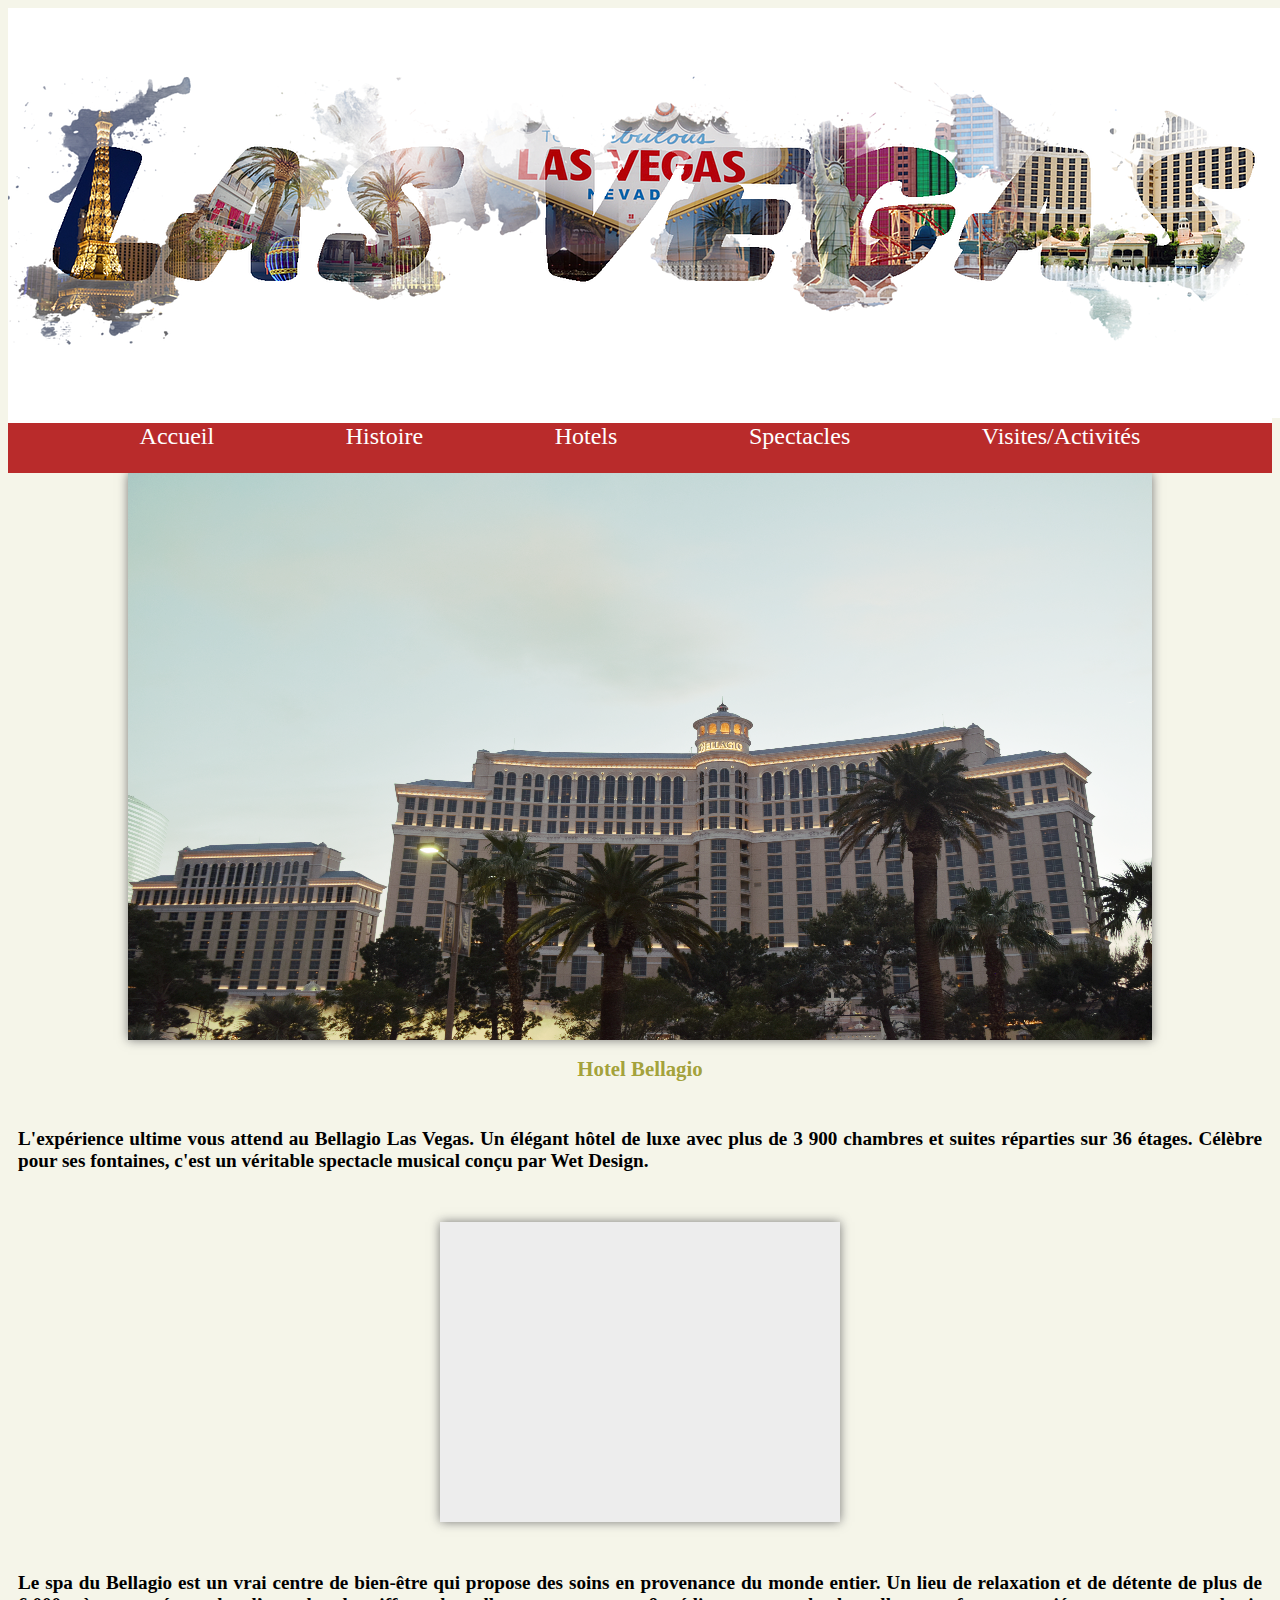
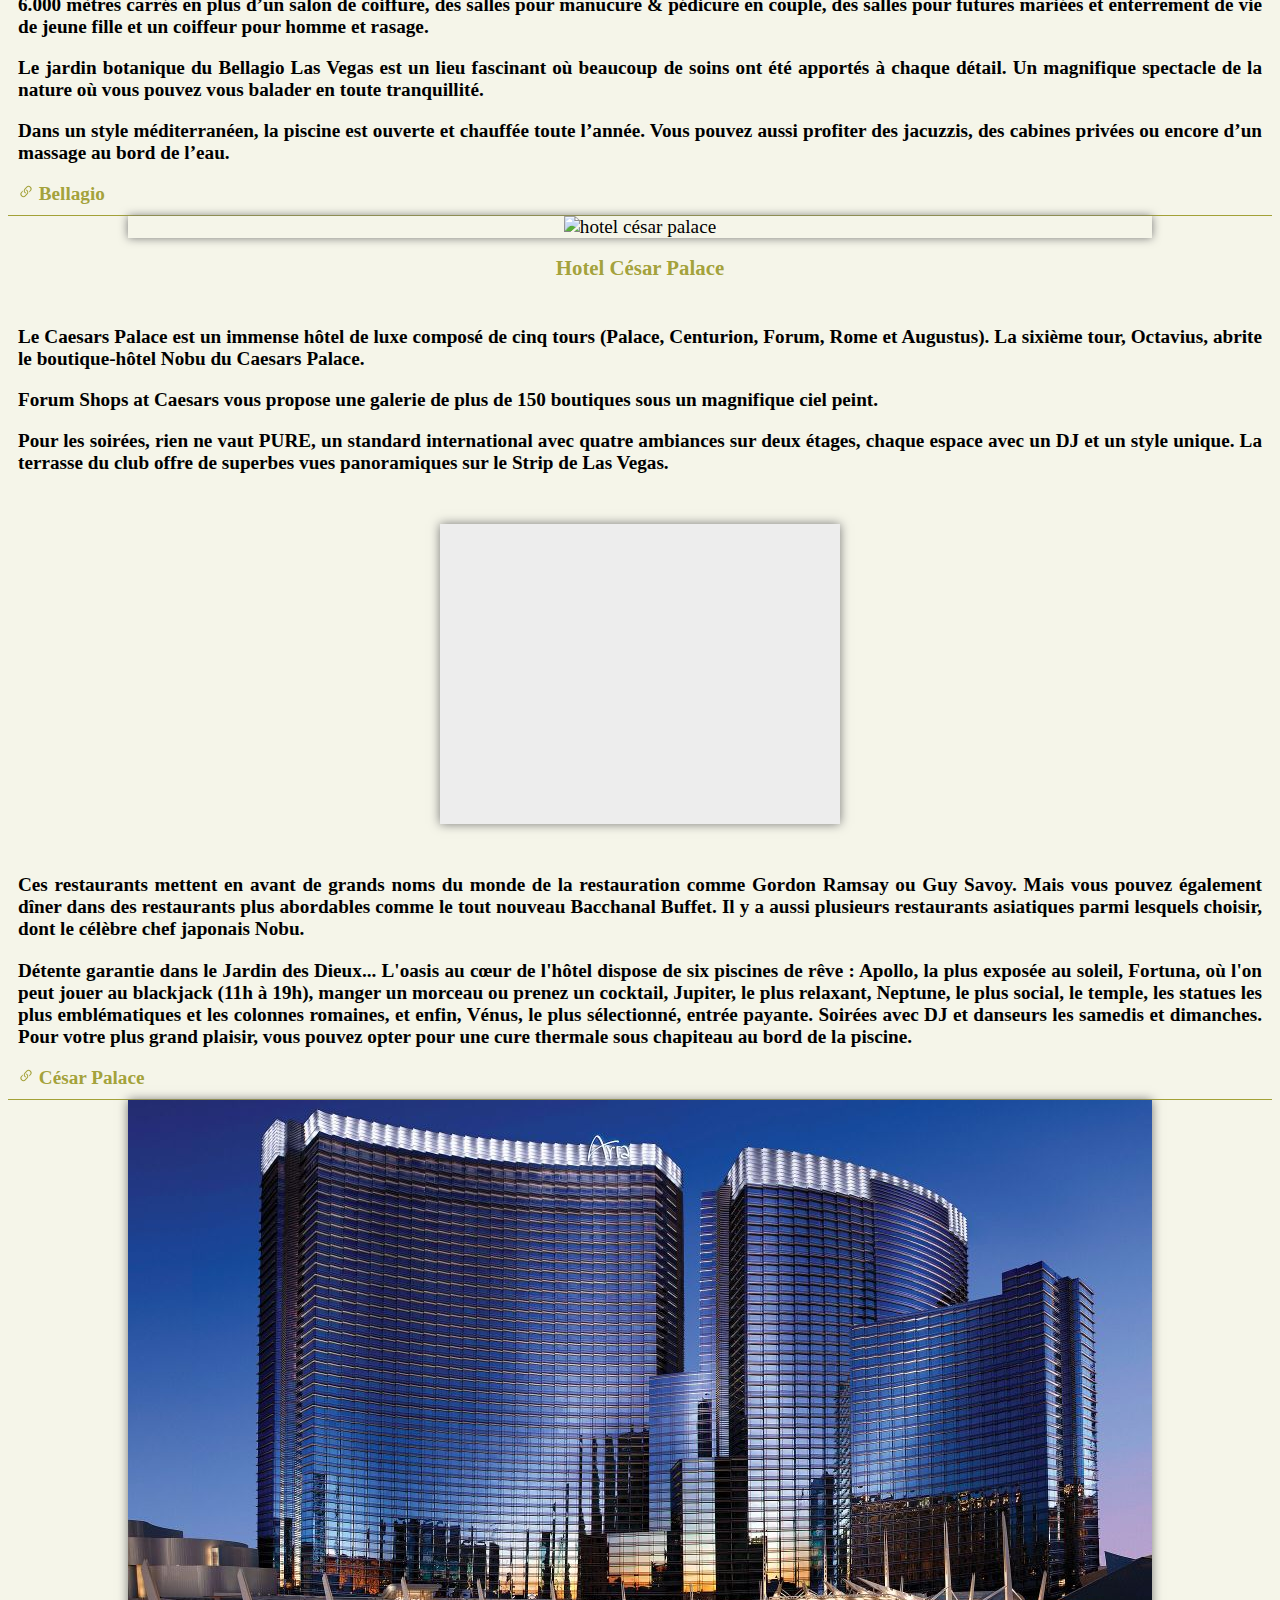
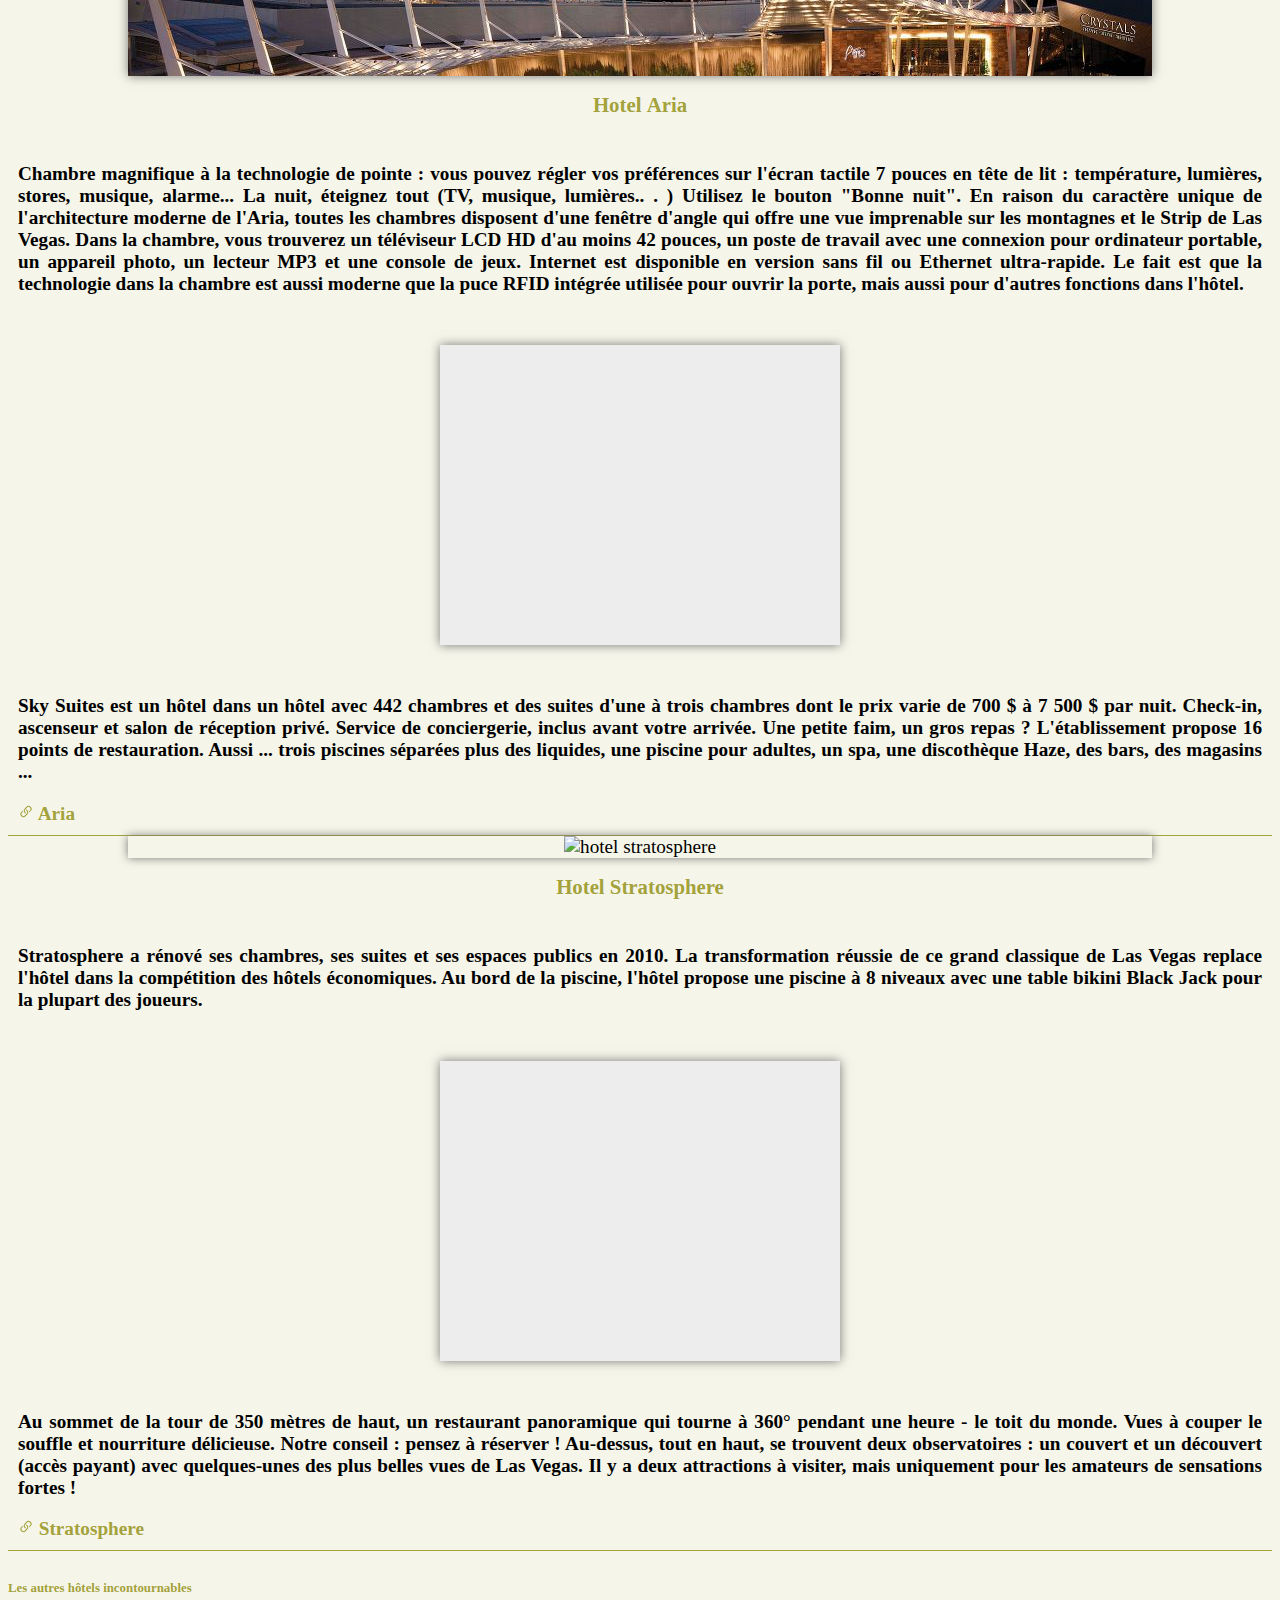
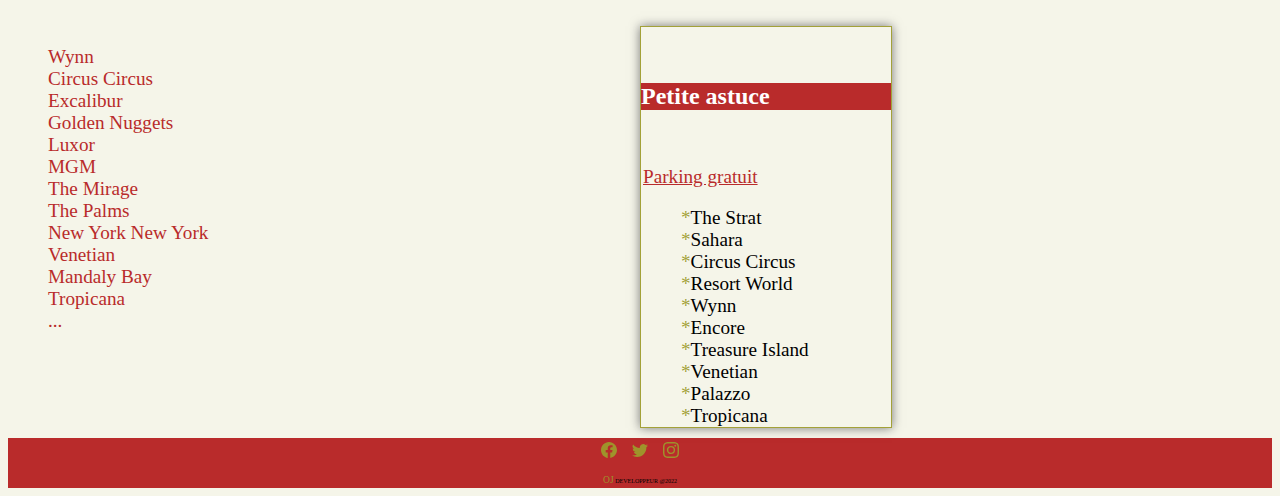
==== pages/hotel.html @ d9d6f97f "fix pictures with page hotel.html" ====
<!DOCTYPE html>
<html lang="fr">

<head>
    <meta charset="UTF-8">
    <meta http-equiv="X-UA-Compatible" content="IE=edge">
    <meta name="viewport" content="width=device-width, initial-scale=1.0">
    <meta name="description" content="Las Vegas, dans le désert de Mojave dans le Nevada, est une 
    ville réputée pour sa vie nocturne animée, ses casinos ouverts 24 h/24 et autres 
    divertissements. Le point central de la ville correspond à sa rue principale, The Strip, 
    longue d'un peu plus de 4 miles. Ce boulevard abrite des hôtels à thème et des créations 
    élaborées comme les fontaines synchronisées avec la musique ainsi que des répliques de 
    monuments connus : pyramide égyptienne, Grand Canal de Venise, et Tour Eiffel.">
    <meta name="keywords" content="las vegas, voyage, jeux">
    <!-- CSS only -->
    <link href="https://cdn.jsdelivr.net/npm/bootstrap@5.1.3/dist/css/bootstrap.min.css" rel="stylesheet"
        integrity="sha384-1BmE4kWBq78iYhFldvKuhfTAU6auU8tT94WrHftjDbrCEXSU1oBoqyl2QvZ6jIW3" crossorigin="anonymous">
    <link rel="stylesheet" href="../style.css">
    <link rel="stylesheet" href="https://maxcdn.bootstrapcdn.com/font-awesome/4.3.0/css/font-awesome.min.css">
    <title>hotels</title>
</head>

<body>
    <!-- navbar start -->
    <header>
        <nav>
            <div class="container-img">
                <img id="logo" class="img-fluid" src="../photos/las-vegas-ge9caf0183_1280.png" alt="logo de las vegas">
            </div>
            <div class="navbar">
                <ul>
                    <li><a href="../index.html">Accueil</a></li>
                    <li><a href="../pages/presentation.html">Histoire</a></li>
                    <li>Hotels</li>
                    <li><a href="../pages/spectacles.html">Spectacles</a></li>
                    <li><a href="./visites.html">Visites/Activités</a></li>
                </ul>
            </div>
        </nav>
    </header>
    <!-- navbar end -->

    <!-- main start -->
    <main>
        <div>
            <div class="imgHotels">
                <img src="../photos/hotels/bellagio/_DSC0091retouche.png" alt="hotel bellagio" class="img-fluid">
            </div>
            <section class="containerHotel">
                <h2 class="colorOr title titleBellagio">Hotel <strong>Bellagio</strong></h2>
                <div class="text">
                    <p>L'expérience ultime vous attend au Bellagio Las Vegas. Un élégant hôtel de luxe
                        avec plus de 3 900 chambres et suites réparties sur 36 étages. Célèbre pour ses
                        fontaines, c'est un véritable spectacle musical conçu par Wet Design.
                    </p>
                        <div class="containerDiaporama">
                            <div class="diap diaporamaBellagio"></div>
                        </div>
                        <p>Le spa du Bellagio est un vrai centre de bien-être qui propose des soins en
                            provenance du monde entier. Un lieu de relaxation et de détente de plus de
                            6.000 mètres carrés en plus d’un salon de coiffure, des salles pour manucure
                            & pédicure en couple, des salles pour futures mariées et enterrement de vie
                            de jeune fille et un coiffeur pour homme et rasage.
                        </p>
                        <p>Le jardin botanique du Bellagio Las Vegas est un lieu fascinant où beaucoup
                            de soins ont été apportés à chaque détail. Un magnifique spectacle de la
                            nature où vous pouvez vous balader en toute tranquillité.
                        </p>
                        <p>Dans un style méditerranéen, la piscine est ouverte et chauffée toute l’année.
                            Vous pouvez aussi profiter des jacuzzis, des cabines privées ou encore d’un
                            massage au bord de l’eau.
                        </p>
                        <span>
                            <a href="https://bellagio.mgmresorts.com/en.html" class="colorOr">
                                <svg xmlns="http://www.w3.org/2000/svg" width="16" height="16" fill="currentColor"
                                    class="bi bi-link-45deg colorOr" viewBox="0 0 16 16">
                                    <path
                                        d="M4.715 6.542 3.343 7.914a3 3 0 1 0 4.243 4.243l1.828-1.829A3 3 0 0 0 8.586 5.5L8 6.086a1.002 1.002 0 0 0-.154.199 2 2 0 0 1 .861 3.337L6.88 11.45a2 2 0 1 1-2.83-2.83l.793-.792a4.018 4.018 0 0 1-.128-1.287z" />
                                    <path
                                        d="M6.586 4.672A3 3 0 0 0 7.414 9.5l.775-.776a2 2 0 0 1-.896-3.346L9.12 3.55a2 2 0 1 1 2.83 2.83l-.793.792c.112.42.155.855.128 1.287l1.372-1.372a3 3 0 1 0-4.243-4.243L6.586 4.672z" />
                                </svg> Bellagio
                            </a>
                        </span>
                </div>
            </section>
            <div class="imgHotels">
                <img src="../photos/hotels/cesarPalace/_DSC0103.JPG" alt="hotel césar palace"
                    class="img-fluid">
            </div>
            <section class="containerHotel">
                <h2 class="colorOr title">Hotel <strong>César Palace</strong></h2>
                <div class="text">
                    <p>Le Caesars Palace est un immense hôtel de luxe composé de cinq tours (Palace,
                        Centurion, Forum, Rome et Augustus). La sixième tour, Octavius, abrite le
                        boutique-hôtel Nobu du Caesars Palace.
                    </p>
                    <p>Forum Shops at Caesars vous propose une galerie de plus de 150 boutiques sous
                        un magnifique ciel peint.
                    </p>
                    <p>Pour les soirées, rien ne vaut PURE, un standard international avec quatre
                        ambiances sur deux étages, chaque espace avec un DJ et un style unique. La
                        terrasse du club offre de superbes vues panoramiques sur le Strip de Las Vegas.
                    </p>
                    <div class="containerDiaporama">
                        <div class="diap diaporamaCesar"></div>
                    </div>
                    <p>Ces restaurants mettent en avant de grands noms du monde de la restauration
                        comme Gordon Ramsay ou Guy Savoy. Mais vous pouvez également dîner dans des
                        restaurants plus abordables comme le tout nouveau Bacchanal Buffet. Il y a
                        aussi plusieurs restaurants asiatiques parmi lesquels choisir, dont le
                        célèbre chef japonais Nobu.
                    </p>
                    <p>Détente garantie dans le Jardin des Dieux... L'oasis au cœur de l'hôtel
                        dispose de six piscines de rêve : Apollo, la plus exposée au soleil,
                        Fortuna, où l'on peut jouer au blackjack (11h à 19h), manger un morceau ou
                        prenez un cocktail, Jupiter, le plus relaxant, Neptune, le plus social,
                        le temple, les statues les plus emblématiques et les colonnes romaines, et
                        enfin, Vénus, le plus sélectionné, entrée payante. Soirées avec DJ et
                        danseurs les samedis et dimanches. Pour votre plus grand plaisir, vous
                        pouvez opter pour une cure thermale sous chapiteau au bord de la piscine.
                    </p>
                    <span>
                        <a href="https://www.caesars.com/caesars-palace" class="colorOr">
                            <svg xmlns="http://www.w3.org/2000/svg" width="16" height="16" fill="currentColor"
                                class="bi bi-link-45deg colorOr" viewBox="0 0 16 16">
                                <path
                                    d="M4.715 6.542 3.343 7.914a3 3 0 1 0 4.243 4.243l1.828-1.829A3 3 0 0 0 8.586 5.5L8 6.086a1.002 1.002 0 0 0-.154.199 2 2 0 0 1 .861 3.337L6.88 11.45a2 2 0 1 1-2.83-2.83l.793-.792a4.018 4.018 0 0 1-.128-1.287z" />
                                <path
                                    d="M6.586 4.672A3 3 0 0 0 7.414 9.5l.775-.776a2 2 0 0 1-.896-3.346L9.12 3.55a2 2 0 1 1 2.83 2.83l-.793.792c.112.42.155.855.128 1.287l1.372-1.372a3 3 0 1 0-4.243-4.243L6.586 4.672z" />
                            </svg> César Palace
                        </a>
                    </span>
                </div>
            </section>
            <div class="imgHotels">
                <img src="../photos/hotels/Aria/007081-01-exterior-night.jpeg" alt="hotel aria" class="img-fluid">
            </div>
            <section class="containerHotel">
                <h2 class="colorOr title">Hotel <strong>Aria</strong></h2>
                <div class="text">
                    <p>Chambre magnifique à la technologie de pointe : vous pouvez régler vos
                        préférences sur l'écran tactile 7 pouces en tête de lit : température,
                        lumières, stores, musique, alarme... La nuit, éteignez tout
                        (TV, musique, lumières.. . ) Utilisez le bouton "Bonne nuit".
                        En raison du caractère unique de l'architecture moderne de l'Aria, toutes
                        les chambres disposent d'une fenêtre d'angle qui offre une vue imprenable
                        sur les montagnes et le Strip de Las Vegas.
                        Dans la chambre, vous trouverez un téléviseur LCD HD d'au moins 42 pouces,
                        un poste de travail avec une connexion pour ordinateur portable, un appareil
                        photo, un lecteur MP3 et une console de jeux. Internet est disponible en
                        version sans fil ou Ethernet ultra-rapide.
                        Le fait est que la technologie dans la chambre est aussi moderne que la puce
                        RFID intégrée utilisée pour ouvrir la porte, mais aussi pour d'autres
                        fonctions dans l'hôtel.
                    </p>
                    <div class="containerDiaporama">
                        <div class="diap diaporamaAria"></div>
                    </div>
                    <p>Sky Suites est un hôtel dans un hôtel avec 442 chambres et des suites d'une
                        à trois chambres dont le prix varie de 700 $ à 7 500 $ par nuit. Check-in,
                        ascenseur et salon de réception privé. Service de conciergerie, inclus avant
                        votre arrivée.
                        Une petite faim, un gros repas ? L'établissement propose 16 points de
                        restauration.
                        Aussi ... trois piscines séparées plus des liquides, une piscine pour
                        adultes, un spa, une discothèque Haze, des bars, des magasins ...
                    </p>
                    <span>
                        <a href="https://aria.mgmresorts.com/en.html?ecid=GMB_AR_HO" class="colorOr">
                            <svg xmlns="http://www.w3.org/2000/svg" width="16" height="16" fill="currentColor"
                                class="bi bi-link-45deg colorOr" viewBox="0 0 16 16">
                                <path
                                    d="M4.715 6.542 3.343 7.914a3 3 0 1 0 4.243 4.243l1.828-1.829A3 3 0 0 0 8.586 5.5L8 6.086a1.002 1.002 0 0 0-.154.199 2 2 0 0 1 .861 3.337L6.88 11.45a2 2 0 1 1-2.83-2.83l.793-.792a4.018 4.018 0 0 1-.128-1.287z" />
                                <path
                                    d="M6.586 4.672A3 3 0 0 0 7.414 9.5l.775-.776a2 2 0 0 1-.896-3.346L9.12 3.55a2 2 0 1 1 2.83 2.83l-.793.792c.112.42.155.855.128 1.287l1.372-1.372a3 3 0 1 0-4.243-4.243L6.586 4.672z" />
                            </svg> Aria
                        </a>
                    </span>
                </div>
            </section>
            <div class="imgHotels">
                <img src="../photos/hotels/strat/_DSC0110.JPG" alt="hotel stratosphere" class="img-fluid">
            </div>
            <section class="containerHotel">
                <h2 class="colorOr title">Hotel <span>Stratosphere</span></h2>
                <div class="text">
                    <p>Stratosphere a rénové ses chambres, ses suites et ses espaces publics en 2010.
                        La transformation réussie de ce grand classique de Las Vegas replace l'hôtel
                        dans la compétition des hôtels économiques.
                        Au bord de la piscine, l'hôtel propose une piscine à 8 niveaux avec une
                        table bikini Black Jack pour la plupart des joueurs.
                    </p>
                    <div class="containerDiaporama">
                        <div class="diap diaporamaStrat"></div>
                    </div>
                    <p>Au sommet de la tour de 350 mètres de haut, un restaurant panoramique qui
                        tourne à 360° pendant une heure - le toit du monde. Vues à couper le souffle
                        et nourriture délicieuse. Notre conseil : pensez à réserver !
                        Au-dessus, tout en haut, se trouvent deux observatoires : un couvert et un
                        découvert (accès payant) avec quelques-unes des plus belles vues de Las Vegas.
                        Il y a deux attractions à visiter, mais uniquement pour les amateurs de
                        sensations fortes !
                    </p>
                    <span>
                        <a href="https://thestrat.com/?utm_source=gmb&utm_medium=yext" class="colorOr">
                            <svg xmlns="http://www.w3.org/2000/svg" width="16" height="16" fill="currentColor"
                                class="bi bi-link-45deg colorOr" viewBox="0 0 16 16">
                                <path
                                    d="M4.715 6.542 3.343 7.914a3 3 0 1 0 4.243 4.243l1.828-1.829A3 3 0 0 0 8.586 5.5L8 6.086a1.002 1.002 0 0 0-.154.199 2 2 0 0 1 .861 3.337L6.88 11.45a2 2 0 1 1-2.83-2.83l.793-.792a4.018 4.018 0 0 1-.128-1.287z" />
                                <path
                                    d="M6.586 4.672A3 3 0 0 0 7.414 9.5l.775-.776a2 2 0 0 1-.896-3.346L9.12 3.55a2 2 0 1 1 2.83 2.83l-.793.792c.112.42.155.855.128 1.287l1.372-1.372a3 3 0 1 0-4.243-4.243L6.586 4.672z" />
                            </svg> Stratosphere
                        </a>
                    </span>
                </div>
            </section>
            <section class="containerListing">
                <h6 class="colorOr">Les autres hôtels incontournables</h6>
                <div class="containerListHotel">
                    <div class="listHotel">
                        <ul>
                            <li>Wynn</li>
                            <li>Circus Circus</li>
                            <li>Excalibur</li>
                            <li>Golden Nuggets</li>
                            <li>Luxor</li>
                            <li>MGM</li>
                            <li>The Mirage</li>
                            <li>The Palms</li>
                            <li>New York New York</li>
                            <li>Venetian</li>
                            <li>Mandaly Bay</li>
                            <li>Tropicana</li>
                            <li>...</li>
                        </ul>
                    </div>
                    <aside class="astuce">
                        <h6 class="titleAstuce">Petite astuce</h6>
                        <div>
                            <span class="subTitleAstuce">Parking gratuit</span>
                            <div>
                                <ol>
                                    <li>The Strat</li>
                                    <li>Sahara</li>
                                    <li>Circus Circus</li>
                                    <li>Resort World</li>
                                    <li>Wynn</li>
                                    <li>Encore</li>
                                    <li>Treasure Island</li>
                                    <li>Venetian</li>
                                    <li>Palazzo</li>
                                    <li>Tropicana</li>
                                </ol>
                            </div>
                        </div>
                    </aside>
                </div>
            </section>
        </div>
    </main>
    <!-- main end -->

    <!-- footer start -->
    <footer>
        <div class="social-btns">
            <a href="https://www.facebook.com/places/A-faire-a-Las-Vegas/108081209214649/" target="_blank"
                class="facebook">
                <svg xmlns="http://www.w3.org/2000/svg" width="16" height="16" fill="currentColor"
                    class="bi bi-facebook" viewBox="0 0 16 16">
                    <path d="M16 8.049c0-4.446-3.582-8.05-8-8.05C3.58 0-.002 3.603-.002 8.05c0 4.017 2.926 
            7.347 6.75 7.951v-5.625h-2.03V8.05H6.75V6.275c0-2.017 1.195-3.131 3.022-3.131.876 0 
            1.791.157 1.791.157v1.98h-1.009c-.993 0-1.303.621-1.303 1.258v1.51h2.218l-.354 
            2.326H9.25V16c3.824-.604 6.75-3.934 6.75-7.951z" />
                </svg>
            </a>
            <a href="https://twitter.com/i/topics/1254873072743493640" target="_blank" class="twitter">
                <svg xmlns="http://www.w3.org/2000/svg" width="16" height="16" fill="currentColor" class="bi bi-twitter"
                    viewBox="0 0 16 16">
                    <path d="M5.026 15c6.038 0 9.341-5.003 9.341-9.334 0-.14 0-.282-.006-.422A6.685 
            6.685 0 0 0 16 3.542a6.658 6.658 0 0 1-1.889.518 3.301 3.301 0 0 0 1.447-1.817 
            6.533 6.533 0 0 1-2.087.793A3.286 3.286 0 0 0 7.875 6.03a9.325 9.325 0 0 1-6.767-3.429 
            3.289 3.289 0 0 0 1.018 4.382A3.323 3.323 0 0 1 .64 6.575v.045a3.288 3.288 0 0 0 2.632 
            3.218 3.203 3.203 0 0 1-.865.115 3.23 3.23 0 0 1-.614-.057 3.283 3.283 0 0 0 3.067 
            2.277A6.588 6.588 0 0 1 .78 13.58a6.32 6.32 0 0 1-.78-.045A9.344 9.344 0 0 0 5.026 15z" />
                </svg>
            </a>
            <a href="https://www.instagram.com/vegas/?hl=fr" target="_blank" class="instagram">
                <svg xmlns="http://www.w3.org/2000/svg" width="16" height="16" fill="currentColor"
                    class="bi bi-instagram" viewBox="0 0 16 16">
                    <path d="M8 0C5.829 0 5.556.01 4.703.048 3.85.088 3.269.222 2.76.42a3.917 3.917 0 0 
                        0-1.417.923A3.927 3.927 0 0 0 .42 2.76C.222 3.268.087 3.85.048 4.7.01 5.555 0 5.827 0 
                        8.001c0 2.172.01 2.444.048 3.297.04.852.174 1.433.372 1.942.205.526.478.972.923 
                        1.417.444.445.89.719 1.416.923.51.198 1.09.333 1.942.372C5.555 15.99 5.827 16 8 
                        16s2.444-.01 3.298-.048c.851-.04 1.434-.174 1.943-.372a3.916 3.916 0 0 0 
                        1.416-.923c.445-.445.718-.891.923-1.417.197-.509.332-1.09.372-1.942C15.99 10.445 16 
                        10.173 16 8s-.01-2.445-.048-3.299c-.04-.851-.175-1.433-.372-1.941a3.926 3.926 0 0 
                        0-.923-1.417A3.911 3.911 0 0 0 13.24.42c-.51-.198-1.092-.333-1.943-.372C10.443.01 10.172 
                        0 7.998 0h.003zm-.717 1.442h.718c2.136 0 2.389.007 3.232.046.78.035 1.204.166 
                        1.486.275.373.145.64.319.92.599.28.28.453.546.598.92.11.281.24.705.275 1.485.039.843.047 
                        1.096.047 3.231s-.008 2.389-.047 3.232c-.035.78-.166 1.203-.275 1.485a2.47 2.47 0 0 
                        1-.599.919c-.28.28-.546.453-.92.598-.28.11-.704.24-1.485.276-.843.038-1.096.047-3.232.047s-2.39-.009-3.233-.047c-.78-.036-1.203-.166-1.485-.276a2.478 2.478 
                        0 0 1-.92-.598 2.48 2.48 0 0 
                        1-.6-.92c-.109-.281-.24-.705-.275-1.485-.038-.843-.046-1.096-.046-3.233 
                        0-2.136.008-2.388.046-3.231.036-.78.166-1.204.276-1.486.145-.373.319-.64.599-.92.28-.28.546-.453.92-.598.282-.11.705-.24 1.485-.276.738-.034 1.024-.044 2.515-.045v.002zm4.988 
                        1.328a.96.96 0 1 0 0 1.92.96.96 0 0 0 0-1.92zm-4.27 1.122a4.109 4.109 0 1 0 0 
                        8.217 4.109 4.109 0 0 0 0-8.217zm0 1.441a2.667 2.667 0 1 1 0 5.334 2.667 2.667 0 0 1 
                        0-5.334z"
                    />
                </svg>
            </a>
        </div>
        <div class="maker">
            <span id="signature">OJ</span><span id="subSignature"> DEVELOPPEUR @2022</span>
        </div>
    </footer>
    <!-- footer end -->
</body>

</html>
---- style.css ----
body {
    font-size: 10px;
    font-family: 'Asap', sans-serif;
    font-family: 'Dongle', sans-serif;
    font-family: 'Nanum Gothic', sans-serif;
    font-family: 'Poppins', sans-serif;
    font-family: 'Sansita Swashed', cursive;
    background-color: rgba(156, 154, 43, 0.1);
}

a {
    text-decoration: none;
}

/* header start */
ul {
    list-style-type: none;
}

header {
    background-color: white;
}

.navbar {
    position: sticky;
    justify-content: center;
    height: 50px;
    background-color: rgb(185, 43, 43);
    color: white;
}

.navbar ul {
    display: flex;
    padding: 0;
    margin: 0;
    width: 100%;
    justify-content: space-evenly;
}


.navbar a {
    text-decoration: none;
    color: white;
    background-image: linear-gradient(rgb(185, 43, 43), rgba(156, 154, 43, 0.933));
    background-repeat: no-repeat;
    background-size: 0% 100%;
    background-position-x: right;

    transition: background-size  500ms;
}

.navbar a:visited, .navbar a:active{
    color: white;
}

.navbar a:hover {
    background-size: 100% 100%;
    background-position-x: left;
}
/* header end */

/* main start */
.containerPresentation {
    margin: 20px;
}

.containerVideoLasVegas {
    height: 480px;
    width: 100%;
    background-color: rgb(185, 43, 43);
}

.videoLasVegas {
    width: 100%;
    height: 100%;
}

.presentation {
    display: grid;
    grid-template-columns: 1fr 1fr;
    grid-template-rows: 2fr 1fr;  
}

.textPresentation {
    grid-column: 1/4;
}

.cityInformation {
    grid-row: 2;
    grid-column: 1/3;
}

.containerSign {
    grid-column: 3;
    grid-row: 2/3;
}

.sign {
    height: 100px;
    width: 75px;
    animation: rotate 3s ease-in 1s infinite alternate both;
}

@keyframes rotate {
    0% {
        transform: rotate(0);
    }
    
    100% {
        transform: rotate(360deg);
    }
}

.title, .titleOrigin, .titleSinCity, .titleLuxe, .titleClimat {
    text-align: center;
    font-size: 1.3rem;
}

.titlePresentation {
    display: none;
}

.text, .cardText {
    text-align: justify;
    font-weight: bold;
    padding: 10px;
}

.colorOr, .textColor, .titlePresentation, .titleOrigin, .titleSinCity, .titleLuxe, .titleClimat, .cardTitle {
    color: rgba(156, 154, 43, 0.933);
}

.originCity, .presentation, .sinCity, .luxe, .climat {
    margin-bottom: 20px;  
    border-bottom: 1px solid rgba(156, 154, 43, 0.933);
}

.doc {
    background-color: white;
}

.card {
    margin: 5px;
}

.card-title {
    text-align: center;
    color: rgba(156, 154, 43, 0.933);
}

.card-text {
    text-align: justify;
}

.containerHotel {
    margin-top: 5px;
    border-bottom: 1px solid rgba(156, 154, 43, 0.933);
}

.imgHotels {
    max-height: 576px;
    width: 1024px;
    margin-left: auto;
    margin-right: auto;
    box-shadow: 0px 0px 10px #777;
}

.text {
    margin-left: auto;
    margin-right: auto;
}

.containerDiaporama {
    max-width: 400px;
    margin: 50px auto;
}
.diap {
    width: 100%;
    height: 0px;
    padding-top: 75%;
    background-size: cover;
    box-shadow: 0px 0px 10px #777;
    background-color: #EDEDED;
    background-size: cover;
}

.diaporamaBellagio {
    animation: fondu 15s ease-in-out infinite both;
}

.diaporamaCesar {
    animation: fondu2 15s ease-in-out infinite both;
}

.diaporamaAria {
    animation: fondu3 15s ease-in-out infinite both;
}

.diaporamaStrat {
    animation: fondu4 15s ease-in-out infinite both;
}

.diap:hover {
    animation-play-state: paused;
}

@keyframes fondu {
    0%{background-image: url("./photos/hotels/bellagio/hall\ d\'accueil.jpg");}
    33.33%{background-image: url("./photos/hotels/bellagio/las-vegas-g43a9d6dce_640.jpg");}
    66.67%{background-image: url("./photos/hotels/bellagio/las-vegas-gd2a7c3fc2_640.jpg");}
    100%{background-image: url("./photos/hotels/bellagio/vegas-g10dbf6270_640.jpg");}
}

@keyframes fondu2 {
    0%{background-image: url("./photos/hotels/cesarPalace/1.jpg");}
    33.33%{background-image: url("./photos/hotels/cesarPalace/2.jpg");}
    66.67%{background-image: url("./photos/hotels/cesarPalace/3.jpg");}
    100%{background-image: url("./photos/hotels/cesarPalace/4.jpg");}
}

@keyframes fondu3 {
    0%{background-image: url("./photos/hotels/Aria/1.jpg");}
    33.33%{background-image: url("./photos/hotels/Aria/2.jpeg");}
    66.67%{background-image: url("./photos/hotels/Aria/3.jpeg");}
    100%{background-image: url("./photos/hotels/Aria/4.jpeg");}
}

@keyframes fondu4 {
    0%{background-image: url("./photos/hotels/strat/1.jpeg");}
    33.33%{background-image: url("./photos/hotels/strat/2.jpeg");}
    66.67%{background-image: url("./photos/hotels/strat/3.webp");}
    100%{background-image: url("./photos/hotels/strat/4.jpeg");}
}

.containerListing {
    margin-top: 5px;
}

.containerListHotel {
    display: grid;
    grid-template-columns: 1fr 1fr;
}

.listHotel {
    grid-column: 1;
}

.listHotel li {
    color: rgb(185, 43, 43);
}

.astuce {
    grid-column: 2;
    border: 1px solid rgba(156, 154, 43, 0.933);
    height: 200px;
    width: 150px;
    margin-right: 5px;
    margin-bottom: 10px;
    box-shadow: 0px 0px 10px #777;
}

.subTitleAstuce {
    color:rgb(185, 43, 43);
    text-decoration: underline;
    margin-left: 2px;
}

.astuce ol {
    list-style: none;
}

.astuce li::before {
    content: "*";
    color: rgba(156, 154, 43, 0.933);
}

.titleAstuce {
    background-color: rgb(185, 43, 43);
    color: white;
}

.spectacle {
    margin-top: 10px;
}

.containerSpectacle {
    margin-bottom: 10px;
    border-bottom: 1px solid rgba(156, 154, 43, 0.933);
}

.containerImg {
    display: flex;
    flex-direction: column;
    margin-top: 5px;
    justify-content: center;
    align-items: center;
}

.img {
    height: 100px;
    width: 150px;
    background-size: 100% 100%;
}

.mj {
    background-image: url(./photos/spectacles/MJ.jpeg);
}

.mystere {
    background-image: url(./photos/spectacles/mystere.jpeg);
}

.cooperfield {
    background-image: url(./photos/spectacles/copperfield.jpeg);
}

.o {
    background-image: url(./photos/spectacles/o.jpeg);
}

.mentalist {
    background-image: url(./photos/spectacles/mentalist.jpeg);
}

.beatles {
    background-image: url(./photos/spectacles/beatles.jpeg);
}

.ect {
    display: flex;
    justify-content: flex-end;
    font-size: 1.5em;
}

/* main end*/

/* footer start */
footer {
    background-color: rgb(185, 43, 43);
}

.facebook:hover {
    color: #3b5998;
}

.twitter:hover {
    color: #3cf;
}

.instagram:hover {
    color: #bd38a0;
}

.social-btns {
    padding: 3px;
    text-align: center;
}

.facebook, .twitter, .instagram {
    margin: 5px;
    color: rgba(156, 154, 43, 0.933);
}

.maker {
    text-align: center;
}

#signature {
    color: rgba(156, 154, 43, 0.933);
    font-family: destroy;
    font-size: 0.5em;
}

#subSignature {
    font-family: destroy;
    font-size: 0.2em;
}

/* media queries */

/* mobile */
@media screen and (min-width: 653px)
{
    .presentation {
        grid-template-rows: 1fr 1fr;
    }

    .end {
        top: 110px;
        height: 150px;
    }

    .group3 {
        margin-bottom: 5px;
    }

    .imgHotels {
        display: flex;
        justify-content: center;
    }
}

/* tablet */
@media screen and (min-width: 768px)
{
    body {
        font-size: 1.1rem;
    }
    .navbar li {
        font-size: 1.5rem;
    }

    .videoLasVegas {
        object-fit: fill;
    }

    .imgOrigin {
        width: 300px;
        height: 200px;
        background-image: url(./photos/usa-g647db55f1_640.jpg);
        background-size: 100% 100%;
        float: left;
        margin-right: 30px;
    }  
    
    .imgSinCity {
        width: 200px;
        height: 200px;
        background-image: url(./photos/roulette.jpg);
        background-size: 100% 100%;
        float: left;
        margin-right: 30px;
    }

    .imgLuxe {
        width: 300px;
        height: 200px;
        background-image: url(./photos/swimming-pool-g2bd62847e_640.jpg);
        background-size: 100% 100%;
        float: right;
        margin-left: 30px;
    }

    .imgClimat {
        width: 400px;
        height: 300px;
        background-image: url(./photos/climat.jpg);
        background-size: 100% 100%;
        float: right;
        margin-left: 30px;
    }

    .end {
        top: 200px;
    }

    .titleAstuce {
        font-size: 1.5rem;
    }

    .astuce {
        height: 360px;
        width: 200px;
    }

    .img {
        height: 200px;
        width: 250px;
    }
}

/* large screen */
@media screen and (min-width: 1024px)
{
    body {
        font-size: 1.2em;
    }

    .containerVideoLasVegas {
        height: 800px;
    }

    .videoLasVegas {
        object-fit: fill;
    }
    
    .container-img {
        text-align: center;
    }

    .containerDoc {
        display: grid;
        grid-template-columns: 1fr 1fr;
        grid-template-rows: 1fr 1fr;
        gap: 30px;
    }

    .containerSign {
        grid-column: 2/4;
    }

    .sign {
        height: 200px;
        width: 200px;
    }

    .originCity, .luxe {
        padding-right: 15px;
    }

    .presentation {
        border-bottom: none;
    }

    .doc {
        border-bottom: none;
        border-top: 1px solid rgba(156, 154, 43, 0.933);
    }

    .astuce {
        height: 400px;
        width: 250px;
    }

    .containerSpectacle {
        display: flex;
    }

    .img {
        margin-bottom: 5px;
    }

    .lastArticle {
        border-bottom: none;
    }
}

/*======== MODAL START =========================*/

.modal-content {
    background-color: #090909;
}

.facebook:hover {
    color: #3b5998;
}

.twitter:hover {
    color: #3cf;
}

.instagram:hover {
    color: #bd38a0;
}

.social-btns {
    padding: 3px;
    text-align: center;
}

.facebook, .twitter, .instagram {
    margin: 5px;
    color: rgba(156, 154, 43, 0.933);
}

#containerButtonClose {
    display: flex;
    justify-content: center;
}

#buttonClose {
    width: 100px;
    margin-top: 50px;
    color: rgba(156, 154, 43, 0.933);
}
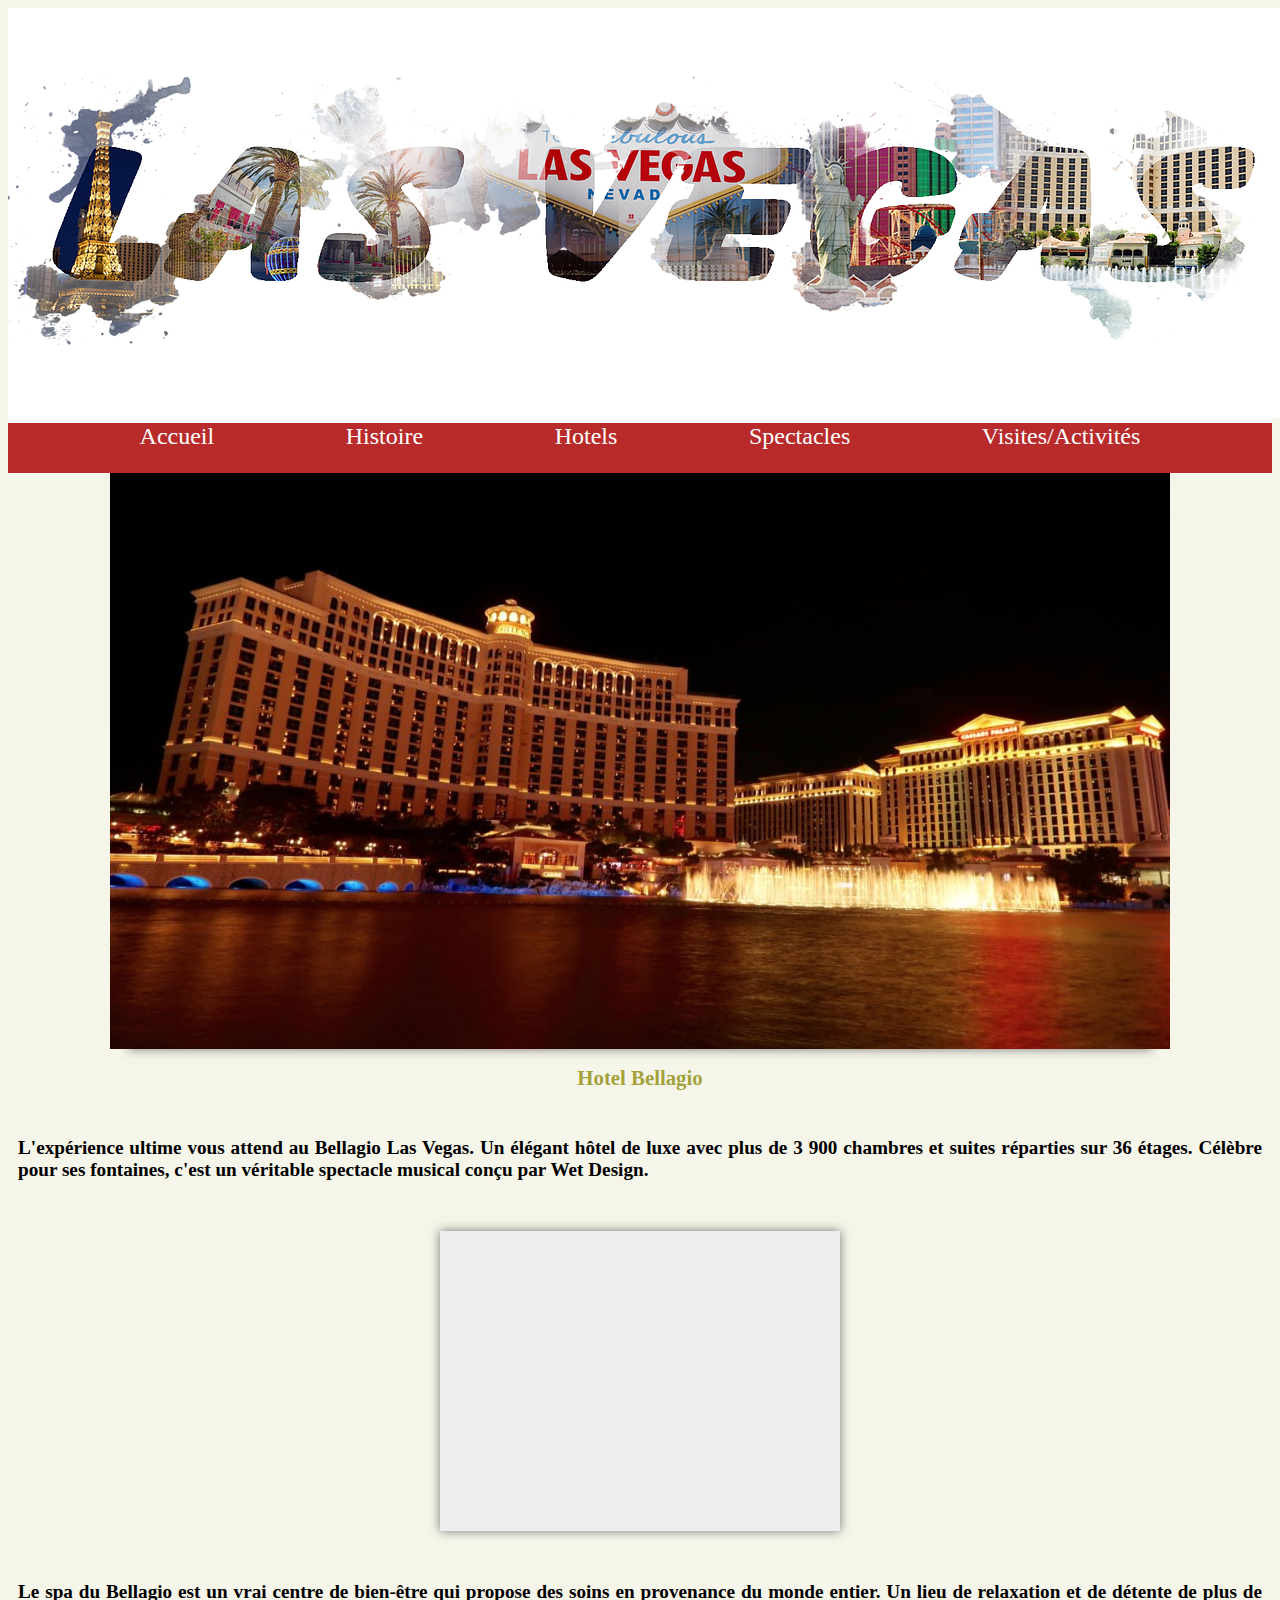
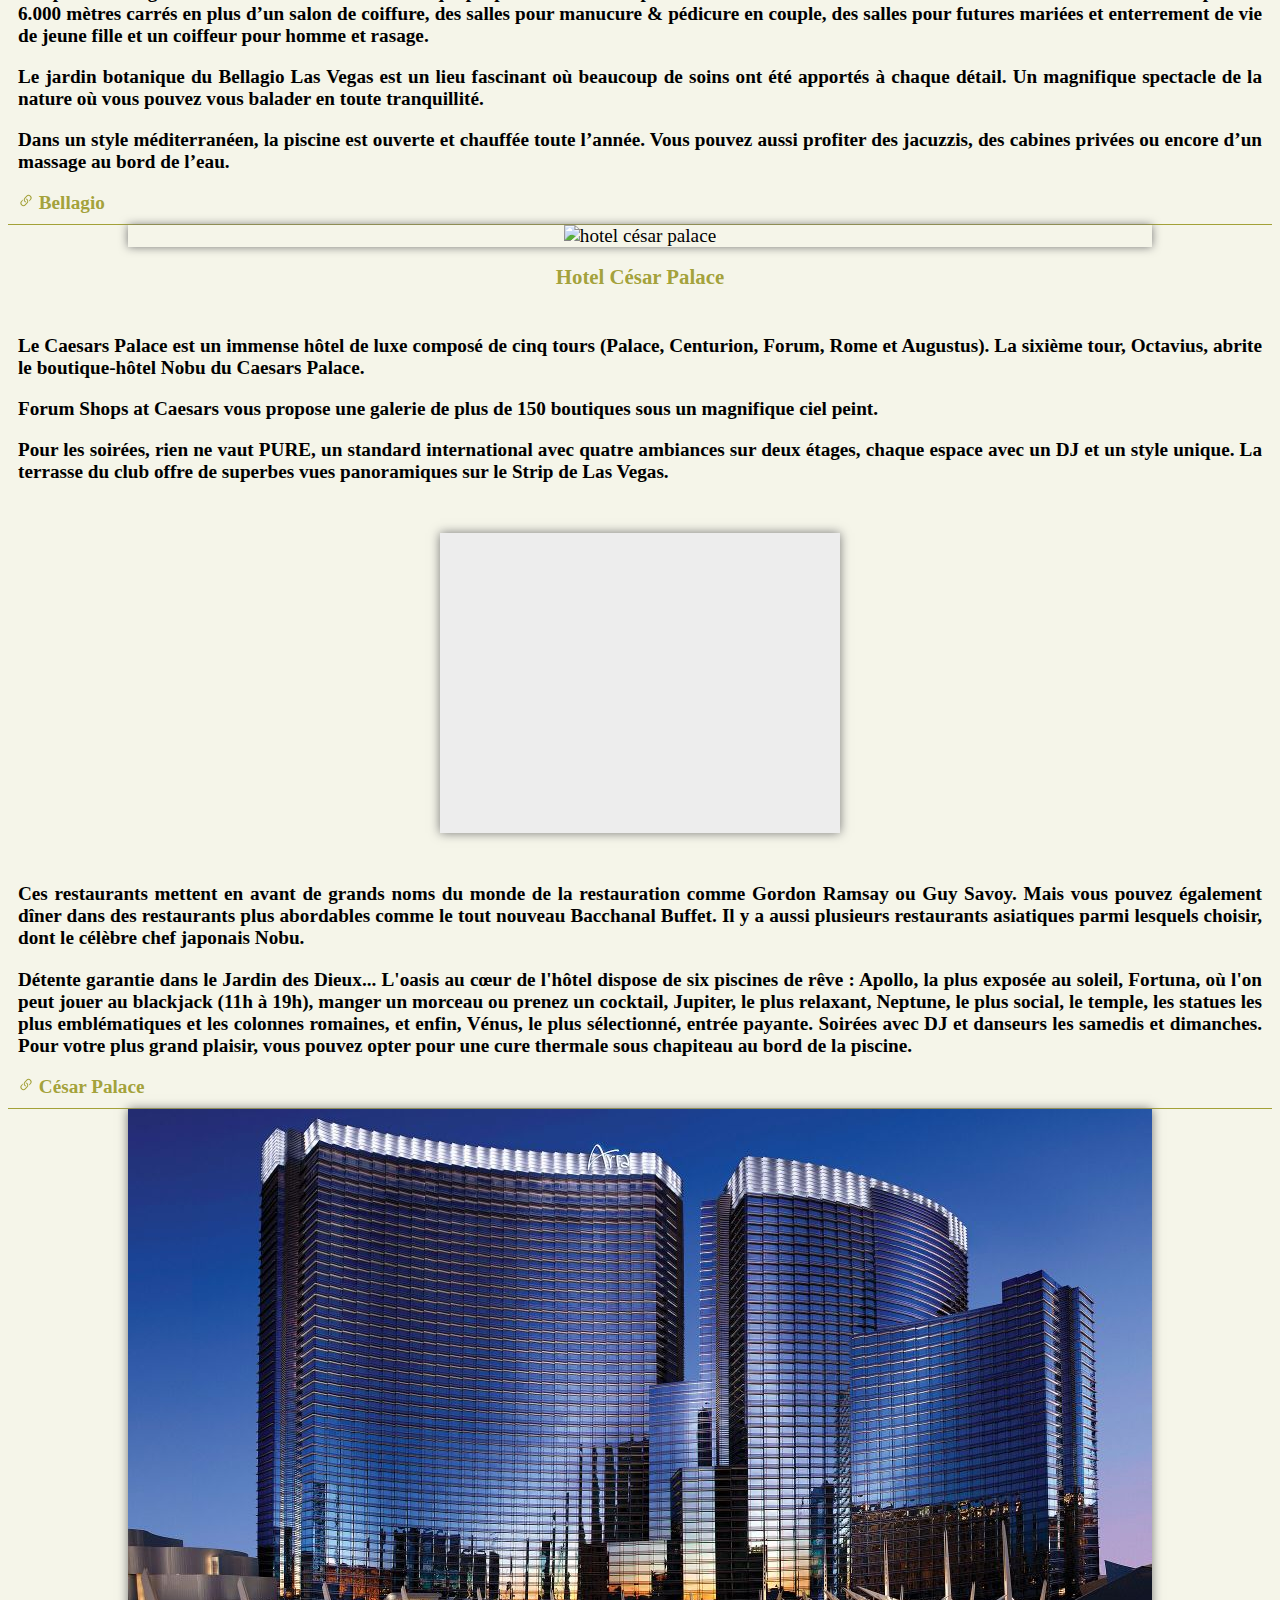
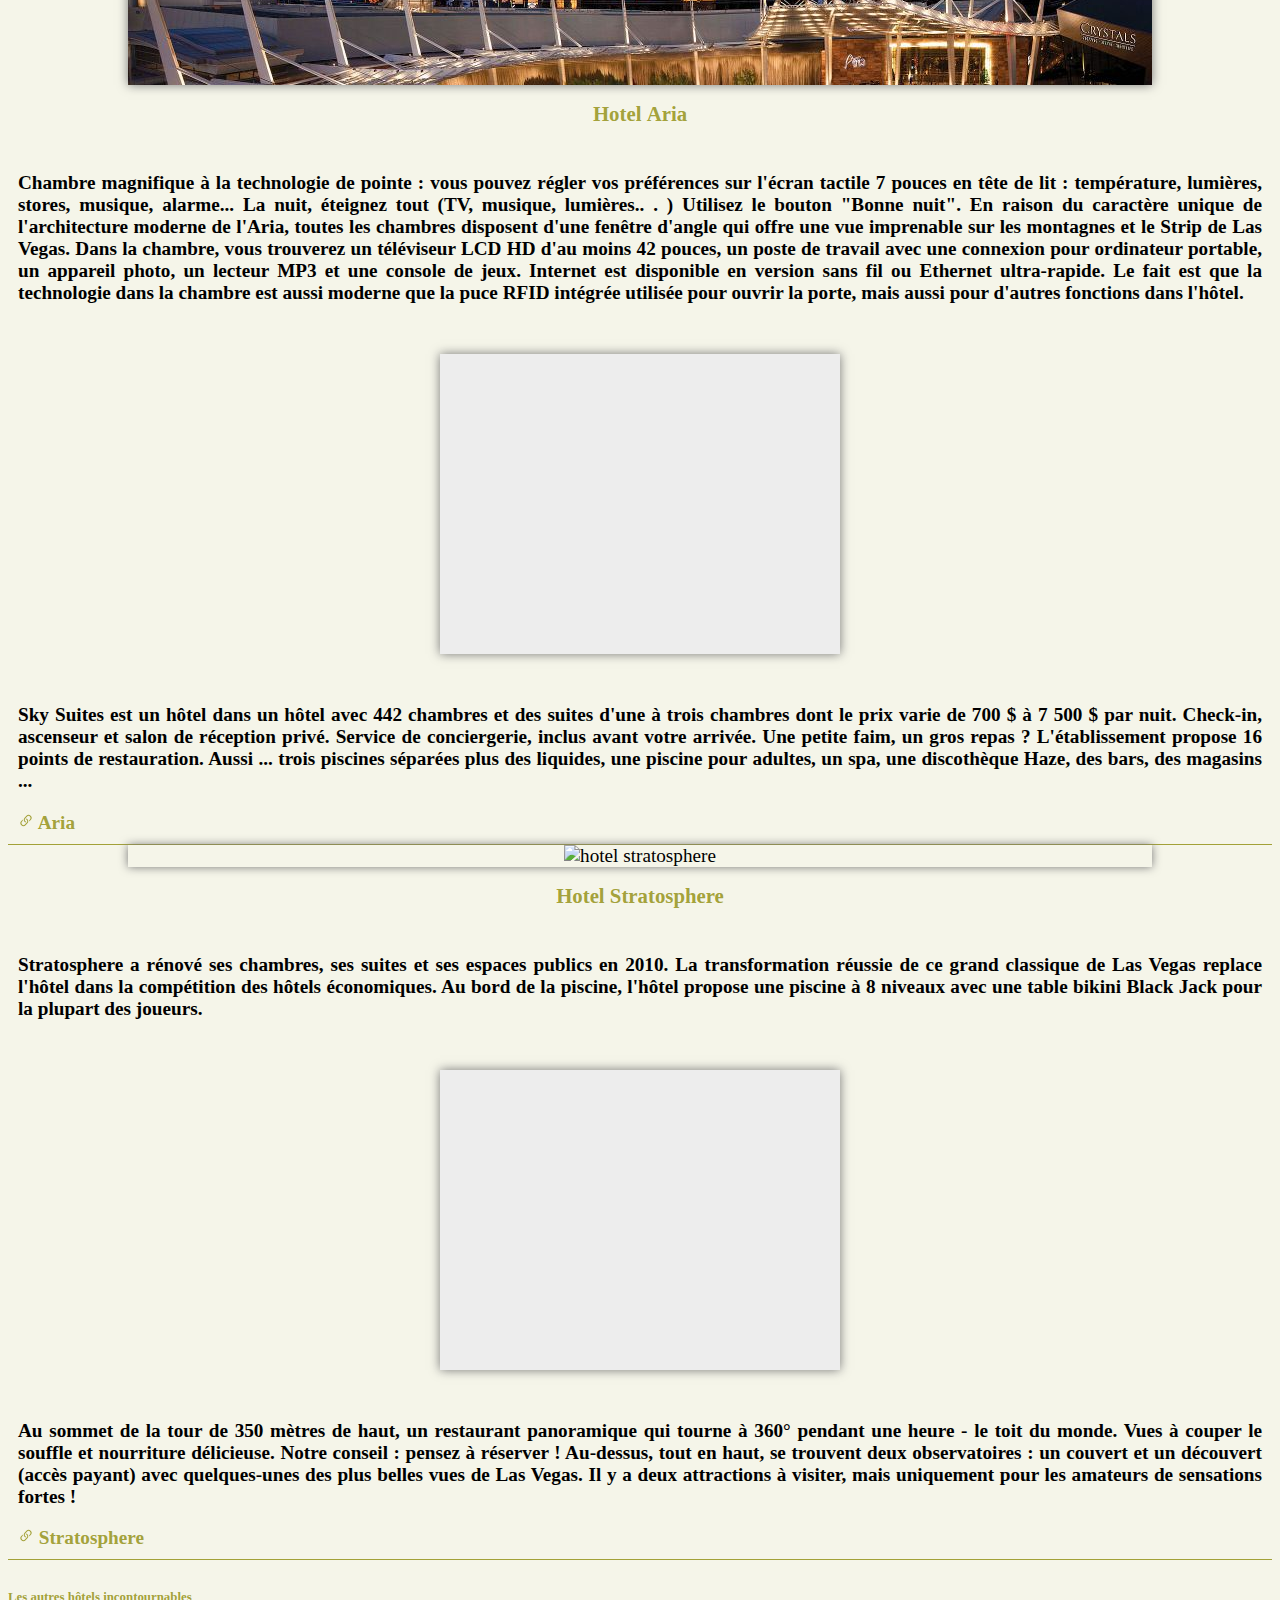
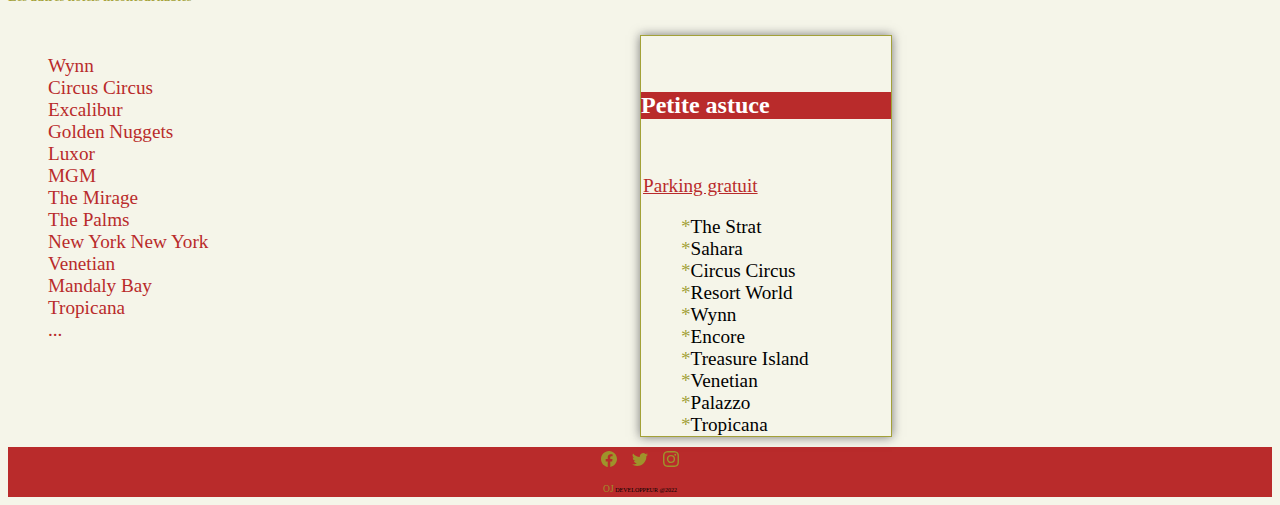
==== commit e2084bd7: "test fix picture hotel.html" ====
--- a/pages/hotel.html
+++ b/pages/hotel.html
@@ -44,7 +44,7 @@
     <main>
         <div>
             <div class="imgHotels">
-                <img src="../photos/hotels/bellagio/_DSC0091retouche.png" alt="hotel bellagio" class="img-fluid">
+                <img src="../photos/hotels/bellagio/fontaines-bellagio-10.jpeg" alt="hotel bellagio" class="img-fluid">
             </div>
             <section class="containerHotel">
                 <h2 class="colorOr title titleBellagio">Hotel <strong>Bellagio</strong></h2>
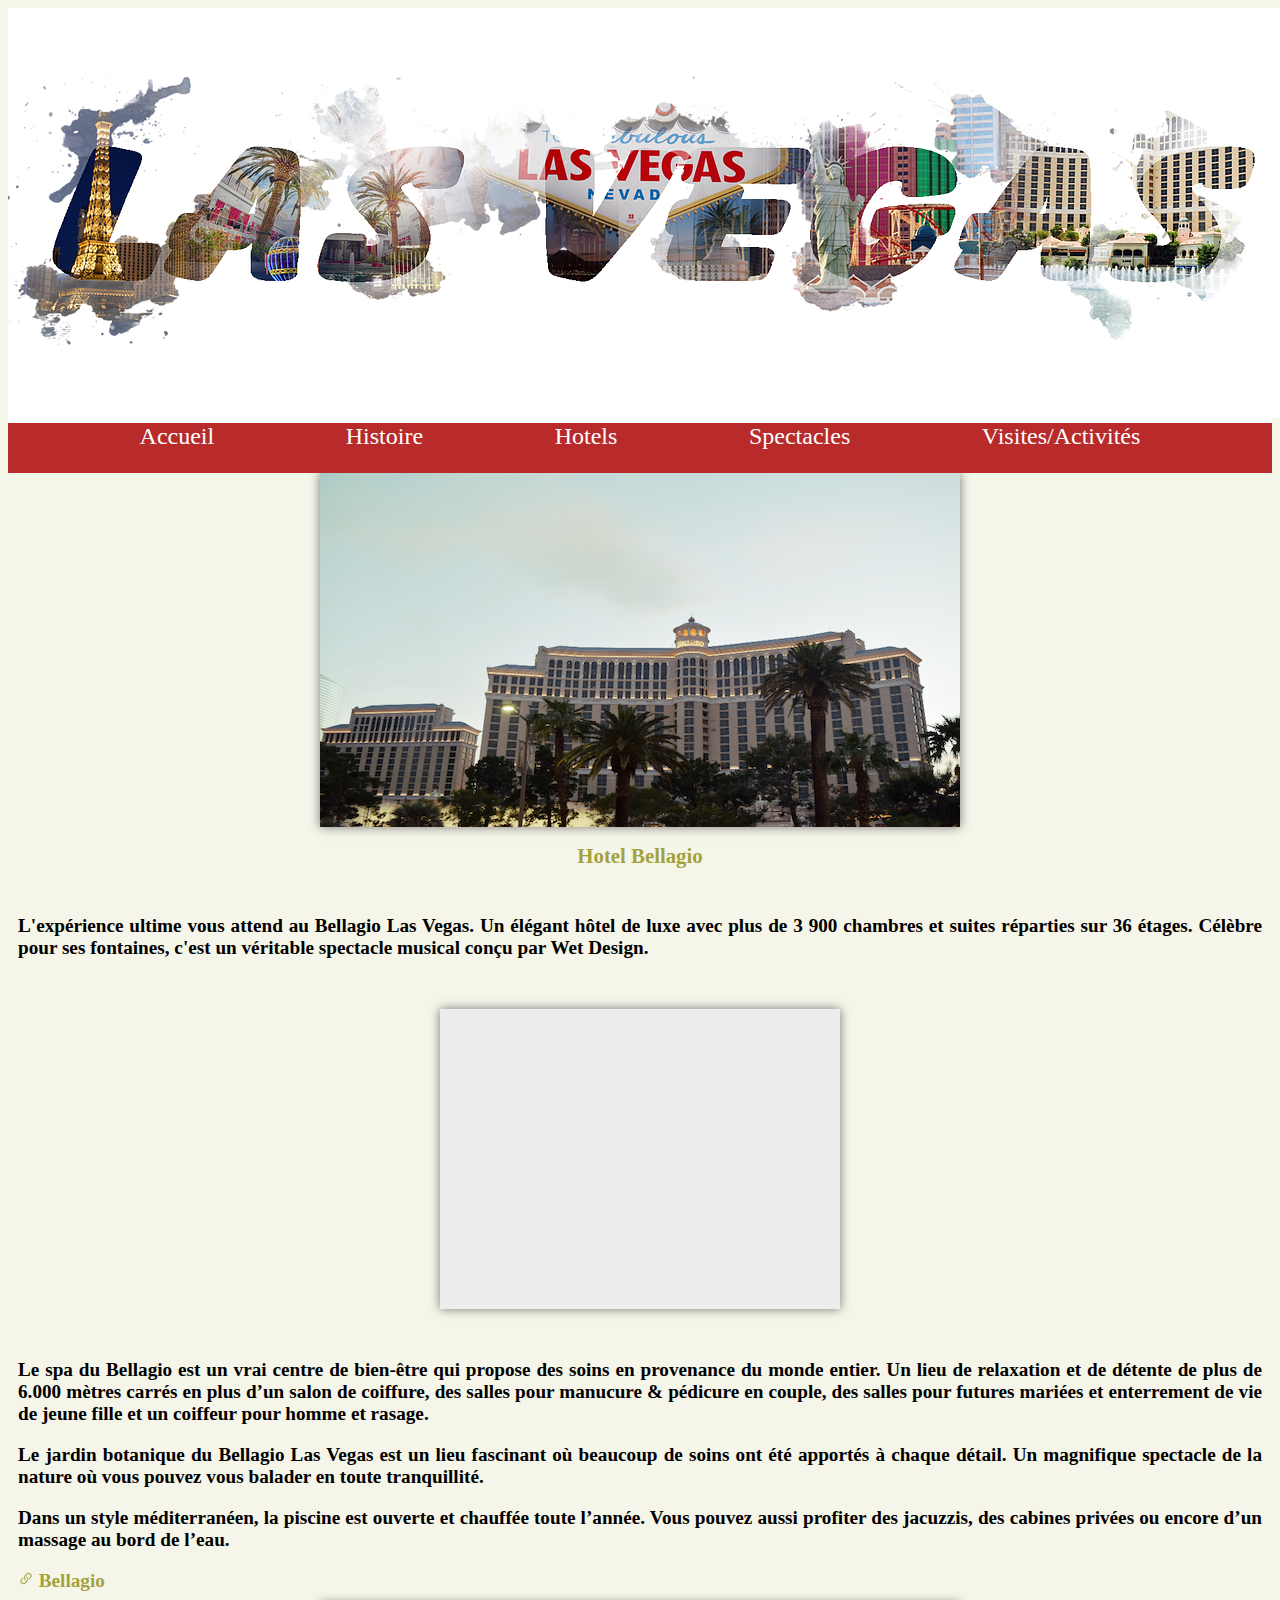
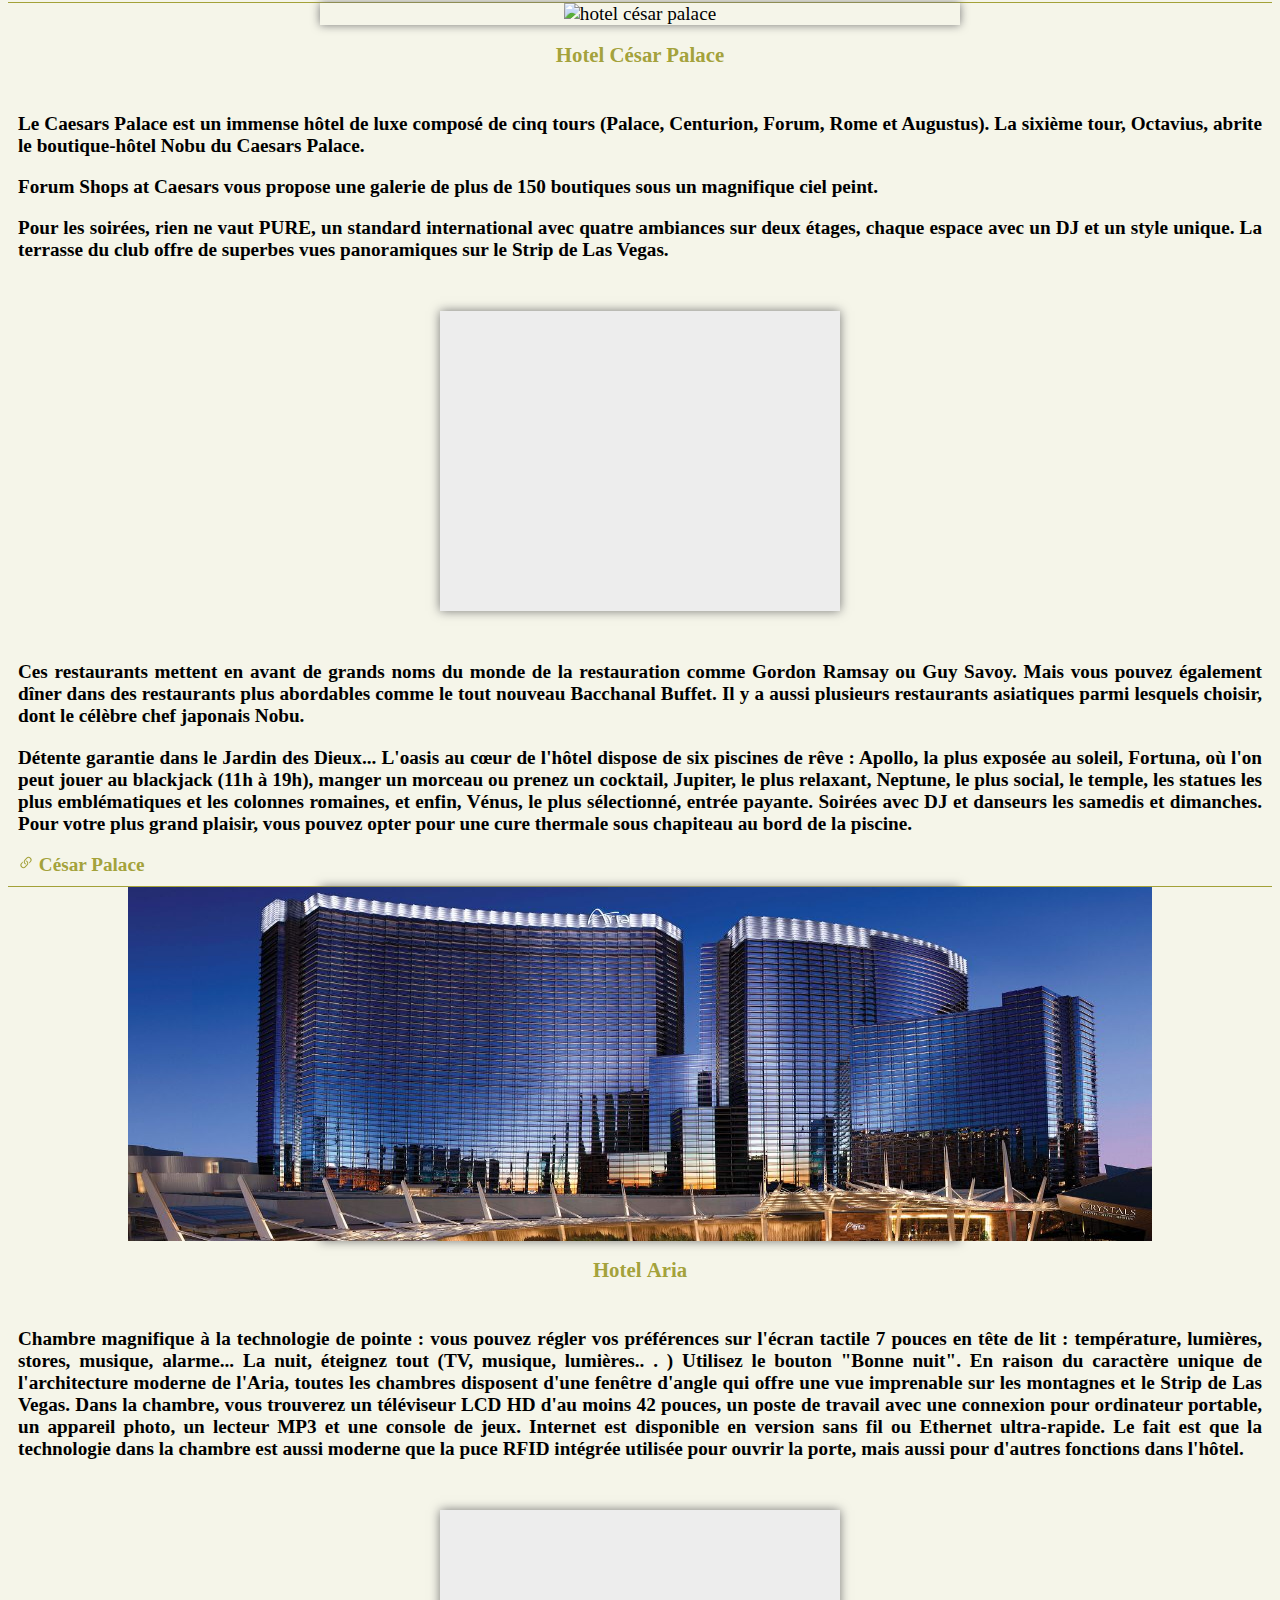
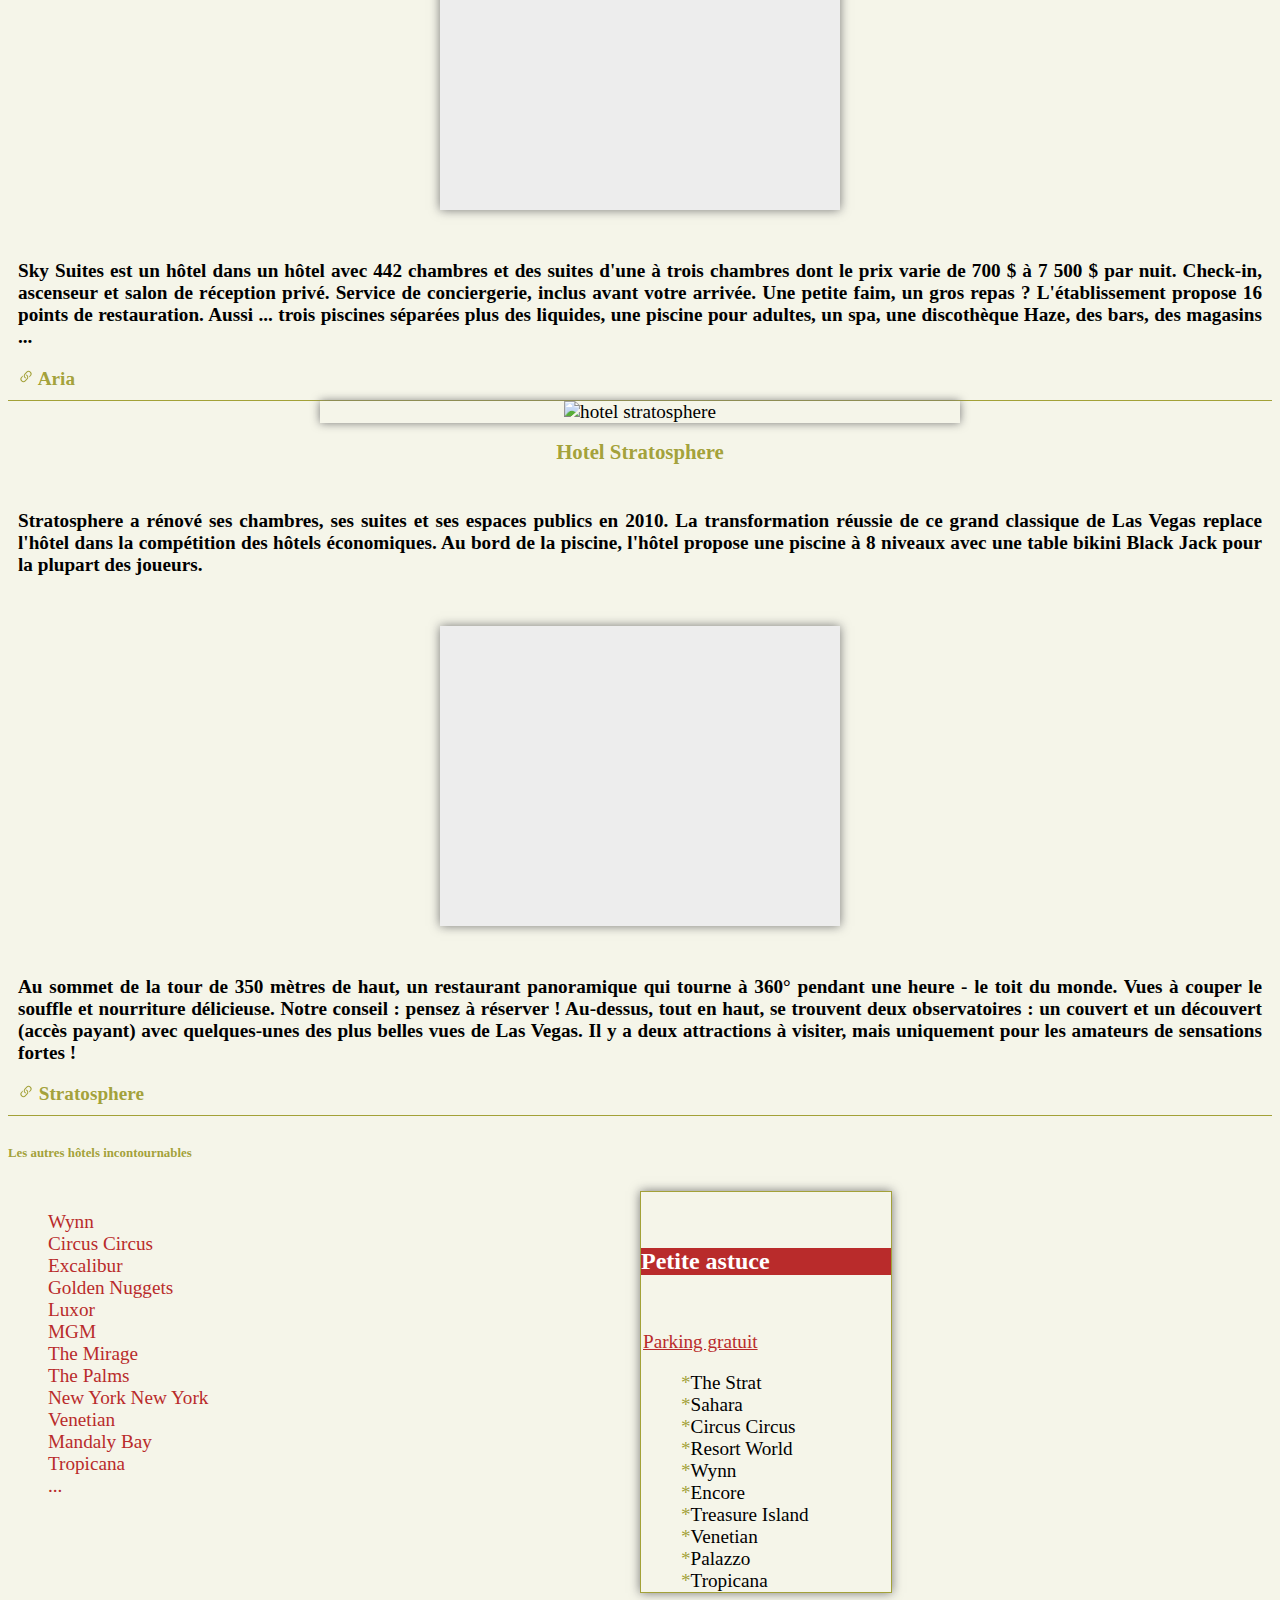
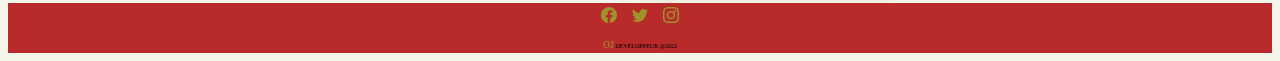
==== commit 86191123: "test 2 fix picture" ====
--- a/pages/hotel.html
+++ b/pages/hotel.html
@@ -44,7 +44,7 @@
     <main>
         <div>
             <div class="imgHotels">
-                <img src="../photos/hotels/bellagio/fontaines-bellagio-10.jpeg" alt="hotel bellagio" class="img-fluid">
+                <img src="../photos/hotels/bellagio/_DSC0091retouche.png" alt="hotel bellagio" class="img-fluid">
             </div>
             <section class="containerHotel">
                 <h2 class="colorOr title titleBellagio">Hotel <strong>Bellagio</strong></h2>
--- a/style.css
+++ b/style.css
@@ -158,8 +158,8 @@
 }
 
 .imgHotels {
-    max-height: 576px;
-    width: 1024px;
+    max-height: 354px;
+    width: 640px;
     margin-left: auto;
     margin-right: auto;
     box-shadow: 0px 0px 10px #777;
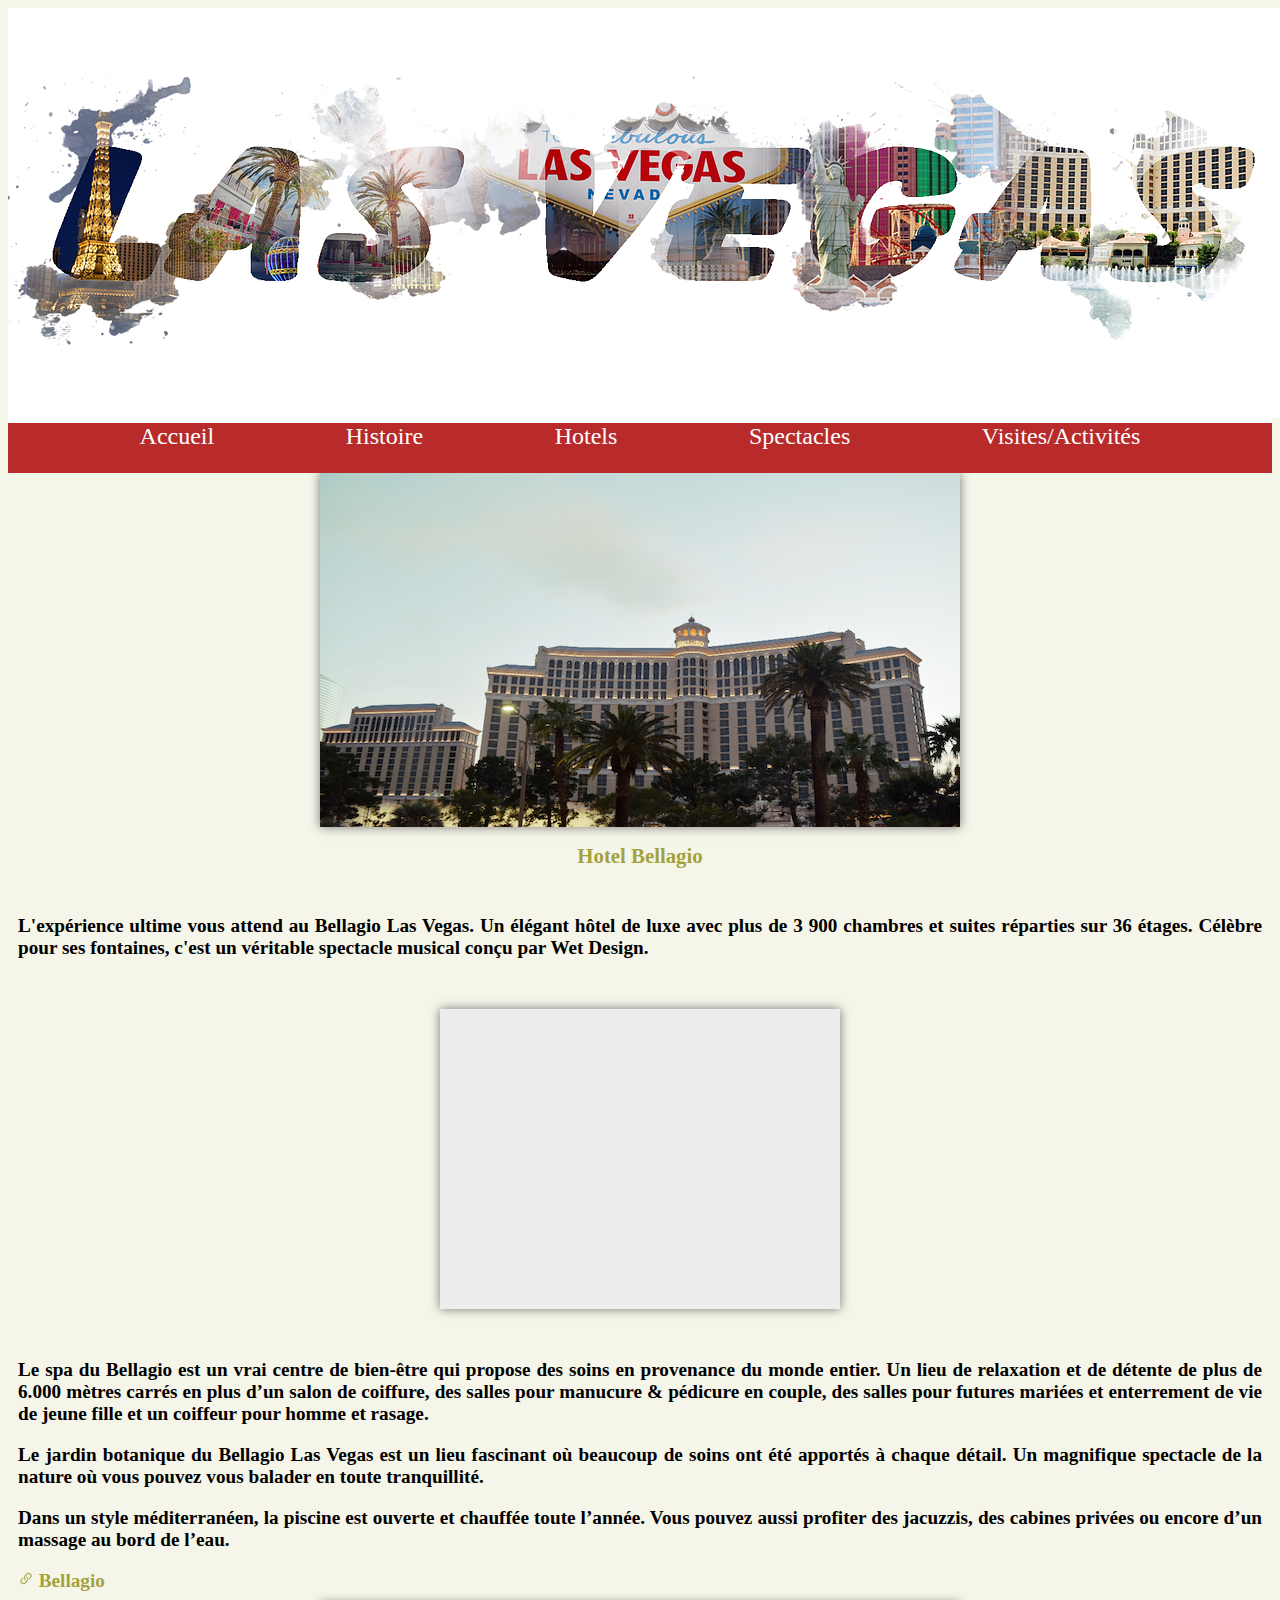
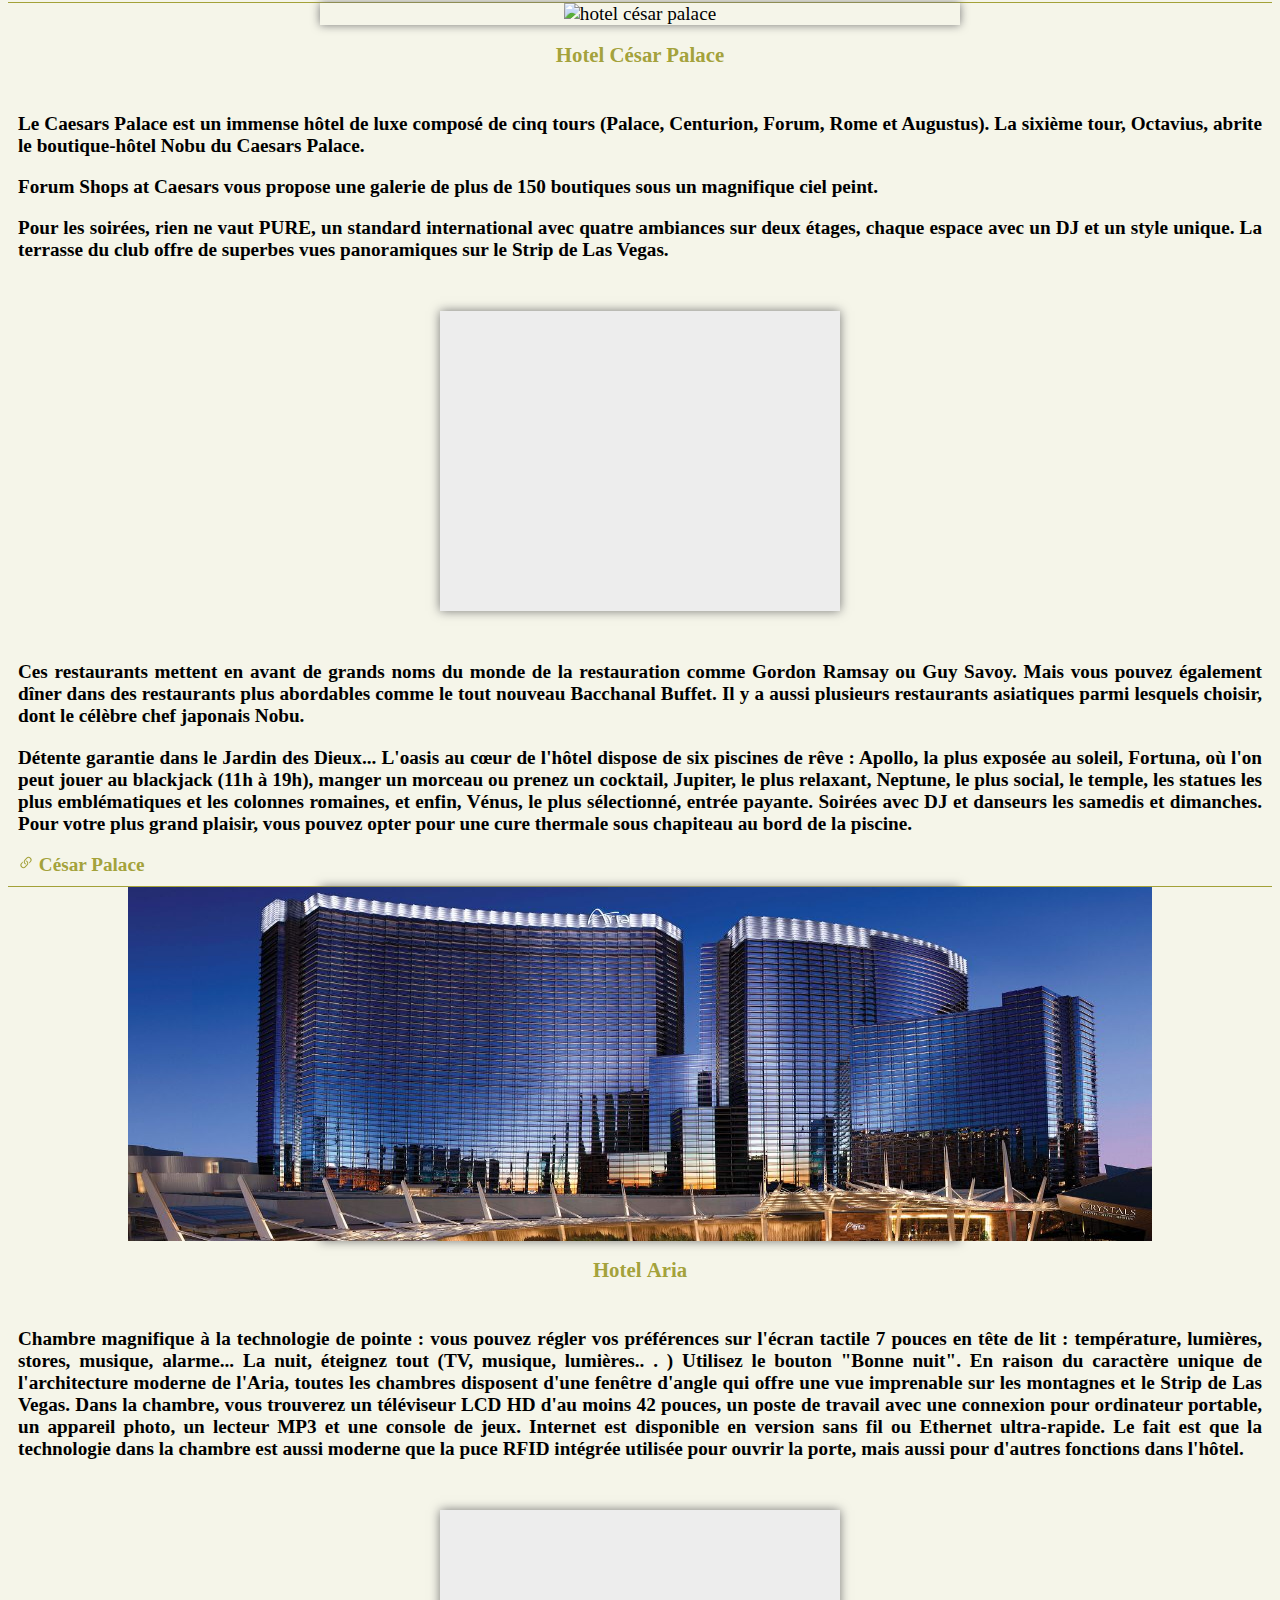
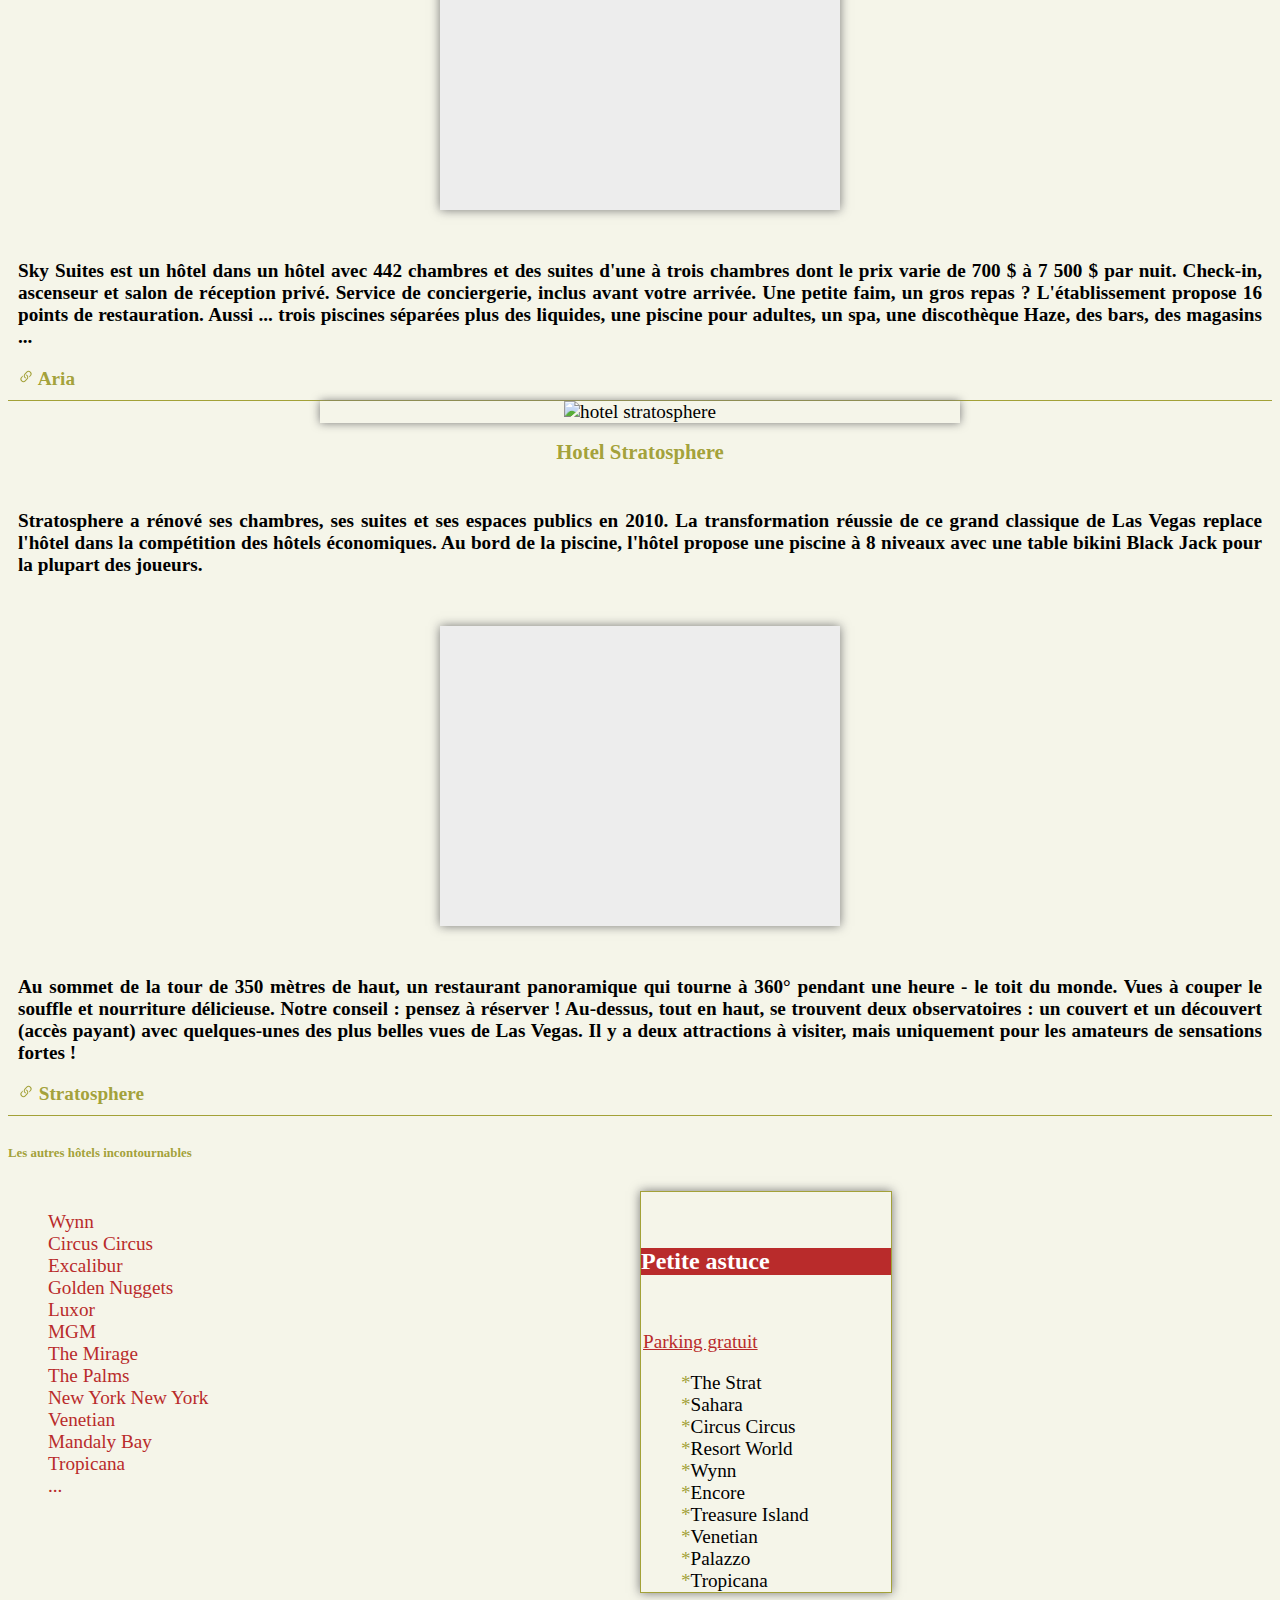
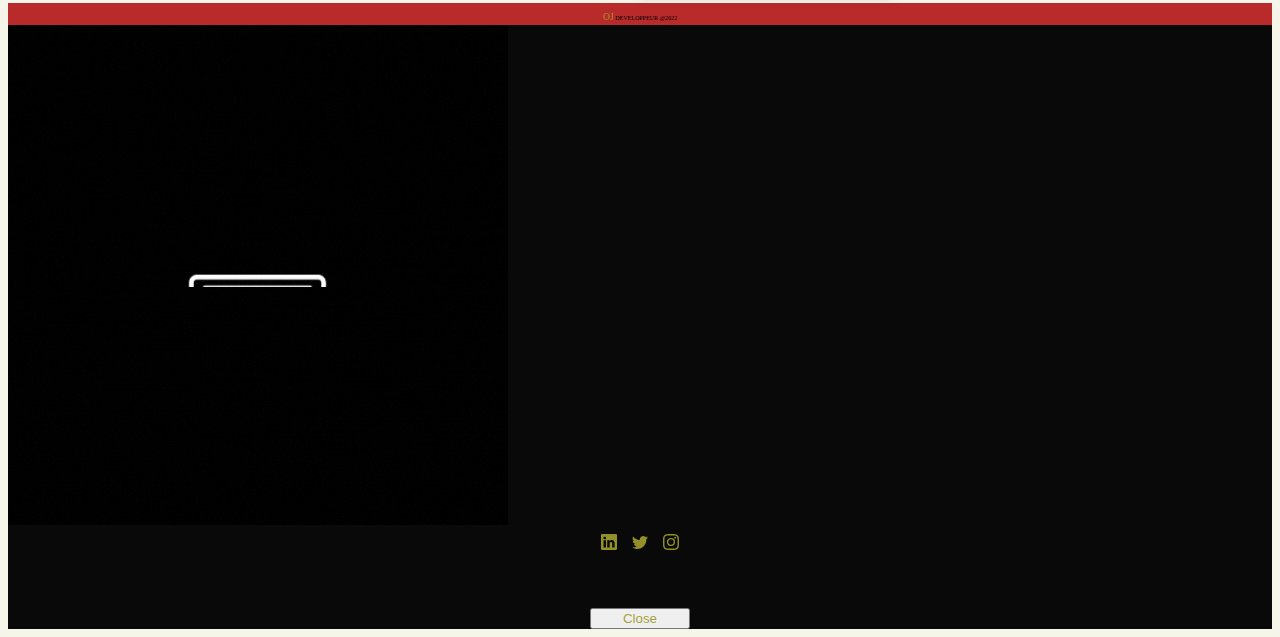
==== commit 61a625ae: "change modal" ====
--- a/pages/hotel.html
+++ b/pages/hotel.html
@@ -262,58 +262,74 @@
 
     <!-- footer start -->
     <footer>
-        <div class="social-btns">
-            <a href="https://www.facebook.com/places/A-faire-a-Las-Vegas/108081209214649/" target="_blank"
-                class="facebook">
-                <svg xmlns="http://www.w3.org/2000/svg" width="16" height="16" fill="currentColor"
-                    class="bi bi-facebook" viewBox="0 0 16 16">
-                    <path d="M16 8.049c0-4.446-3.582-8.05-8-8.05C3.58 0-.002 3.603-.002 8.05c0 4.017 2.926 
-            7.347 6.75 7.951v-5.625h-2.03V8.05H6.75V6.275c0-2.017 1.195-3.131 3.022-3.131.876 0 
-            1.791.157 1.791.157v1.98h-1.009c-.993 0-1.303.621-1.303 1.258v1.51h2.218l-.354 
-            2.326H9.25V16c3.824-.604 6.75-3.934 6.75-7.951z" />
-                </svg>
+        <div class="maker">
+            <a 
+                    type="button" 
+                    data-bs-toggle="modal" 
+                    data-bs-target="#exampleModal"
+                >
+            <span id="signature">OJ</span><span id="subSignature"> DEVELOPPEUR @2022</span>
             </a>
-            <a href="https://twitter.com/i/topics/1254873072743493640" target="_blank" class="twitter">
-                <svg xmlns="http://www.w3.org/2000/svg" width="16" height="16" fill="currentColor" class="bi bi-twitter"
-                    viewBox="0 0 16 16">
-                    <path d="M5.026 15c6.038 0 9.341-5.003 9.341-9.334 0-.14 0-.282-.006-.422A6.685 
-            6.685 0 0 0 16 3.542a6.658 6.658 0 0 1-1.889.518 3.301 3.301 0 0 0 1.447-1.817 
-            6.533 6.533 0 0 1-2.087.793A3.286 3.286 0 0 0 7.875 6.03a9.325 9.325 0 0 1-6.767-3.429 
-            3.289 3.289 0 0 0 1.018 4.382A3.323 3.323 0 0 1 .64 6.575v.045a3.288 3.288 0 0 0 2.632 
-            3.218 3.203 3.203 0 0 1-.865.115 3.23 3.23 0 0 1-.614-.057 3.283 3.283 0 0 0 3.067 
-            2.277A6.588 6.588 0 0 1 .78 13.58a6.32 6.32 0 0 1-.78-.045A9.344 9.344 0 0 0 5.026 15z" />
-                </svg>
-            </a>
-            <a href="https://www.instagram.com/vegas/?hl=fr" target="_blank" class="instagram">
-                <svg xmlns="http://www.w3.org/2000/svg" width="16" height="16" fill="currentColor"
-                    class="bi bi-instagram" viewBox="0 0 16 16">
-                    <path d="M8 0C5.829 0 5.556.01 4.703.048 3.85.088 3.269.222 2.76.42a3.917 3.917 0 0 
-                        0-1.417.923A3.927 3.927 0 0 0 .42 2.76C.222 3.268.087 3.85.048 4.7.01 5.555 0 5.827 0 
-                        8.001c0 2.172.01 2.444.048 3.297.04.852.174 1.433.372 1.942.205.526.478.972.923 
-                        1.417.444.445.89.719 1.416.923.51.198 1.09.333 1.942.372C5.555 15.99 5.827 16 8 
-                        16s2.444-.01 3.298-.048c.851-.04 1.434-.174 1.943-.372a3.916 3.916 0 0 0 
-                        1.416-.923c.445-.445.718-.891.923-1.417.197-.509.332-1.09.372-1.942C15.99 10.445 16 
-                        10.173 16 8s-.01-2.445-.048-3.299c-.04-.851-.175-1.433-.372-1.941a3.926 3.926 0 0 
-                        0-.923-1.417A3.911 3.911 0 0 0 13.24.42c-.51-.198-1.092-.333-1.943-.372C10.443.01 10.172 
-                        0 7.998 0h.003zm-.717 1.442h.718c2.136 0 2.389.007 3.232.046.78.035 1.204.166 
-                        1.486.275.373.145.64.319.92.599.28.28.453.546.598.92.11.281.24.705.275 1.485.039.843.047 
-                        1.096.047 3.231s-.008 2.389-.047 3.232c-.035.78-.166 1.203-.275 1.485a2.47 2.47 0 0 
-                        1-.599.919c-.28.28-.546.453-.92.598-.28.11-.704.24-1.485.276-.843.038-1.096.047-3.232.047s-2.39-.009-3.233-.047c-.78-.036-1.203-.166-1.485-.276a2.478 2.478 
-                        0 0 1-.92-.598 2.48 2.48 0 0 
-                        1-.6-.92c-.109-.281-.24-.705-.275-1.485-.038-.843-.046-1.096-.046-3.233 
-                        0-2.136.008-2.388.046-3.231.036-.78.166-1.204.276-1.486.145-.373.319-.64.599-.92.28-.28.546-.453.92-.598.282-.11.705-.24 1.485-.276.738-.034 1.024-.044 2.515-.045v.002zm4.988 
-                        1.328a.96.96 0 1 0 0 1.92.96.96 0 0 0 0-1.92zm-4.27 1.122a4.109 4.109 0 1 0 0 
-                        8.217 4.109 4.109 0 0 0 0-8.217zm0 1.441a2.667 2.667 0 1 1 0 5.334 2.667 2.667 0 0 1 
-                        0-5.334z"
-                    />
-                </svg>
-            </a>
-        </div>
-        <div class="maker">
-            <span id="signature">OJ</span><span id="subSignature"> DEVELOPPEUR @2022</span>
         </div>
     </footer>
     <!-- footer end -->
+
+    <div class="modal fade" id="exampleModal" tabindex="-1" aria-labelledby="exampleModalLabel" aria-hidden="true">
+        <div class="modal-dialog modal-dialog-centered modal-dialog-scrollable">
+            <div class="modal-content">
+                <img src="../logoOJ/OJ.gif" alt="logo OJ dev">
+                <div>
+                    <div class="social-btns">
+                        <a href="https://www.linkedin.com/in/john-ostuni-b55638241/" target="_blank"
+                            class="linkedin">
+                            <svg xmlns="http://www.w3.org/2000/svg" width="16" height="16" fill="currentColor" class="bi bi-linkedin" viewBox="0 0 16 16">
+                                <path d="M0 1.146C0 .513.526 0 1.175 0h13.65C15.474 0 16 .513 16 1.146v13.708c0 .633-.526 1.146-1.175 1.146H1.175C.526 16 0 15.487 0 14.854V1.146zm4.943 12.248V6.169H2.542v7.225h2.401zm-1.2-8.212c.837 0 1.358-.554 1.358-1.248-.015-.709-.52-1.248-1.342-1.248-.822 0-1.359.54-1.359 1.248 0 .694.521 1.248 1.327 1.248h.016zm4.908 8.212V9.359c0-.216.016-.432.08-.586.173-.431.568-.878 1.232-.878.869 0 1.216.662 1.216 1.634v3.865h2.401V9.25c0-2.22-1.184-3.252-2.764-3.252-1.274 0-1.845.7-2.165 1.193v.025h-.016a5.54 5.54 0 0 1 .016-.025V6.169h-2.4c.03.678 0 7.225 0 7.225h2.4z"/>
+                            </svg>
+                        </a>
+                        <a href="#" target="_blank" class="twitter">
+                            <svg xmlns="http://www.w3.org/2000/svg" width="16" height="16" fill="currentColor"
+                                class="bi bi-twitter" viewBox="0 0 16 16">
+                                <path
+                                    d="M5.026 15c6.038 0 9.341-5.003 9.341-9.334 0-.14 0-.282-.006-.422A6.685 
+                                    6.685 0 0 0 16 3.542a6.658 6.658 0 0 1-1.889.518 3.301 3.301 0 0 0 1.447-1.817 
+                                    6.533 6.533 0 0 1-2.087.793A3.286 3.286 0 0 0 7.875 6.03a9.325 9.325 0 0 1-6.767-3.429 
+                                    3.289 3.289 0 0 0 1.018 4.382A3.323 3.323 0 0 1 .64 6.575v.045a3.288 3.288 0 0 0 2.632 
+                                    3.218 3.203 3.203 0 0 1-.865.115 3.23 3.23 0 0 1-.614-.057 3.283 3.283 0 0 0 3.067 
+                                    2.277A6.588 6.588 0 0 1 .78 13.58a6.32 6.32 0 0 1-.78-.045A9.344 9.344 0 0 0 5.026 15z" />
+                            </svg>
+                        </a>
+                        <a href="#" target="_blank" class="instagram">
+                            <svg xmlns="http://www.w3.org/2000/svg" width="16" height="16" fill="currentColor"
+                                class="bi bi-instagram" viewBox="0 0 16 16">
+                                <path d="M8 0C5.829 0 5.556.01 4.703.048 3.85.088 3.269.222 2.76.42a3.917 3.917 0 0 
+                                0-1.417.923A3.927 3.927 0 0 0 .42 2.76C.222 3.268.087 3.85.048 4.7.01 5.555 0 5.827 0 
+                                8.001c0 2.172.01 2.444.048 3.297.04.852.174 1.433.372 1.942.205.526.478.972.923 
+                                1.417.444.445.89.719 1.416.923.51.198 1.09.333 1.942.372C5.555 15.99 5.827 16 8 
+                                16s2.444-.01 3.298-.048c.851-.04 1.434-.174 1.943-.372a3.916 3.916 0 0 0 
+                                1.416-.923c.445-.445.718-.891.923-1.417.197-.509.332-1.09.372-1.942C15.99 10.445 16 
+                                10.173 16 8s-.01-2.445-.048-3.299c-.04-.851-.175-1.433-.372-1.941a3.926 3.926 0 0 
+                                0-.923-1.417A3.911 3.911 0 0 0 13.24.42c-.51-.198-1.092-.333-1.943-.372C10.443.01 10.172 
+                                0 7.998 0h.003zm-.717 1.442h.718c2.136 0 2.389.007 3.232.046.78.035 1.204.166 
+                                1.486.275.373.145.64.319.92.599.28.28.453.546.598.92.11.281.24.705.275 1.485.039.843.047 
+                                1.096.047 3.231s-.008 2.389-.047 3.232c-.035.78-.166 1.203-.275 1.485a2.47 2.47 0 0 
+                                1-.599.919c-.28.28-.546.453-.92.598-.28.11-.704.24-1.485.276-.843.038-1.096.047-3.232.047s-2.39-.009-3.233-.047c-.78-.036-1.203-.166-1.485-.276a2.478 2.478 
+                                0 0 1-.92-.598 2.48 2.48 0 0 
+                                1-.6-.92c-.109-.281-.24-.705-.275-1.485-.038-.843-.046-1.096-.046-3.233 
+                                0-2.136.008-2.388.046-3.231.036-.78.166-1.204.276-1.486.145-.373.319-.64.599-.92.28-.28.546-.453.92-.598.282-.11.705-.24 1.485-.276.738-.034 1.024-.044 2.515-.045v.002zm4.988 
+                                1.328a.96.96 0 1 0 0 1.92.96.96 0 0 0 0-1.92zm-4.27 1.122a4.109 4.109 0 1 0 0 
+                                8.217 4.109 4.109 0 0 0 0-8.217zm0 1.441a2.667 2.667 0 1 1 0 5.334 2.667 2.667 0 0 1 
+                                0-5.334z" />
+                            </svg>
+                        </a>
+                    </div>
+                </div>
+                <div id="containerButtonClose">
+                    <button id="buttonClose" type="button" class="btn" data-bs-dismiss="modal">Close</button>
+                </div>
+            </div>
+        </div>
+    </div>
+
 </body>
 
 </html>--- a/style.css
+++ b/style.css
@@ -541,7 +541,7 @@
     background-color: #090909;
 }
 
-.facebook:hover {
+.linkedin:hover {
     color: #3b5998;
 }
 
@@ -558,7 +558,7 @@
     text-align: center;
 }
 
-.facebook, .twitter, .instagram {
+.linkedin, .twitter, .instagram {
     margin: 5px;
     color: rgba(156, 154, 43, 0.933);
 }
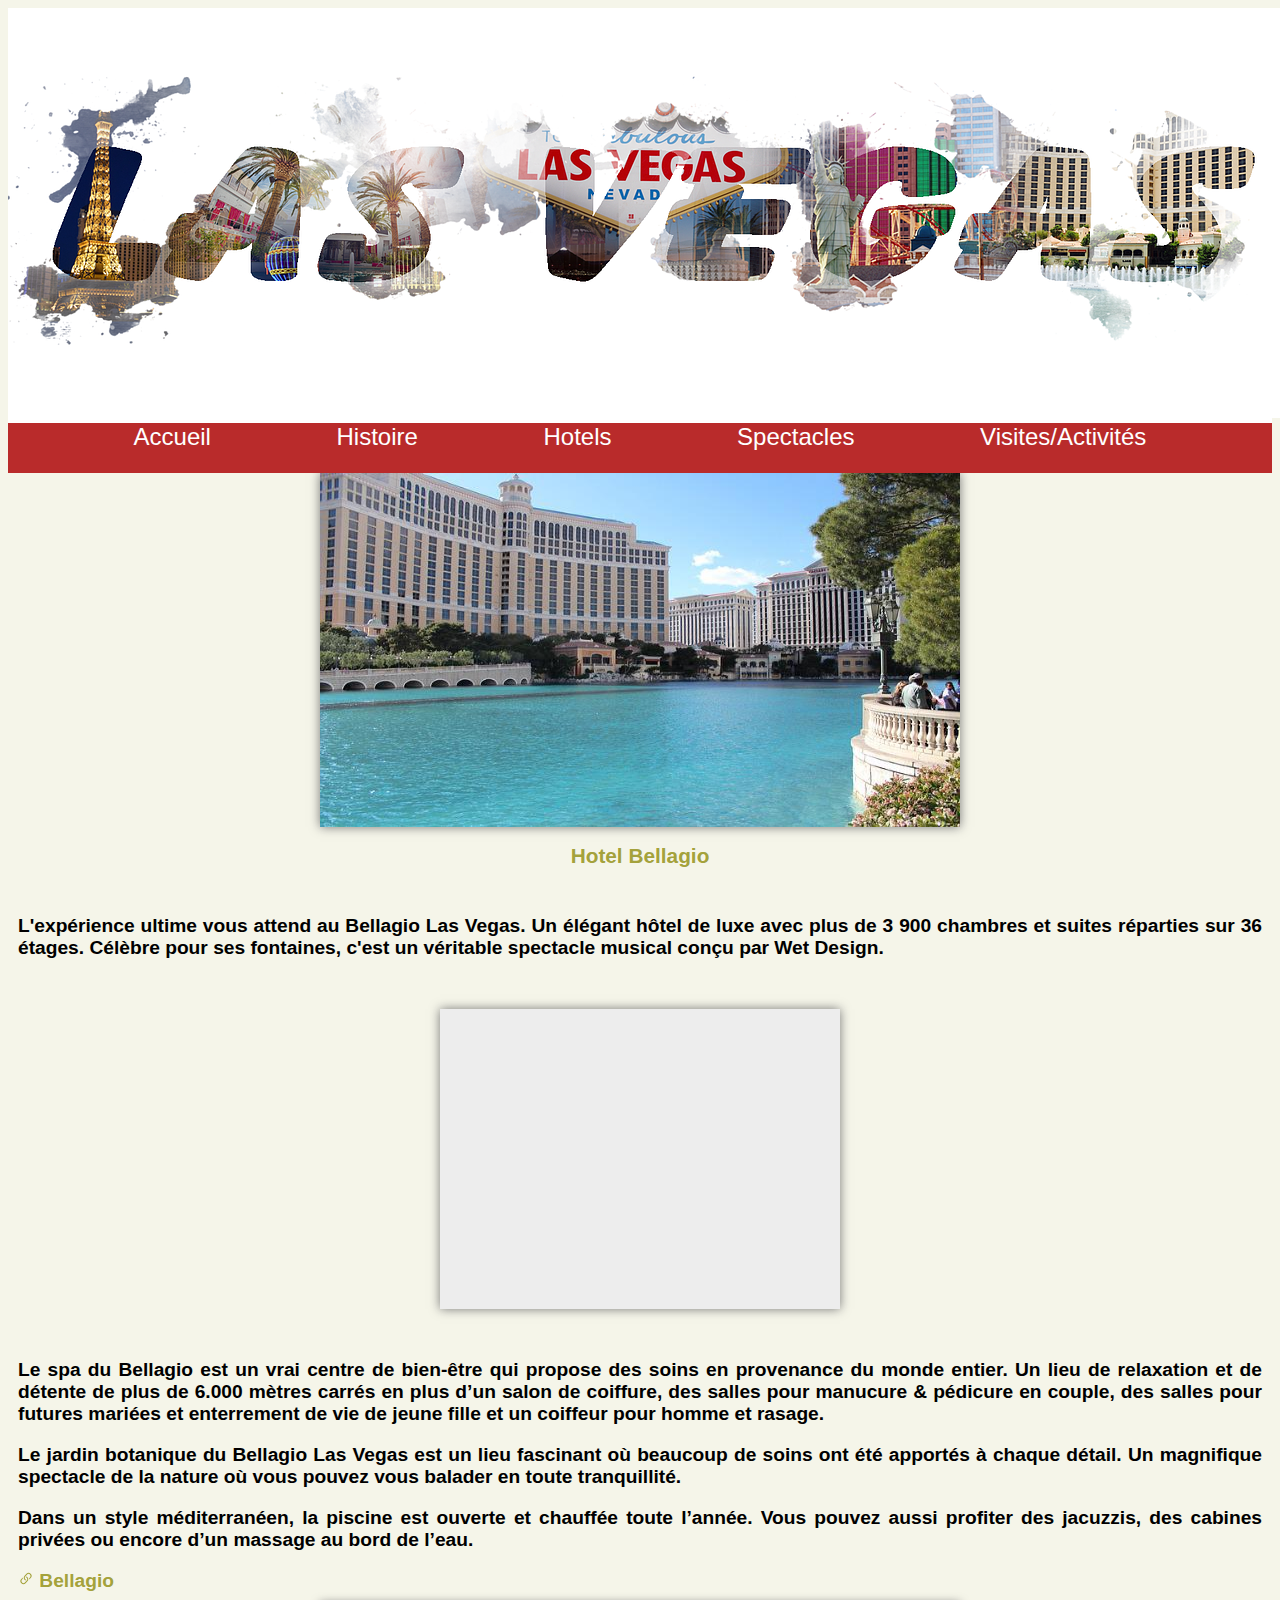
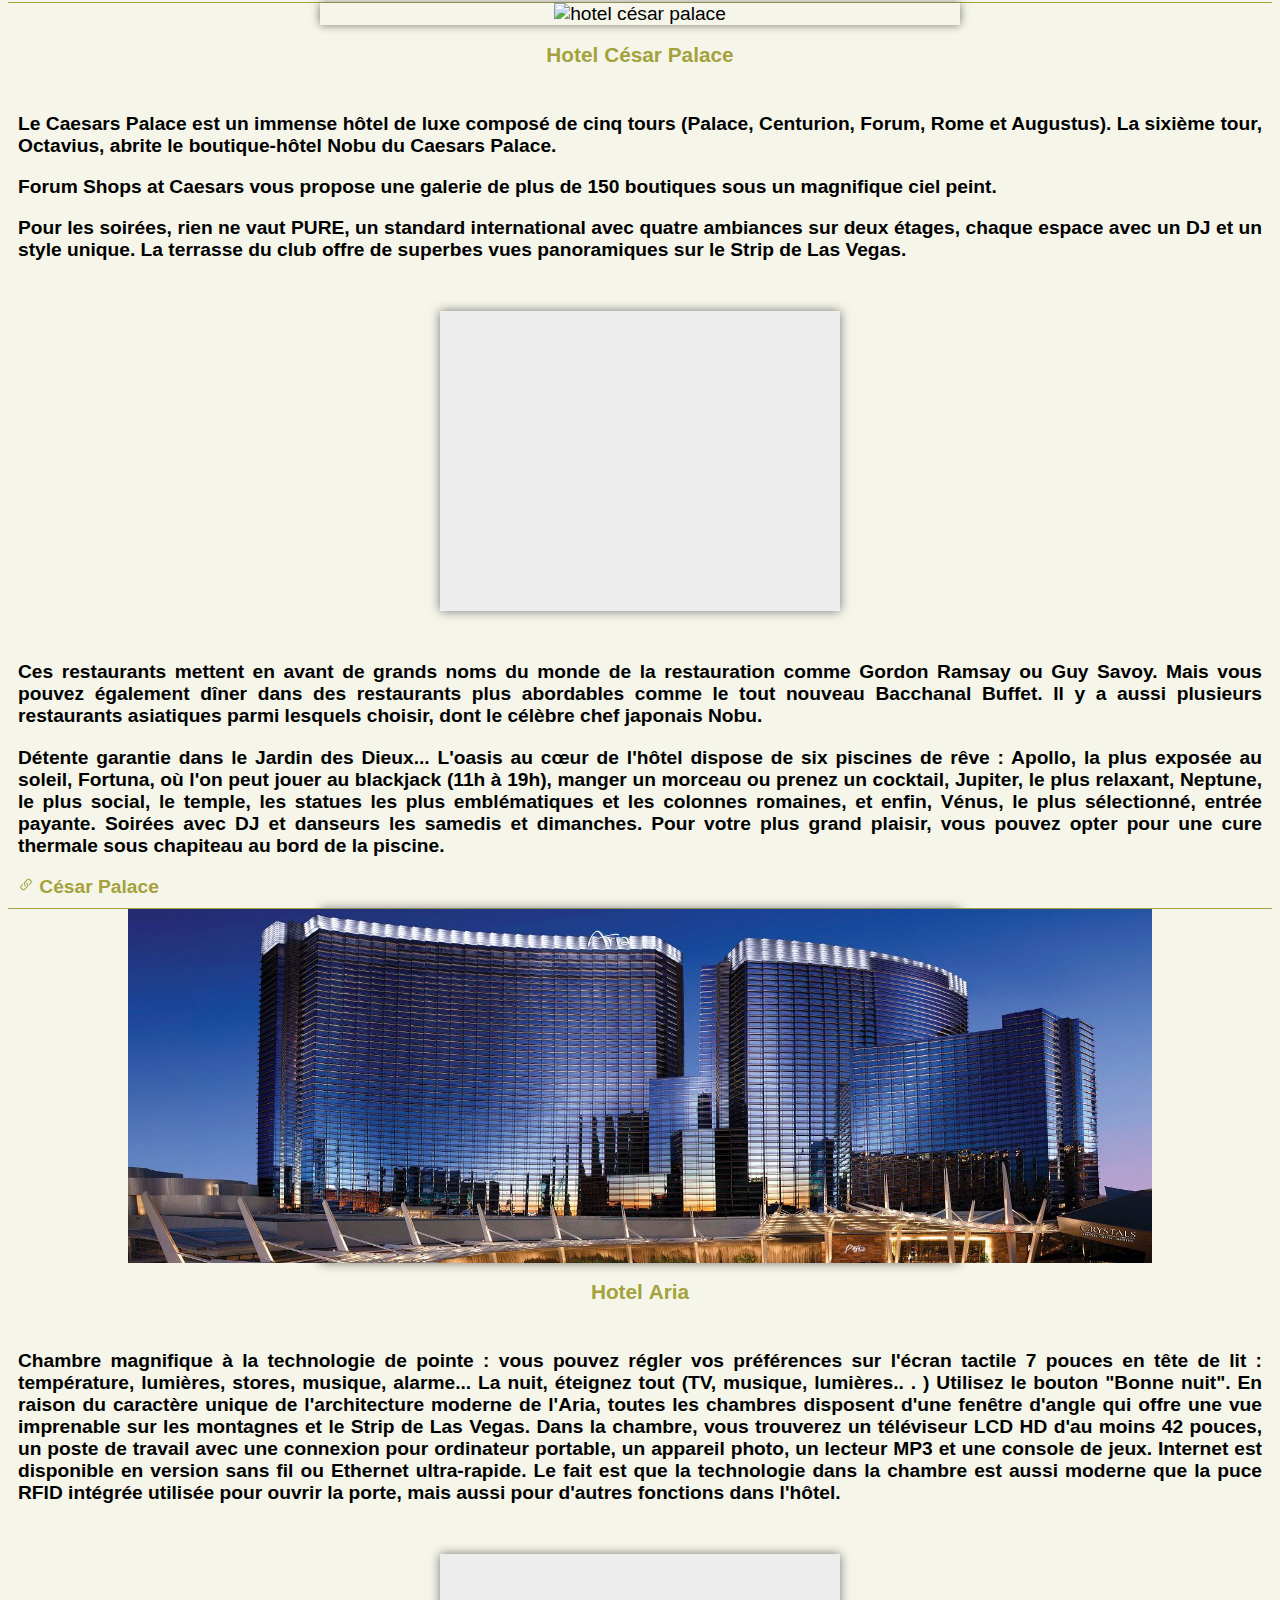
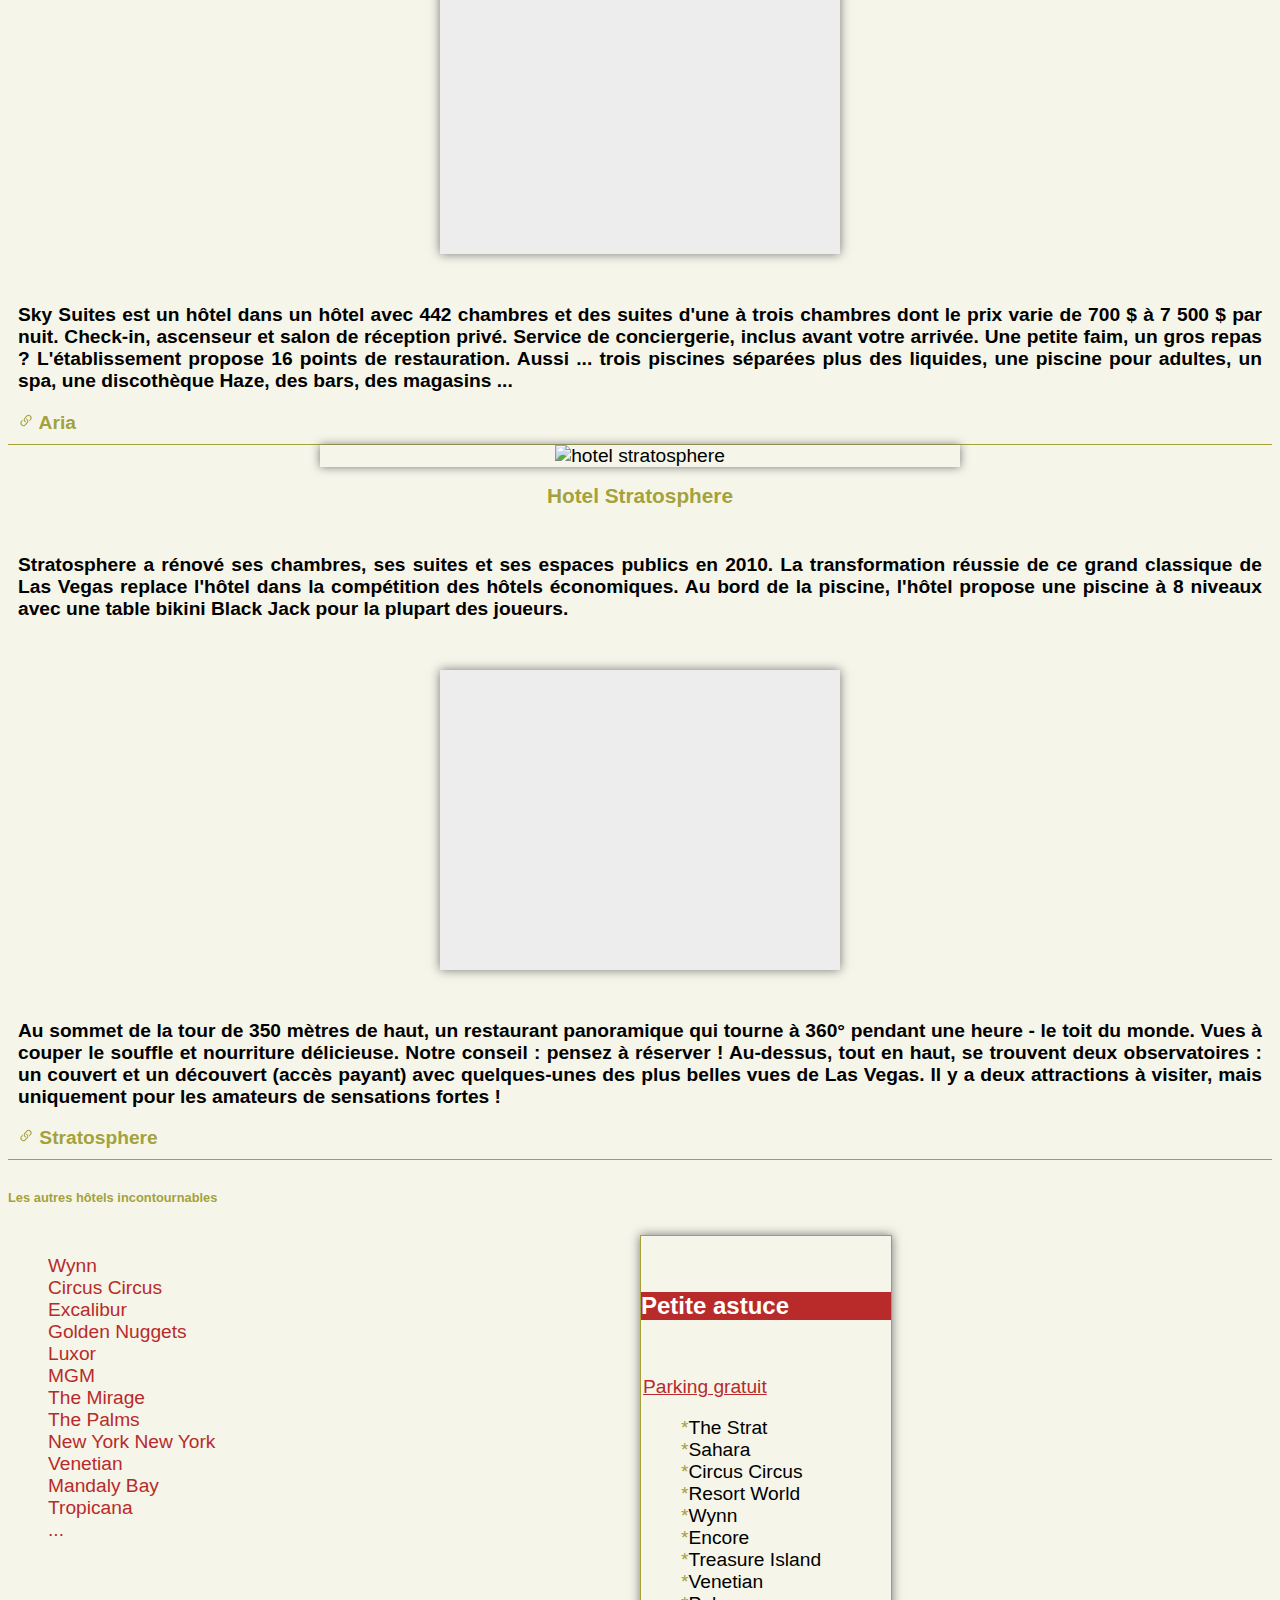
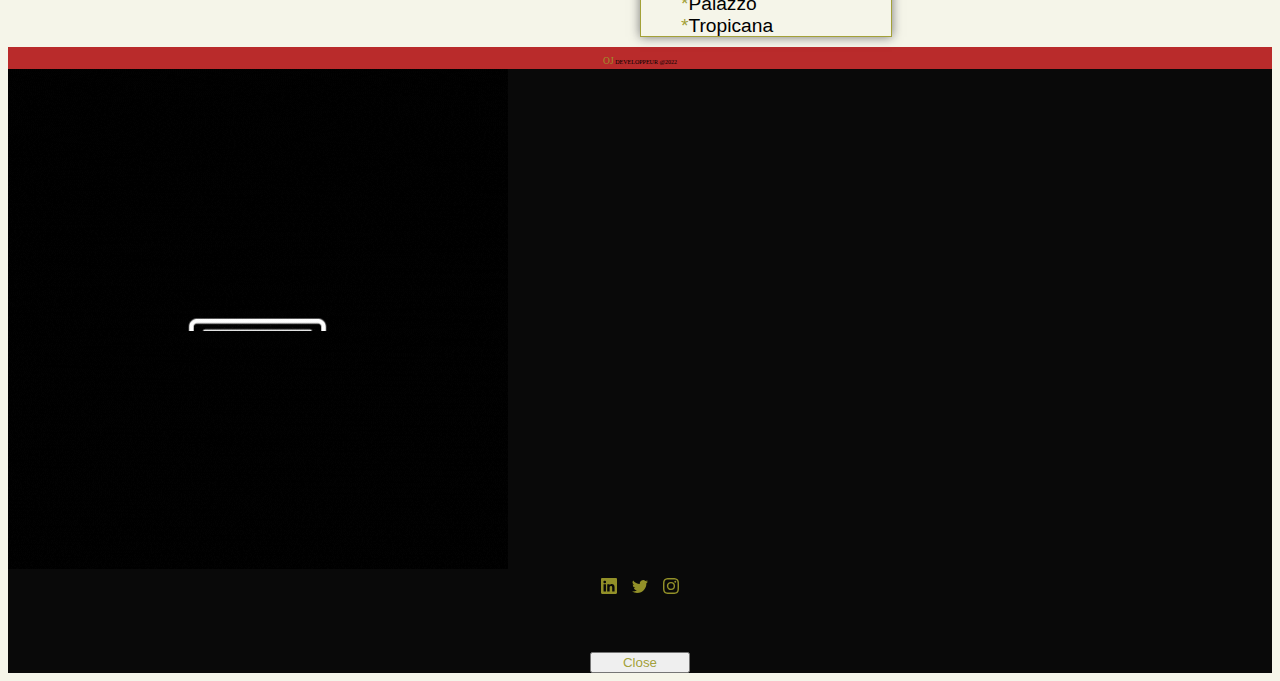
==== commit af89679a: "test modication picture" ====
--- a/pages/hotel.html
+++ b/pages/hotel.html
@@ -44,7 +44,7 @@
     <main>
         <div>
             <div class="imgHotels">
-                <img src="../photos/hotels/bellagio/_DSC0091retouche.png" alt="hotel bellagio" class="img-fluid">
+                <img src="../photos/hotels/bellagio/vegas-g10dbf6270_640.jpg" alt="hotel bellagio" class="img-fluid">
             </div>
             <section class="containerHotel">
                 <h2 class="colorOr title titleBellagio">Hotel <strong>Bellagio</strong></h2>
--- a/style.css
+++ b/style.css
@@ -1,10 +1,6 @@
 body {
     font-size: 10px;
-    font-family: 'Asap', sans-serif;
-    font-family: 'Dongle', sans-serif;
-    font-family: 'Nanum Gothic', sans-serif;
-    font-family: 'Poppins', sans-serif;
-    font-family: 'Sansita Swashed', cursive;
+    font-family: 'roboto', sans-serif;
     background-color: rgba(156, 154, 43, 0.1);
 }
 
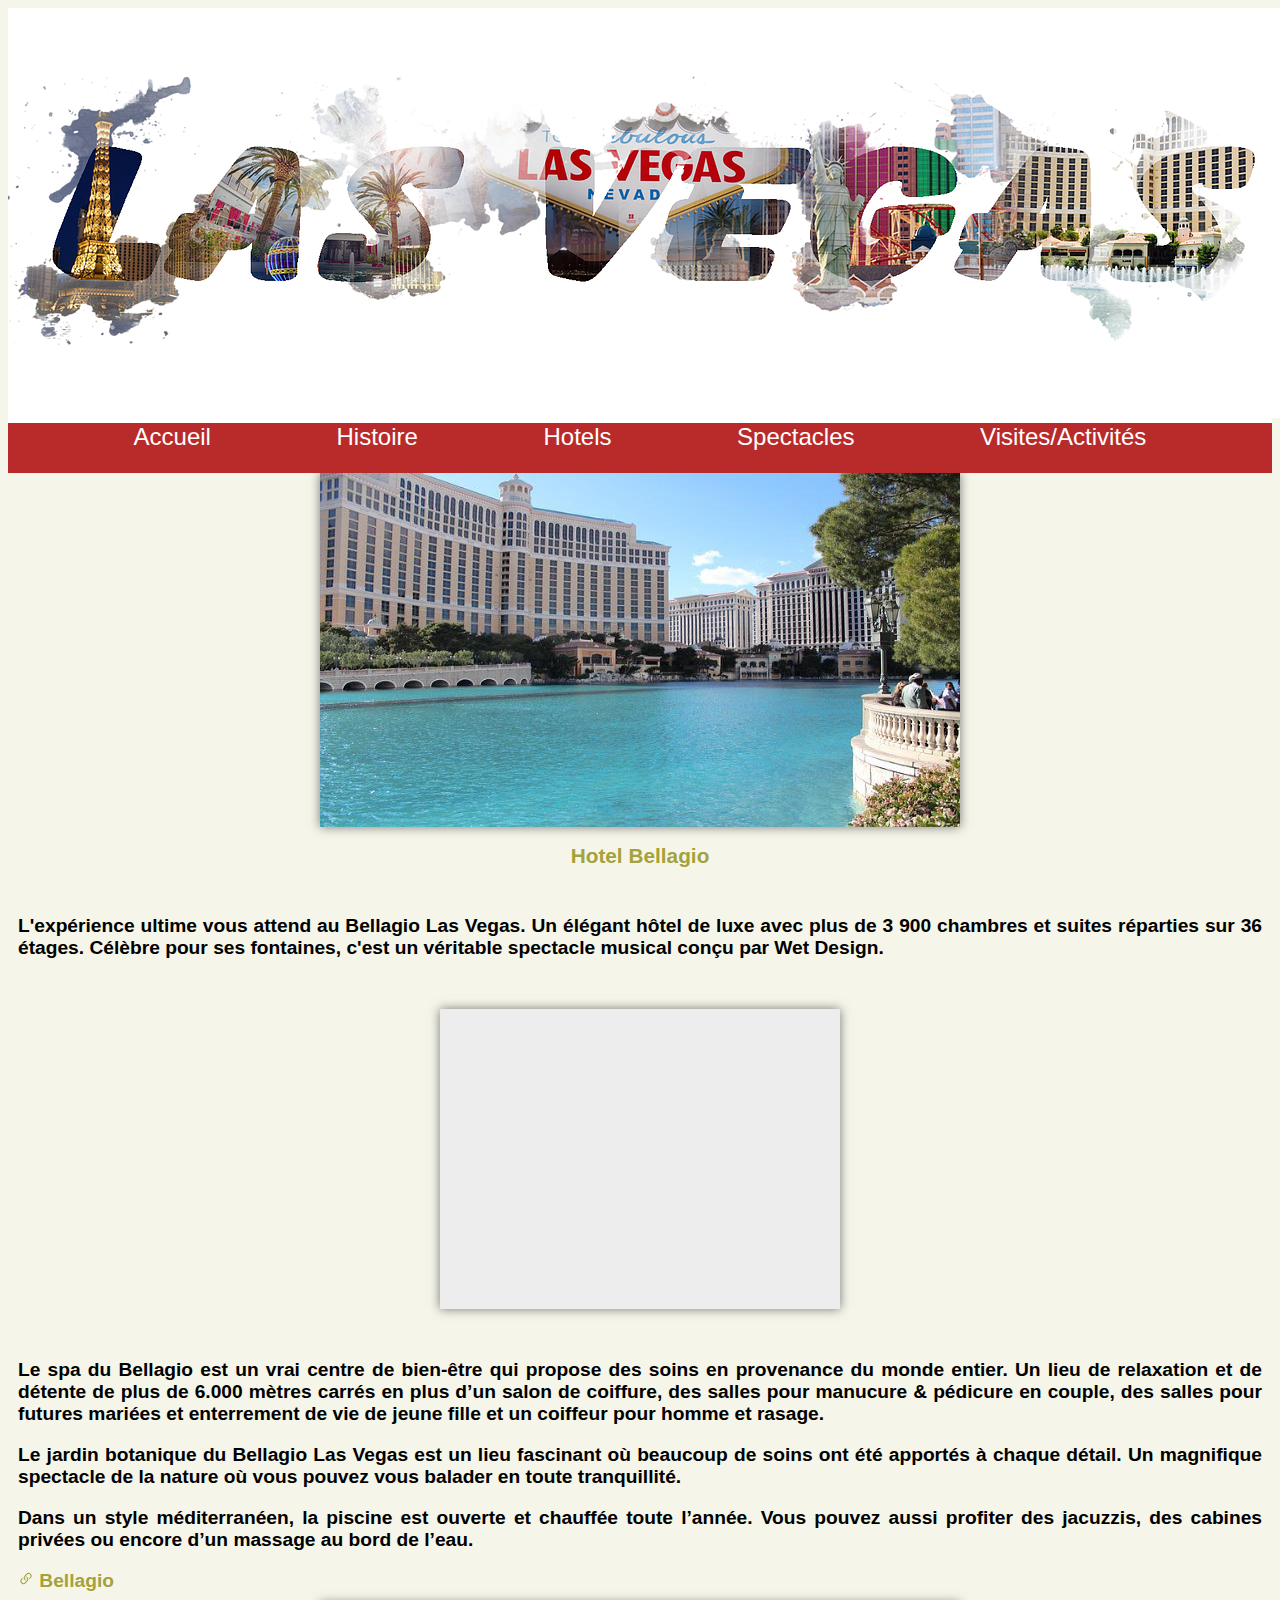
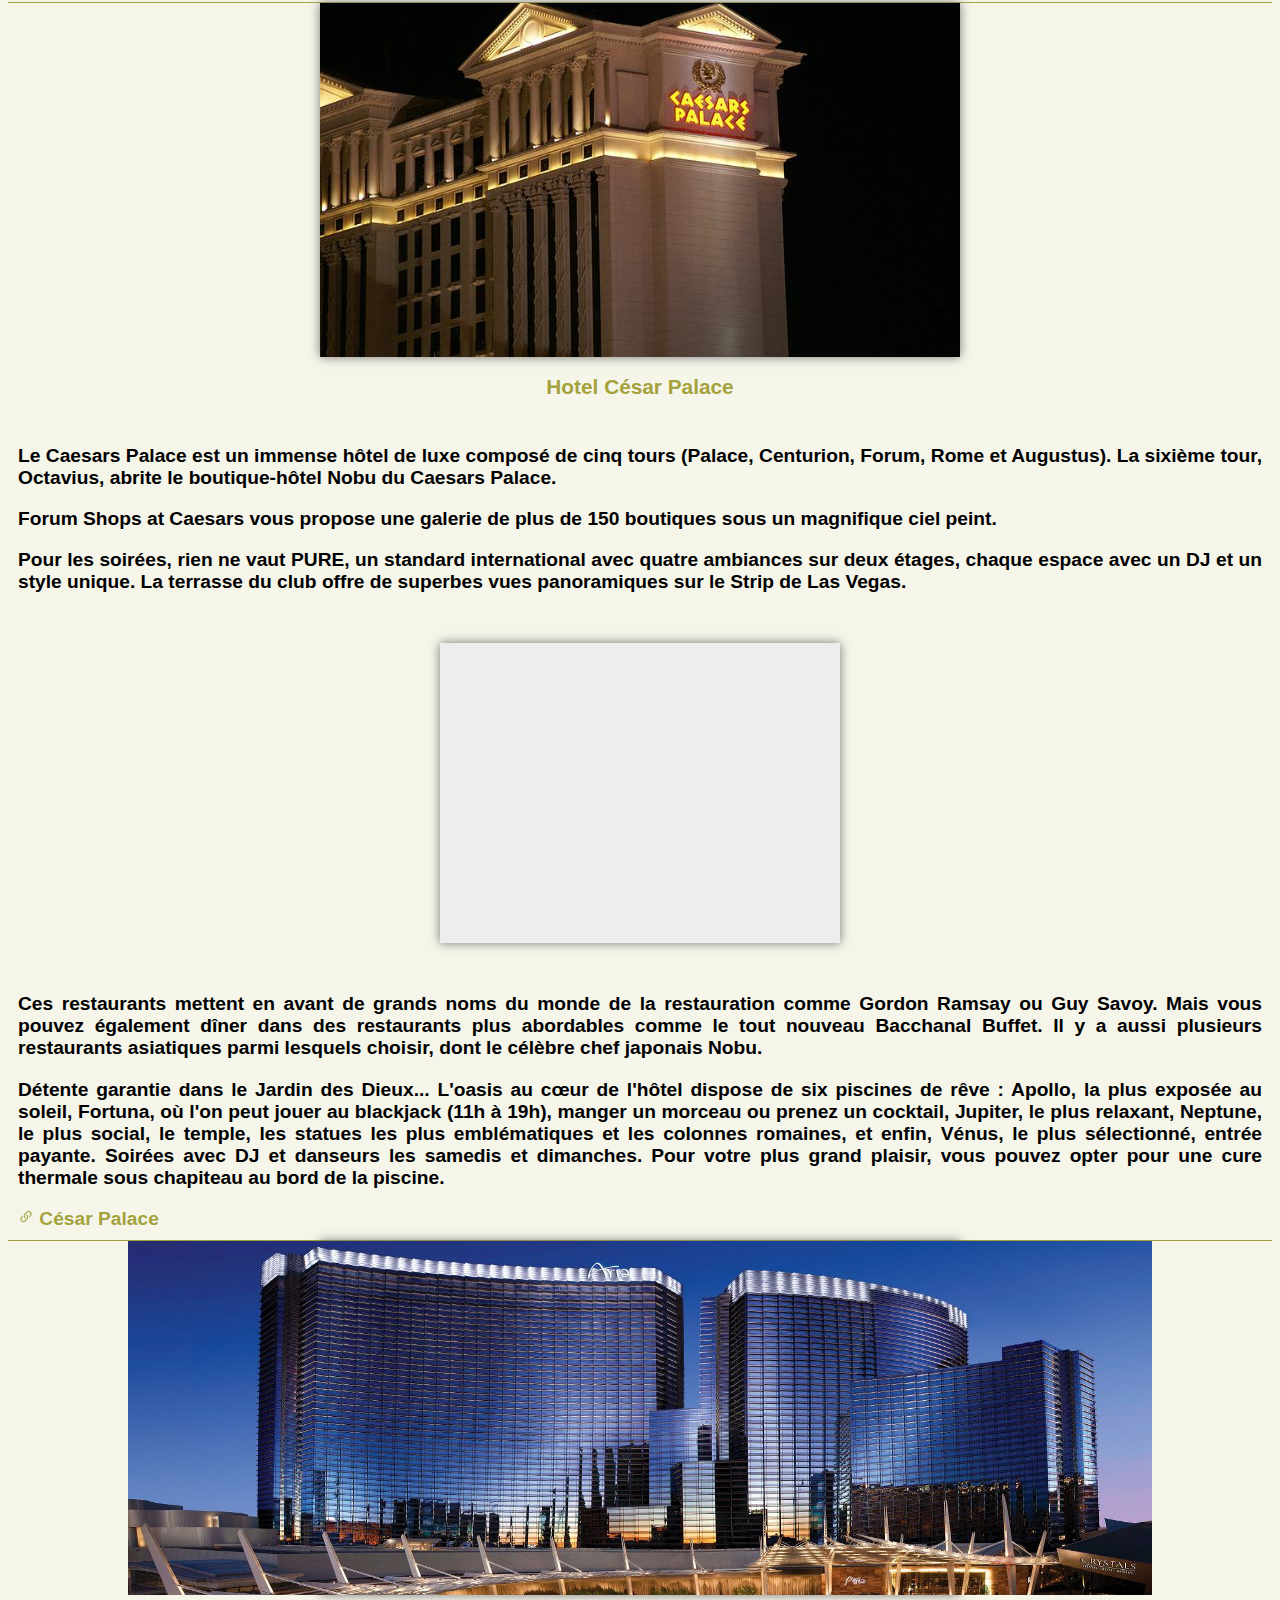
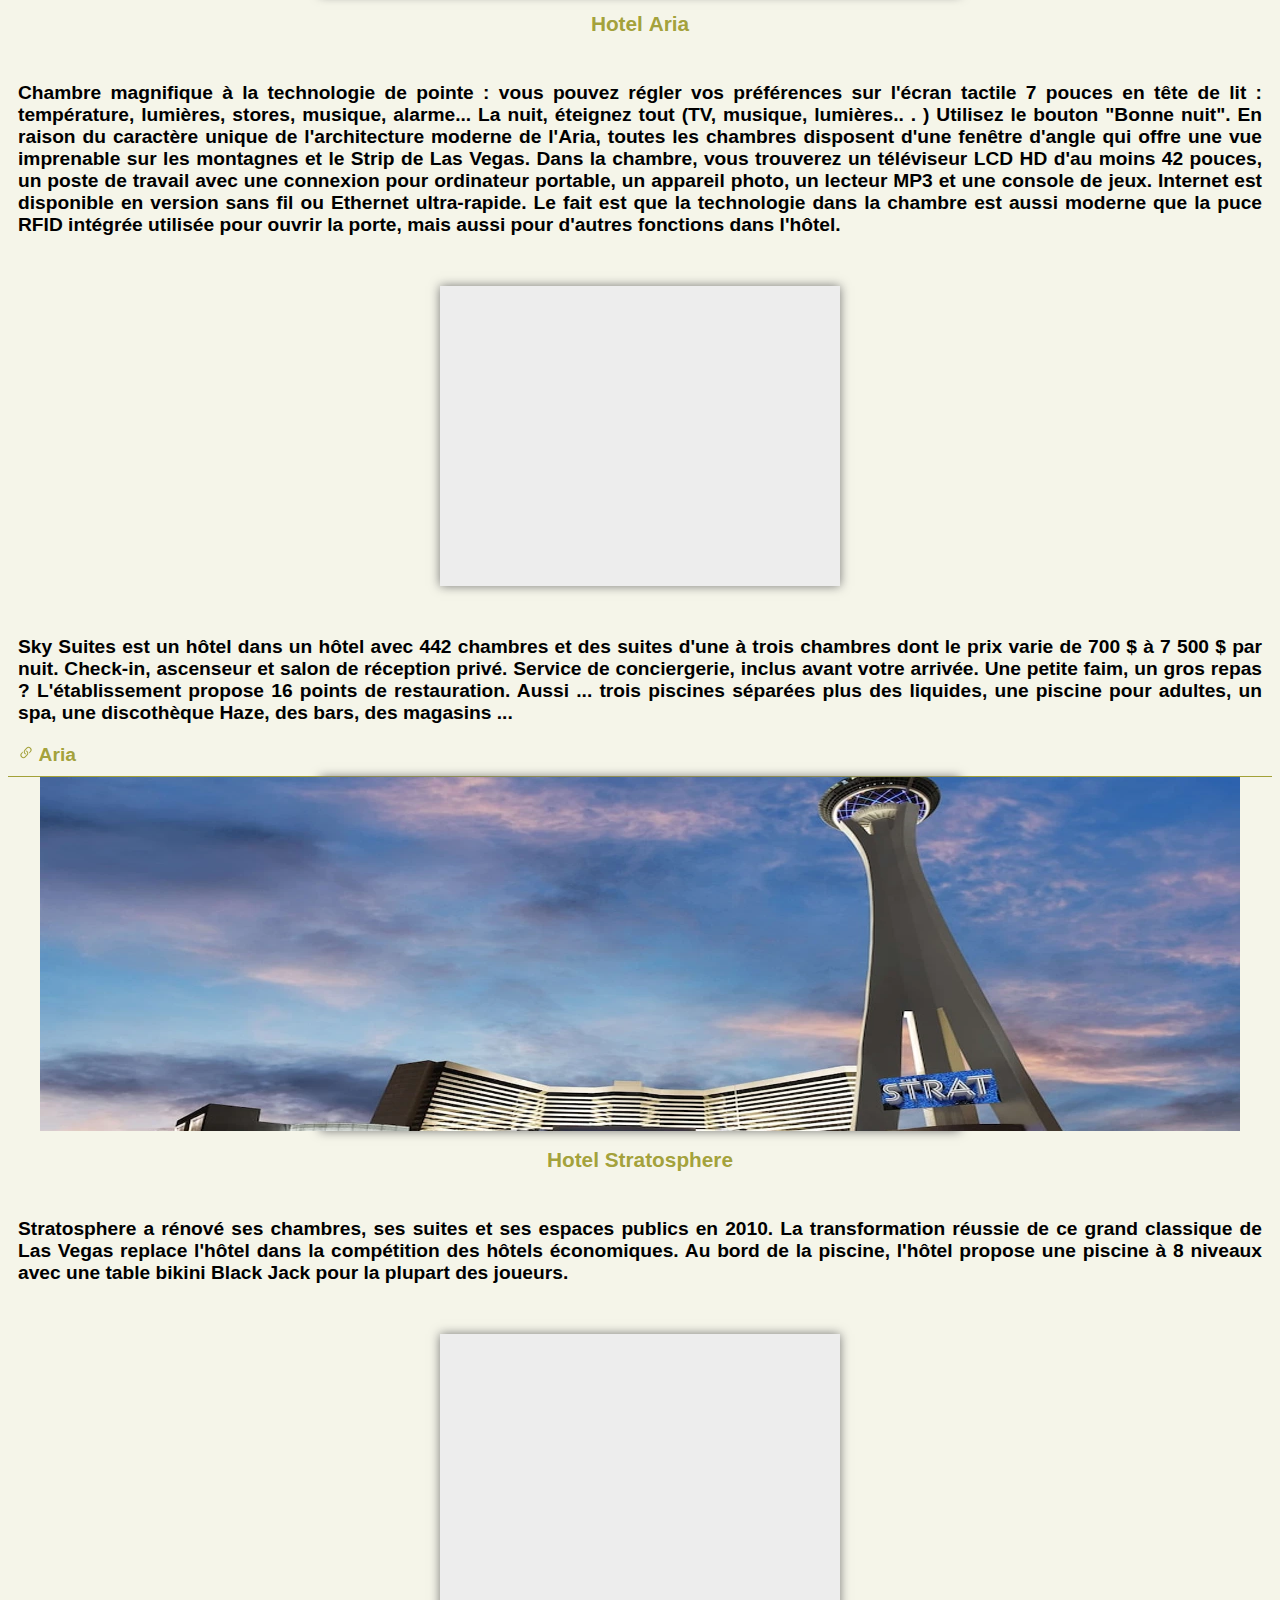
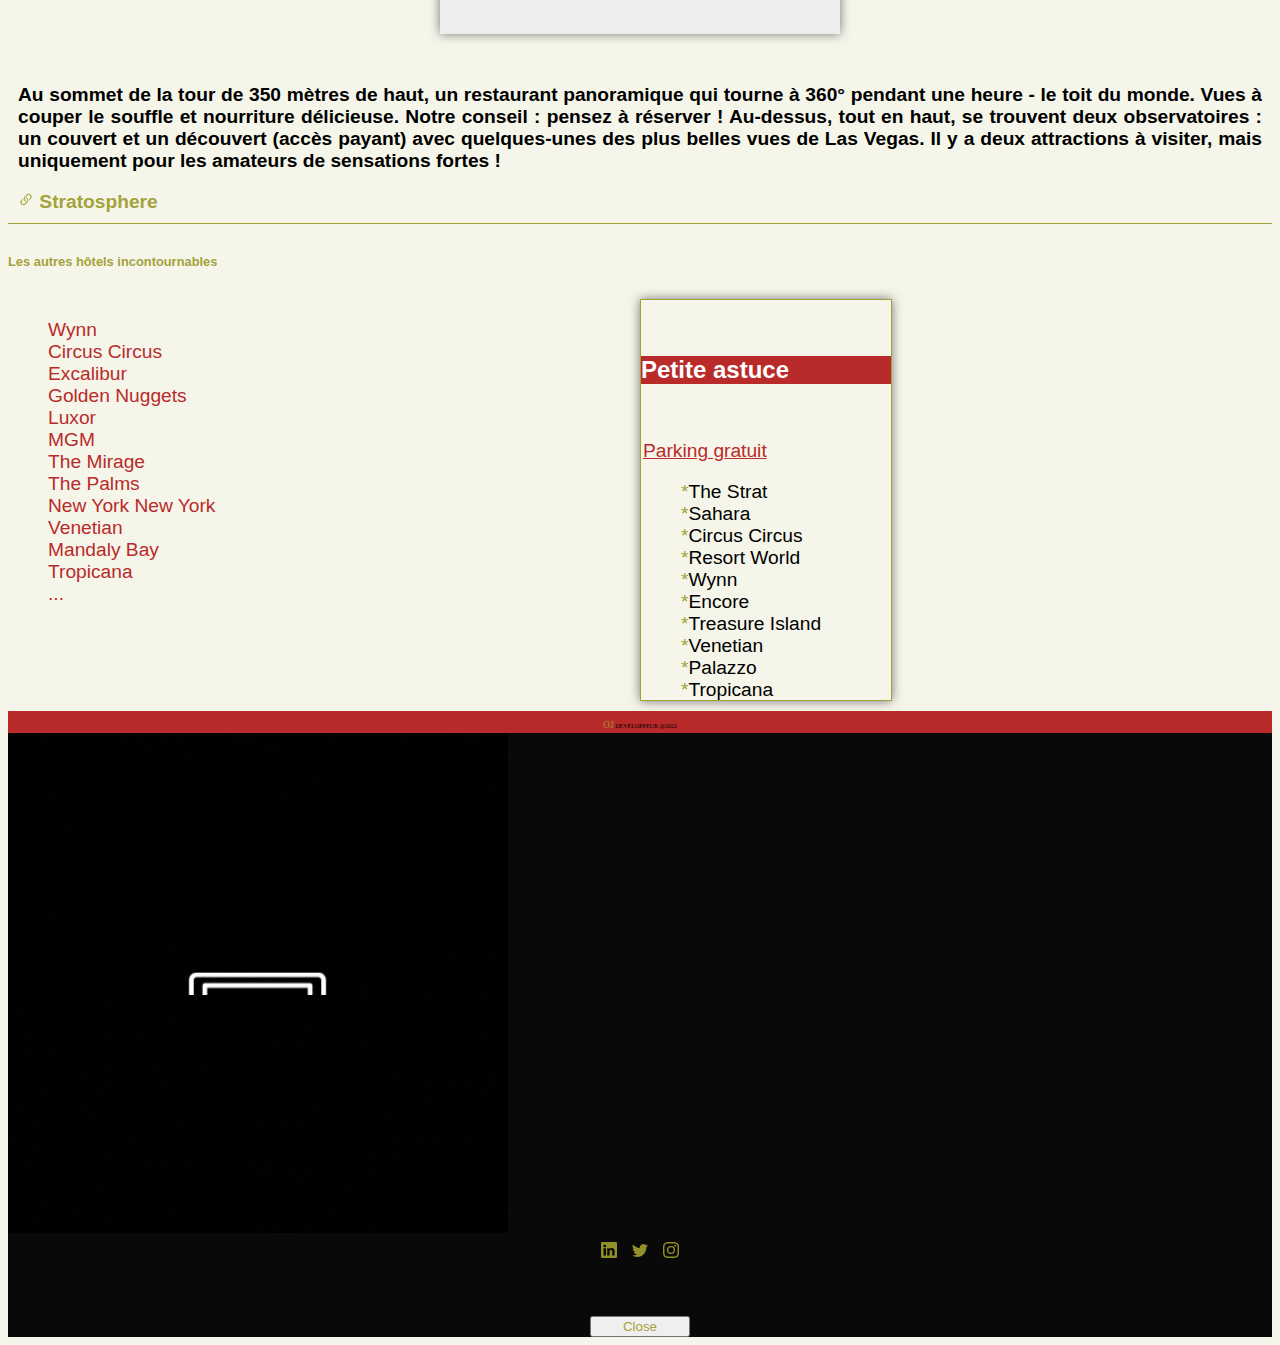
==== commit 6f5252cb: "fix bug picture page hotel" ====
--- a/pages/hotel.html
+++ b/pages/hotel.html
@@ -84,7 +84,7 @@
                 </div>
             </section>
             <div class="imgHotels">
-                <img src="../photos/hotels/cesarPalace/_DSC0103.JPG" alt="hotel césar palace"
+                <img src="../photos/hotels/cesarPalace/caesars-palace-g8eda0716e_640.jpg" alt="hotel césar palace"
                     class="img-fluid">
             </div>
             <section class="containerHotel">
@@ -179,7 +179,7 @@
                 </div>
             </section>
             <div class="imgHotels">
-                <img src="../photos/hotels/strat/_DSC0110.JPG" alt="hotel stratosphere" class="img-fluid">
+                <img src="../photos/hotels/strat/8613_v12.webp" alt="hotel stratosphere" class="img-fluid">
             </div>
             <section class="containerHotel">
                 <h2 class="colorOr title">Hotel <span>Stratosphere</span></h2>
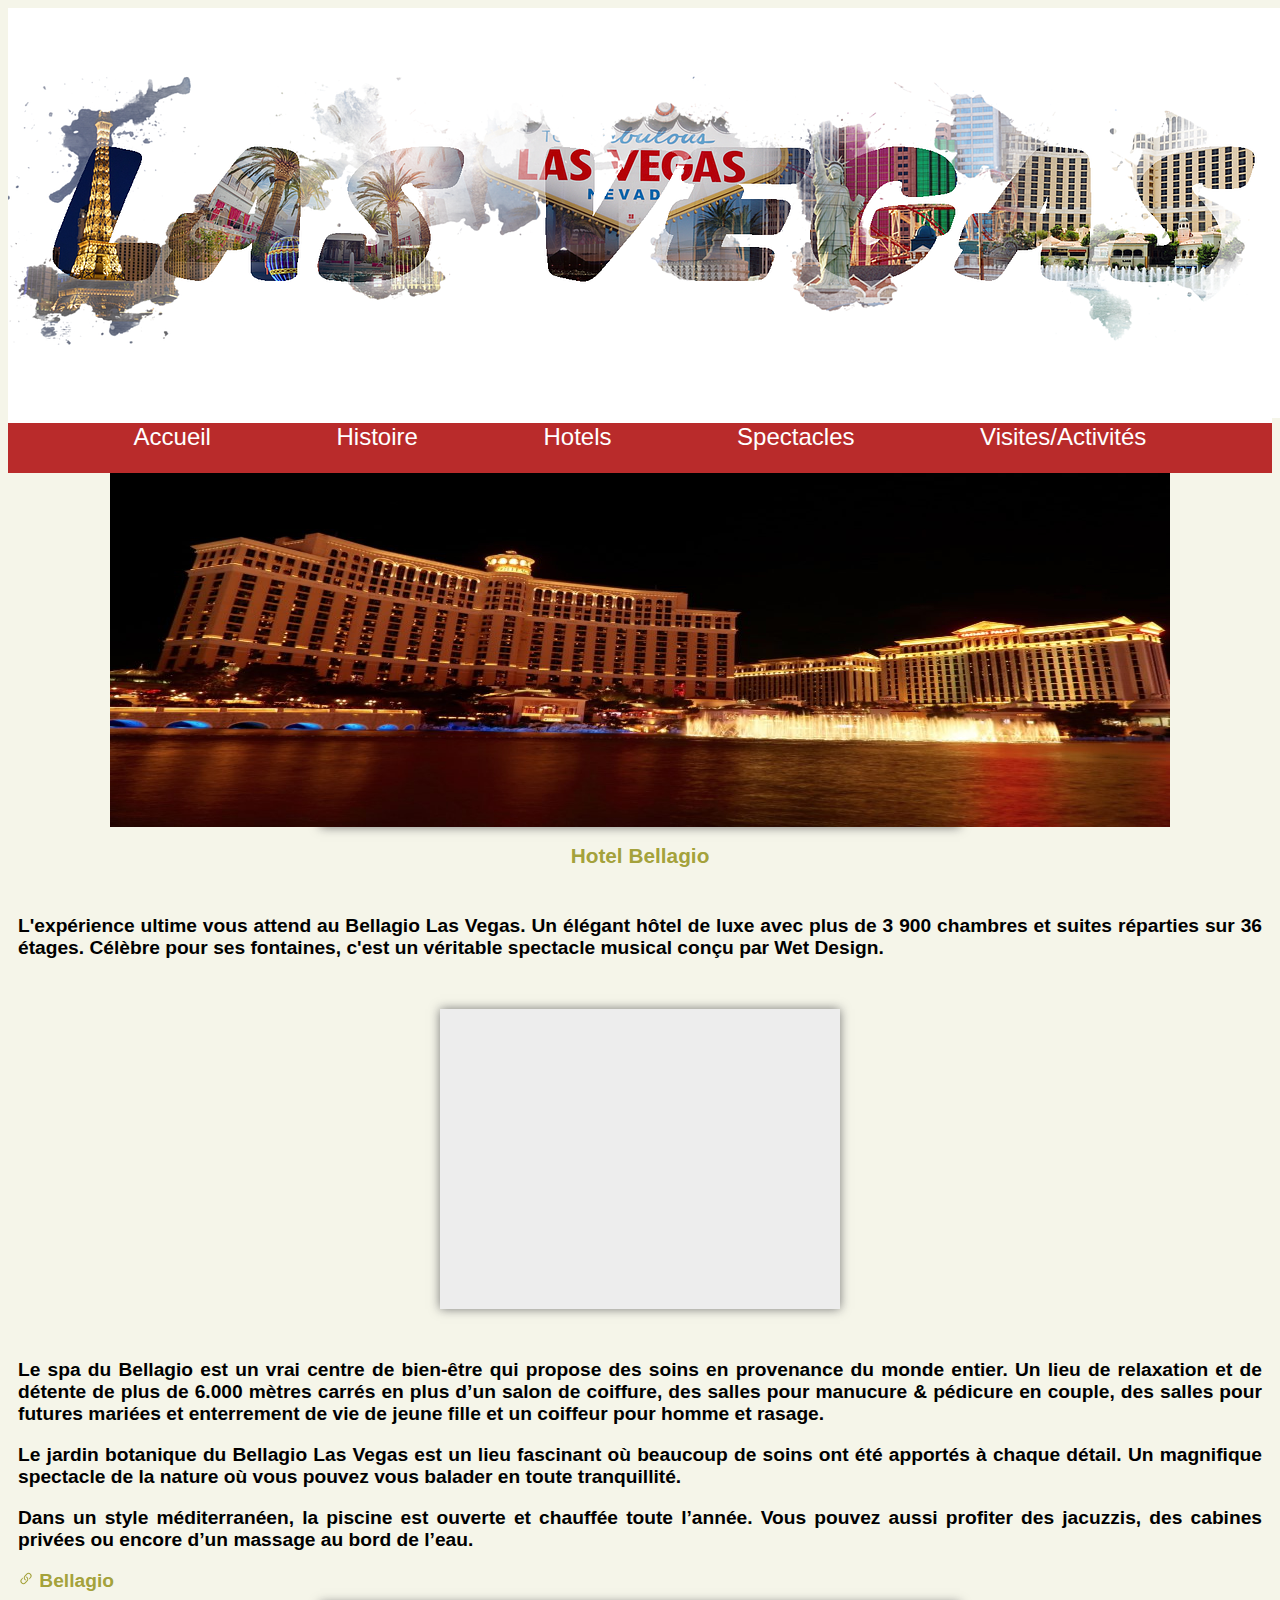
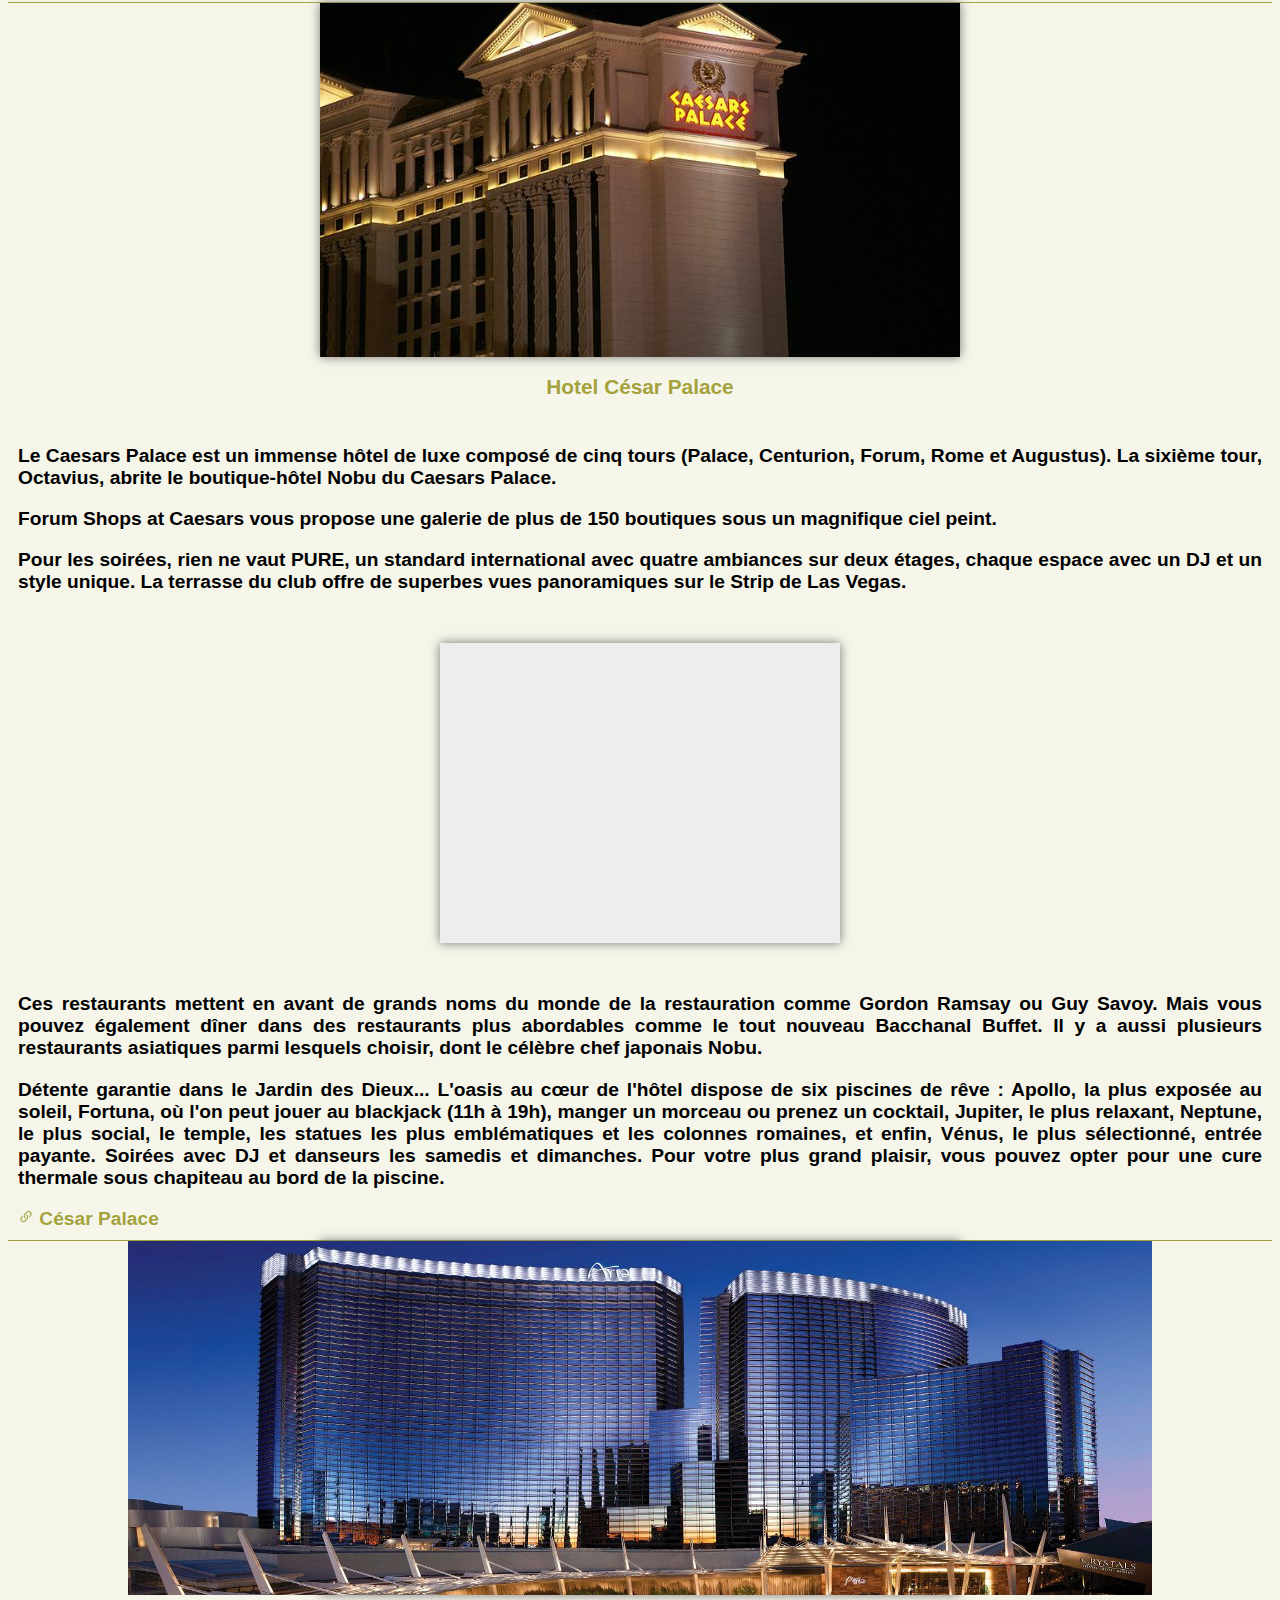
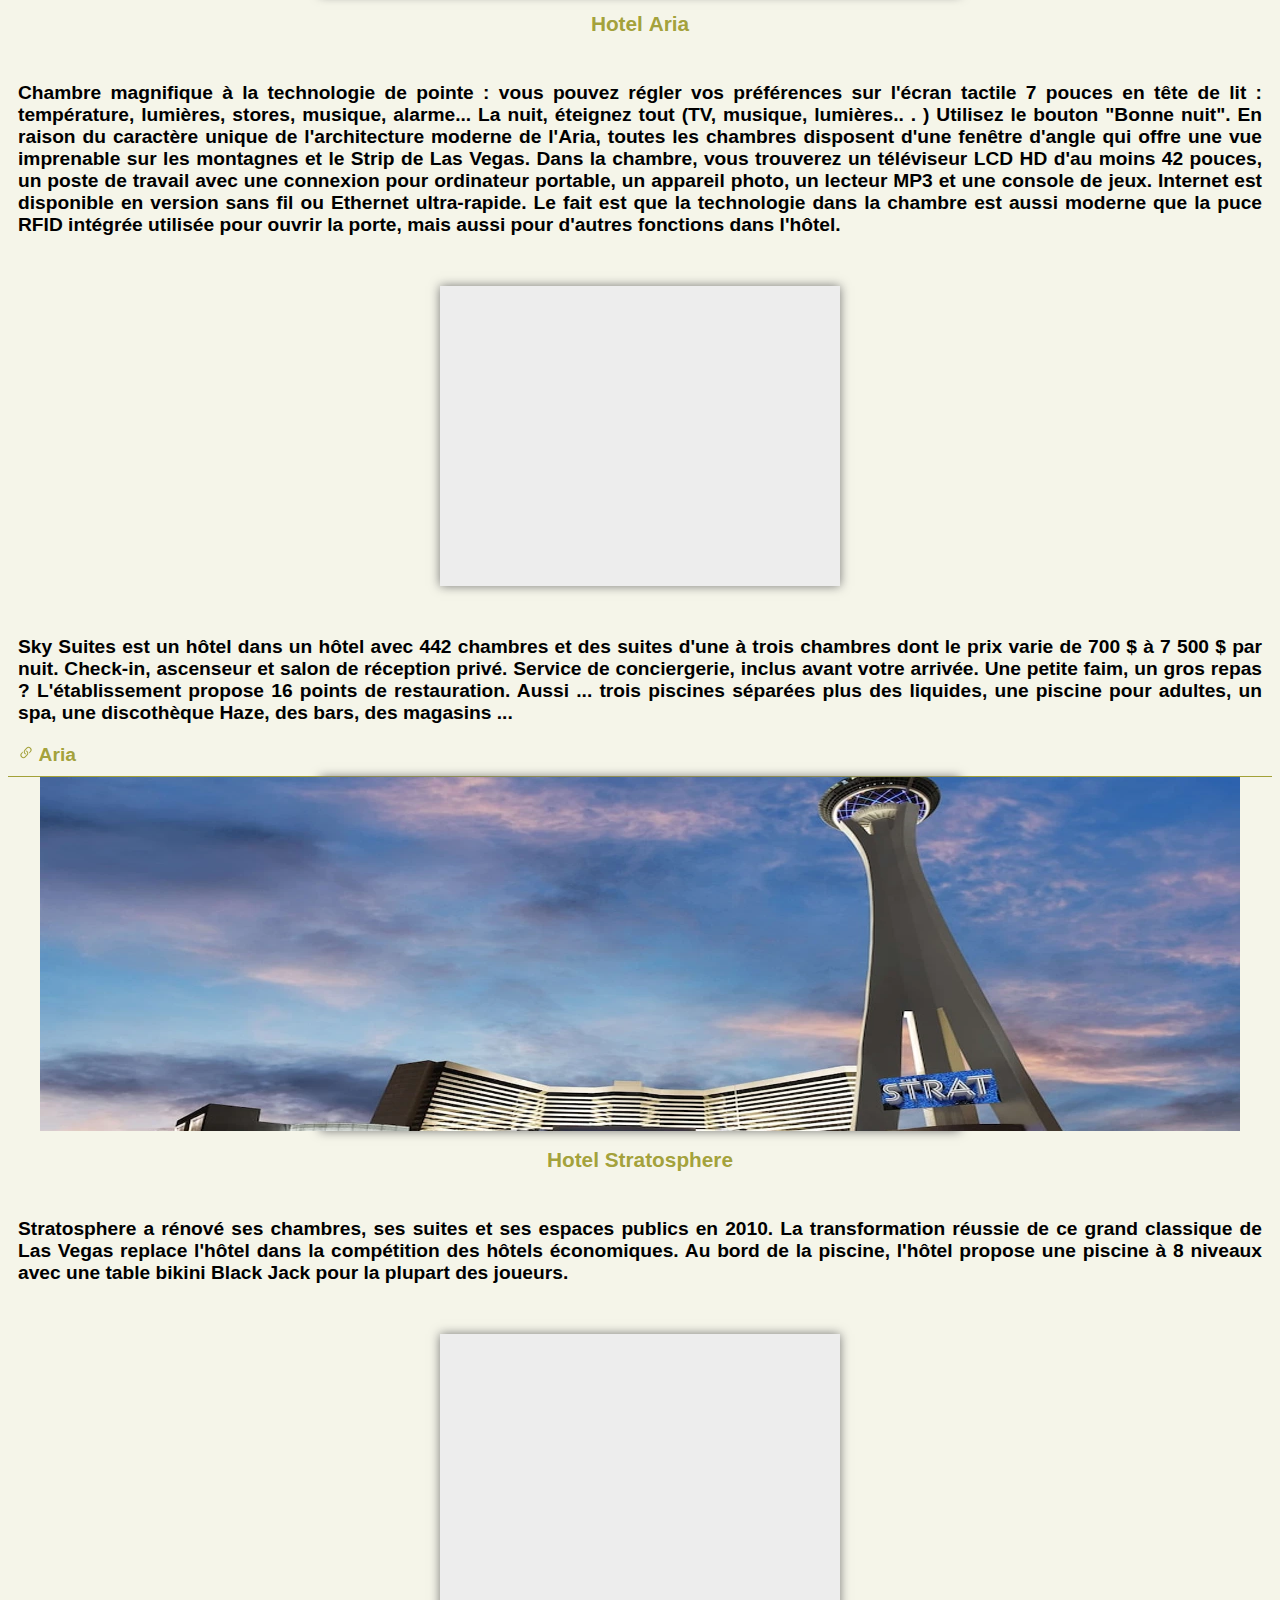
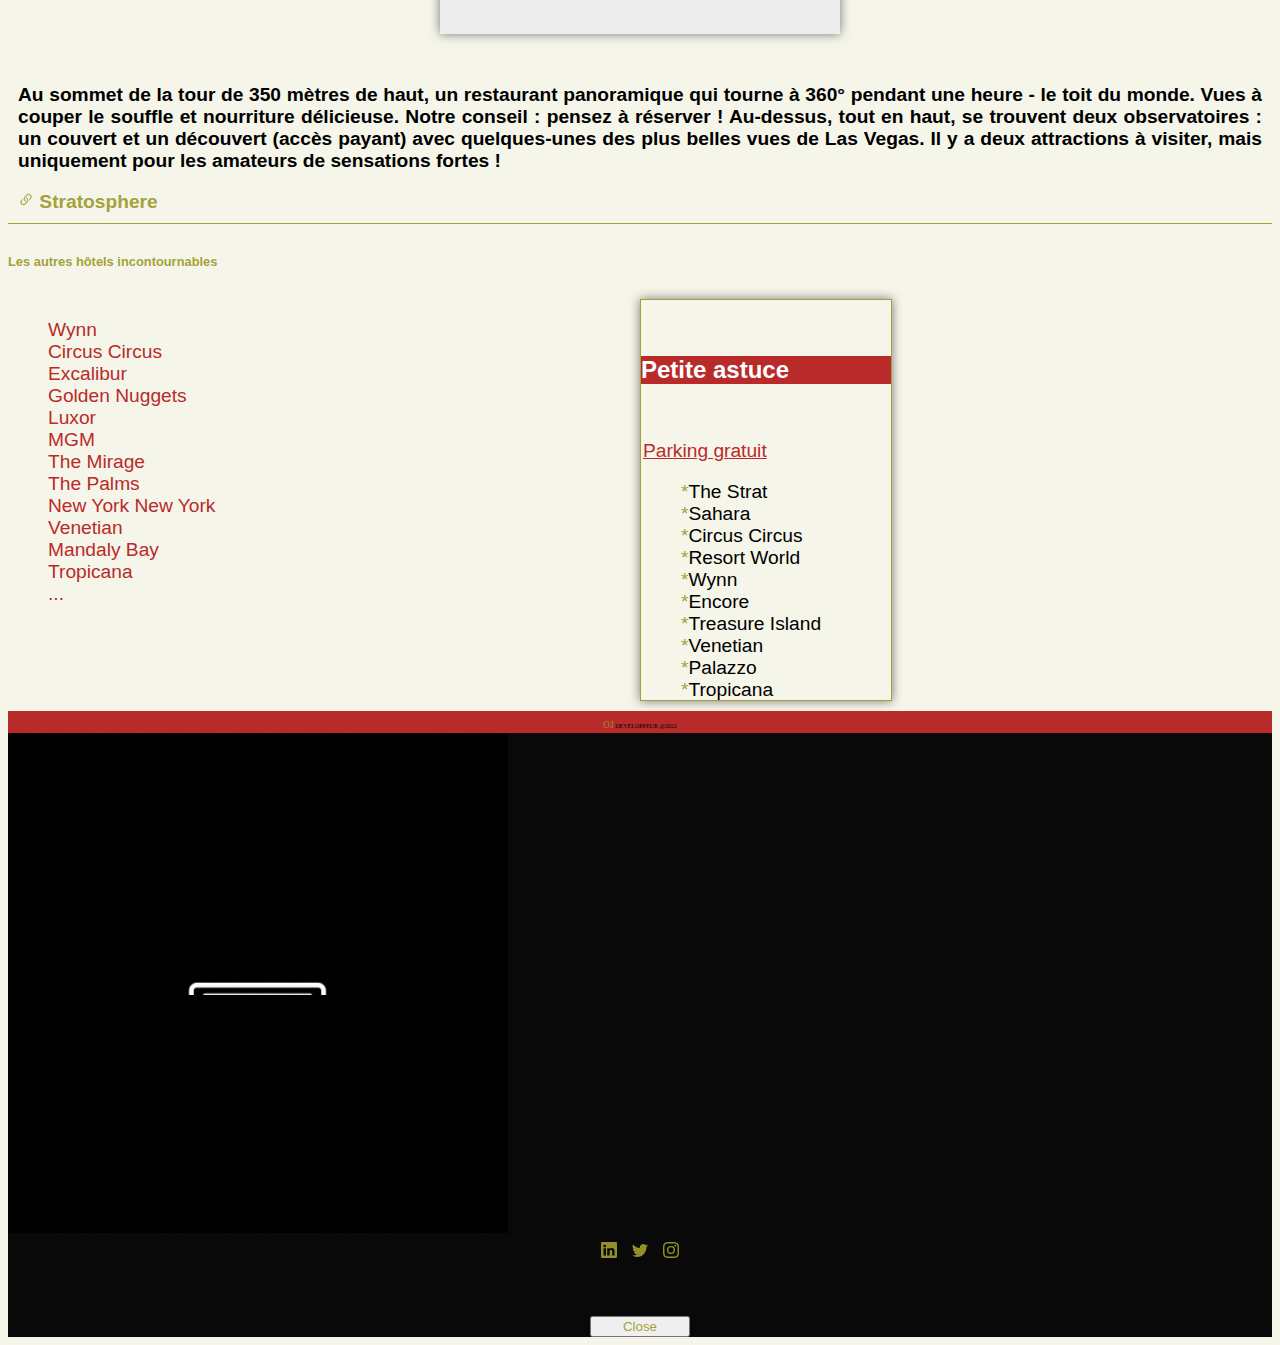
==== commit f1fd3711: "change picture hotel bellagio" ====
--- a/pages/hotel.html
+++ b/pages/hotel.html
@@ -44,7 +44,7 @@
     <main>
         <div>
             <div class="imgHotels">
-                <img src="../photos/hotels/bellagio/vegas-g10dbf6270_640.jpg" alt="hotel bellagio" class="img-fluid">
+                <img src="../photos/hotels/bellagio/fontaines-bellagio-10.jpeg" alt="hotel bellagio" class="img-fluid">
             </div>
             <section class="containerHotel">
                 <h2 class="colorOr title titleBellagio">Hotel <strong>Bellagio</strong></h2>
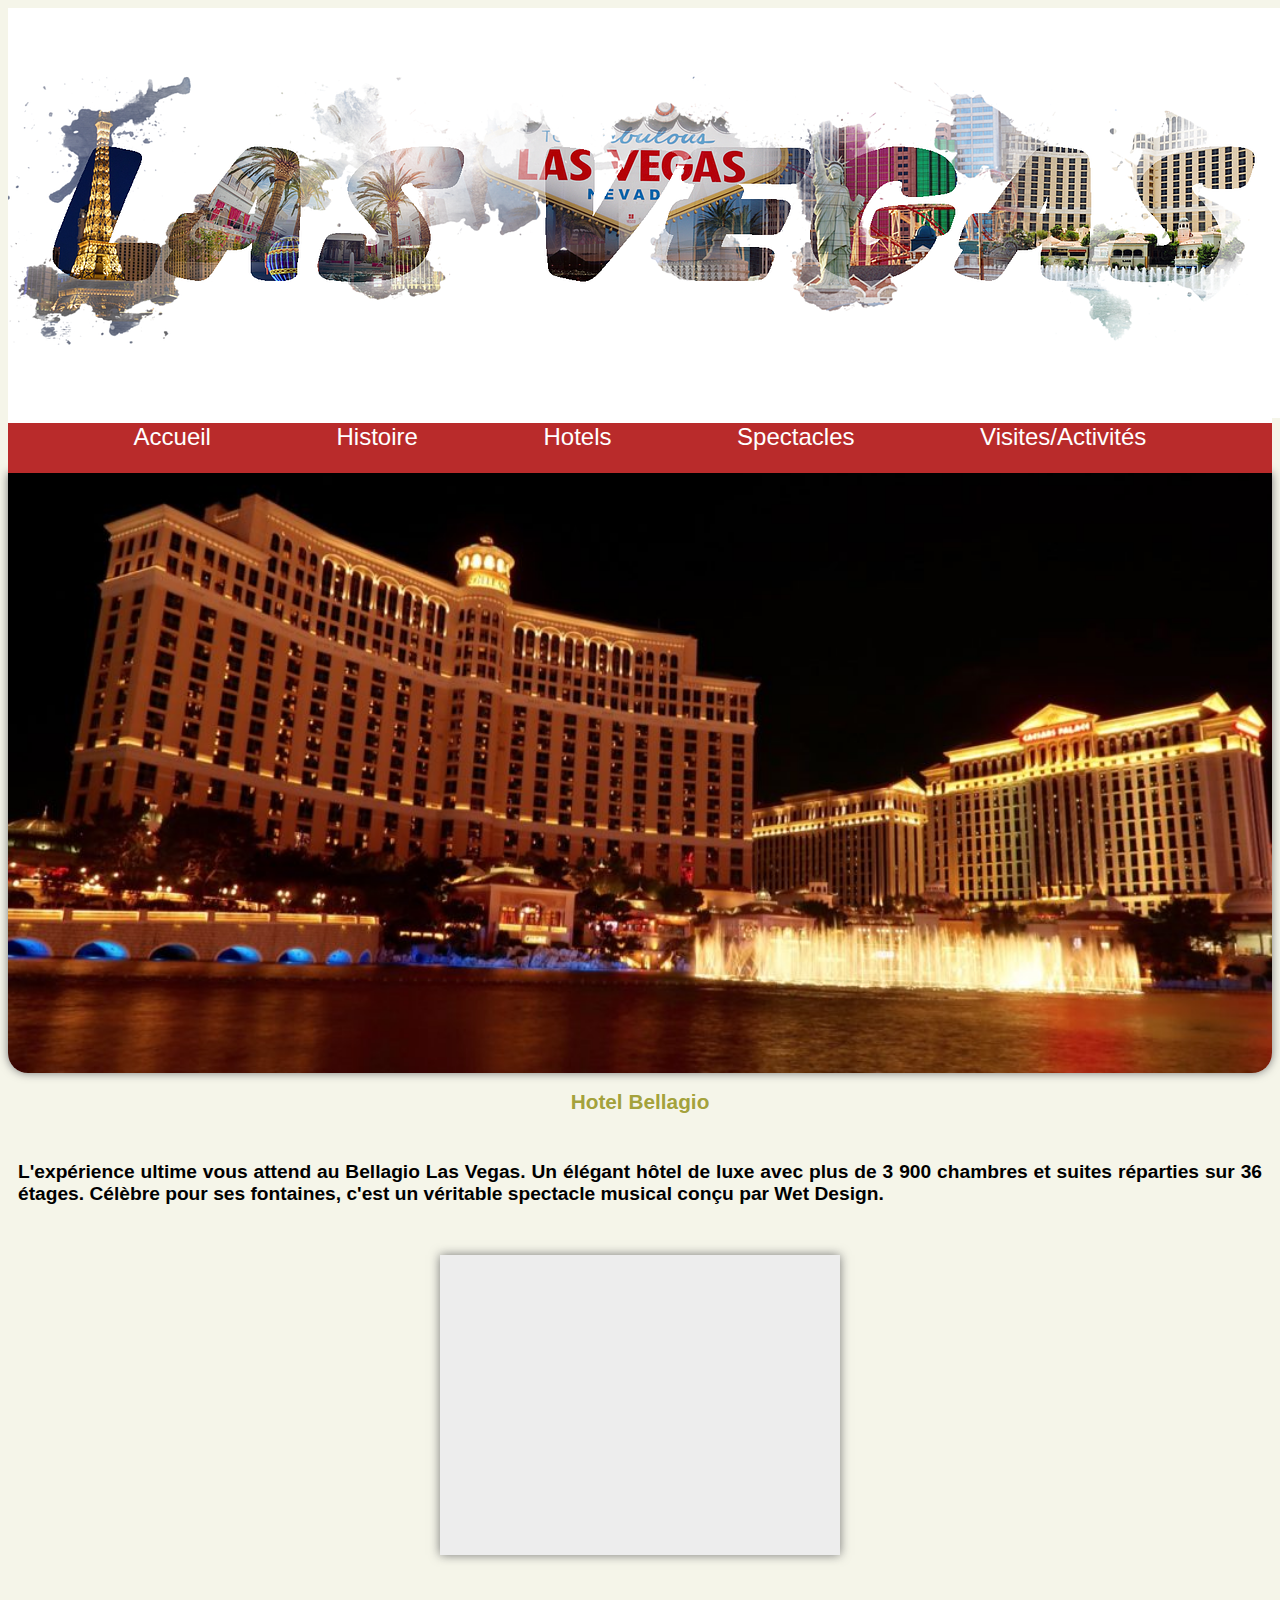
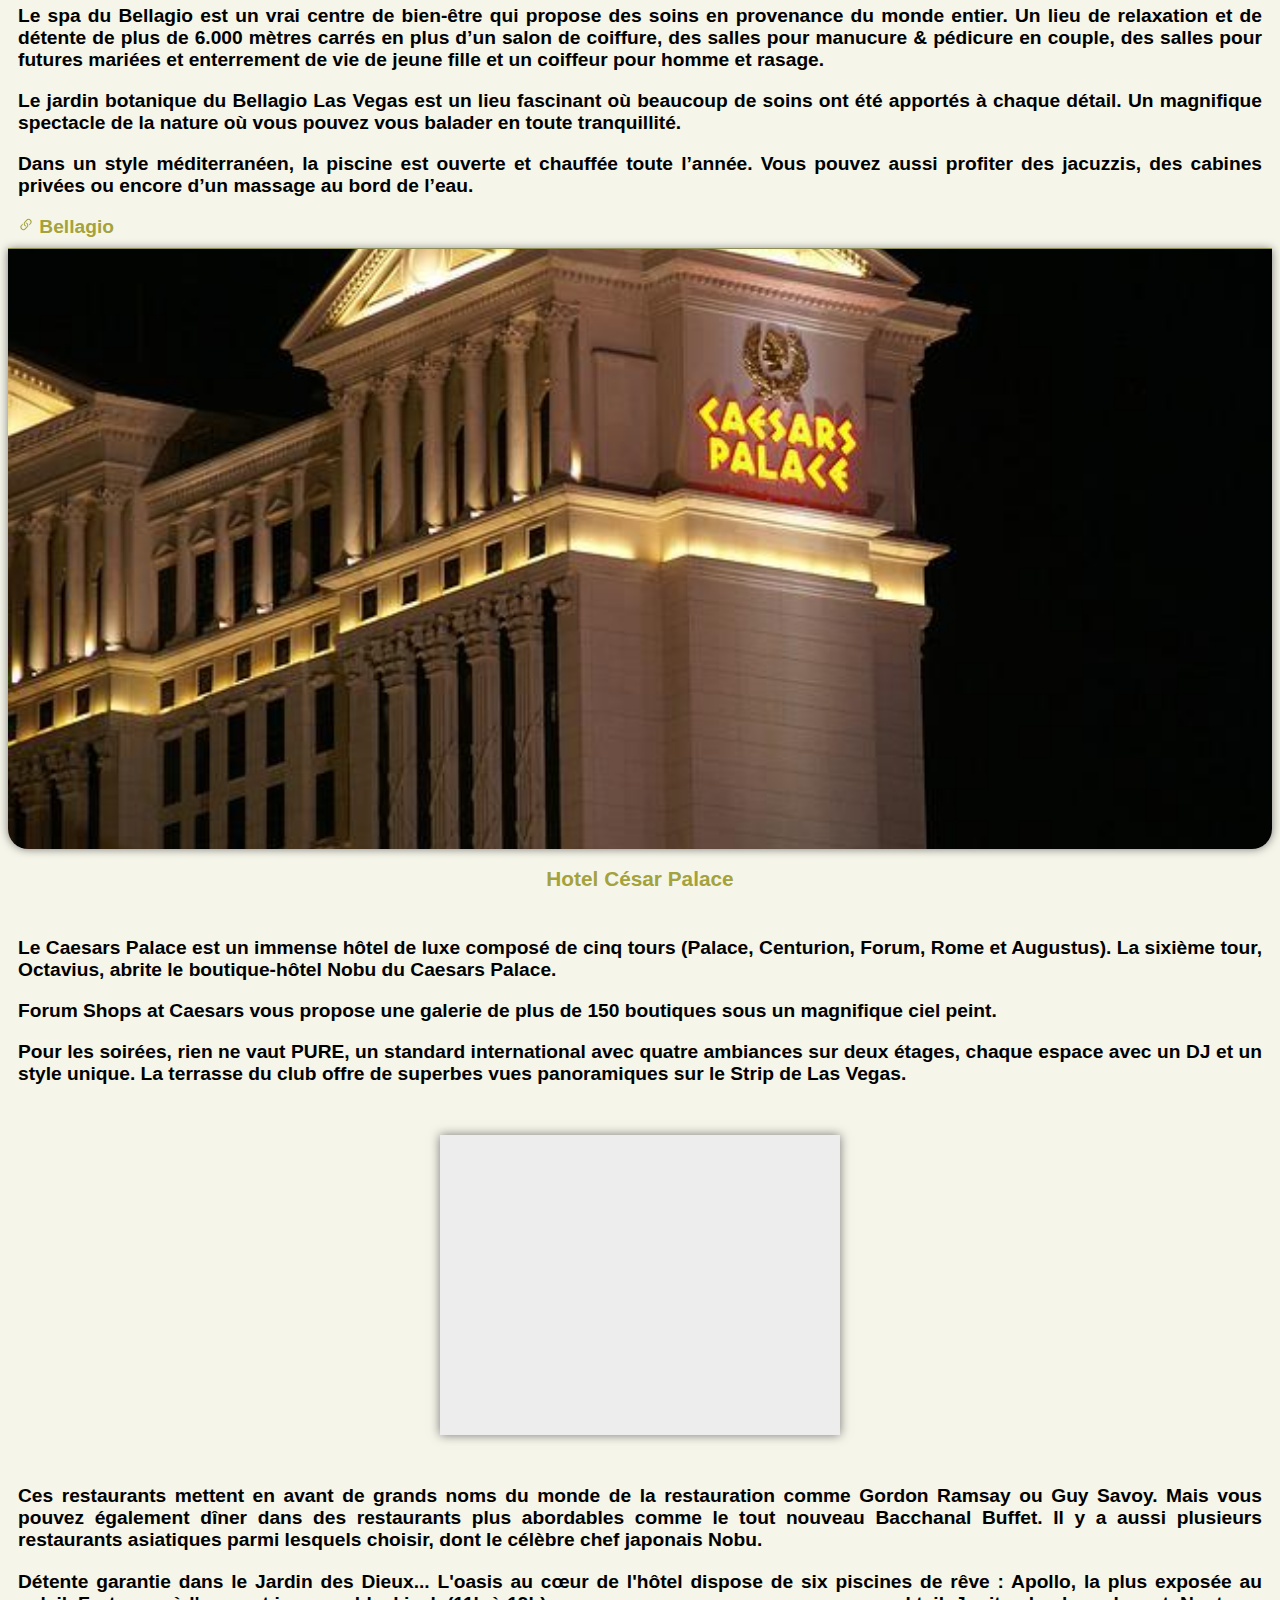
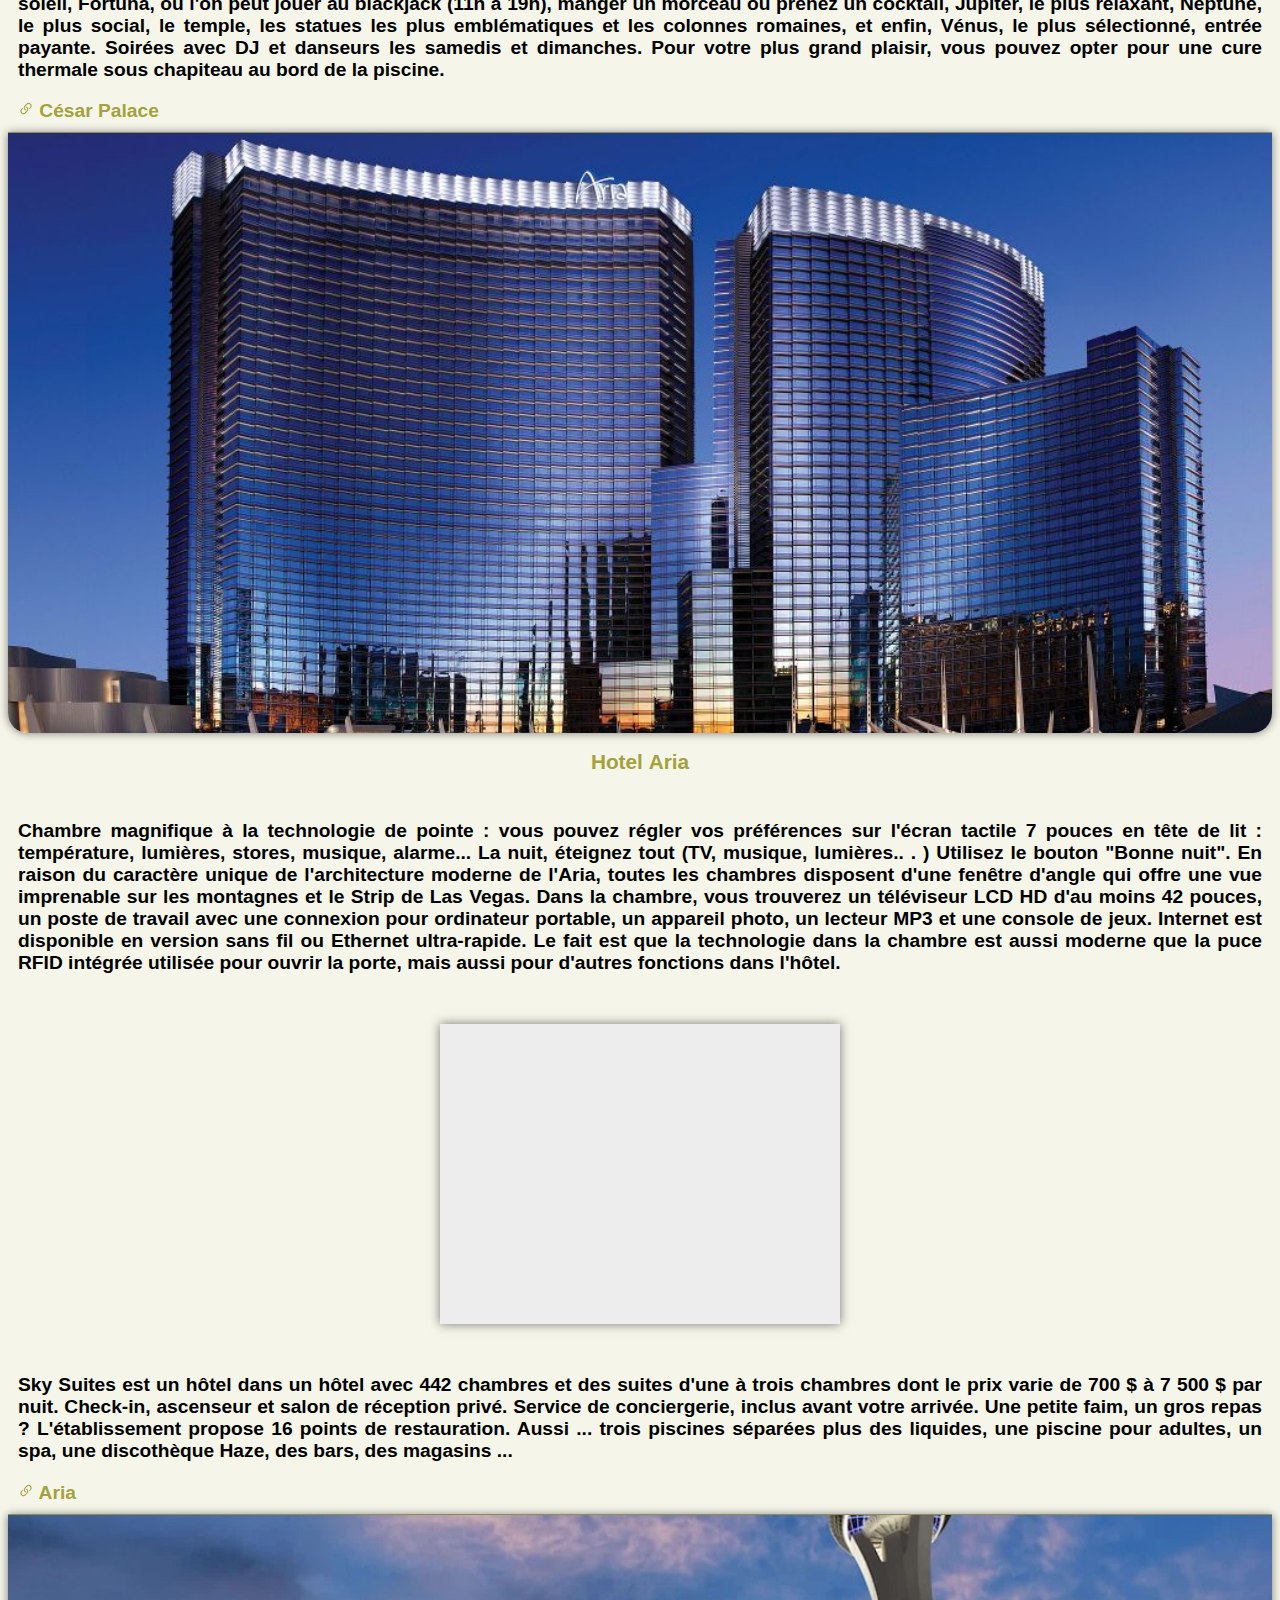
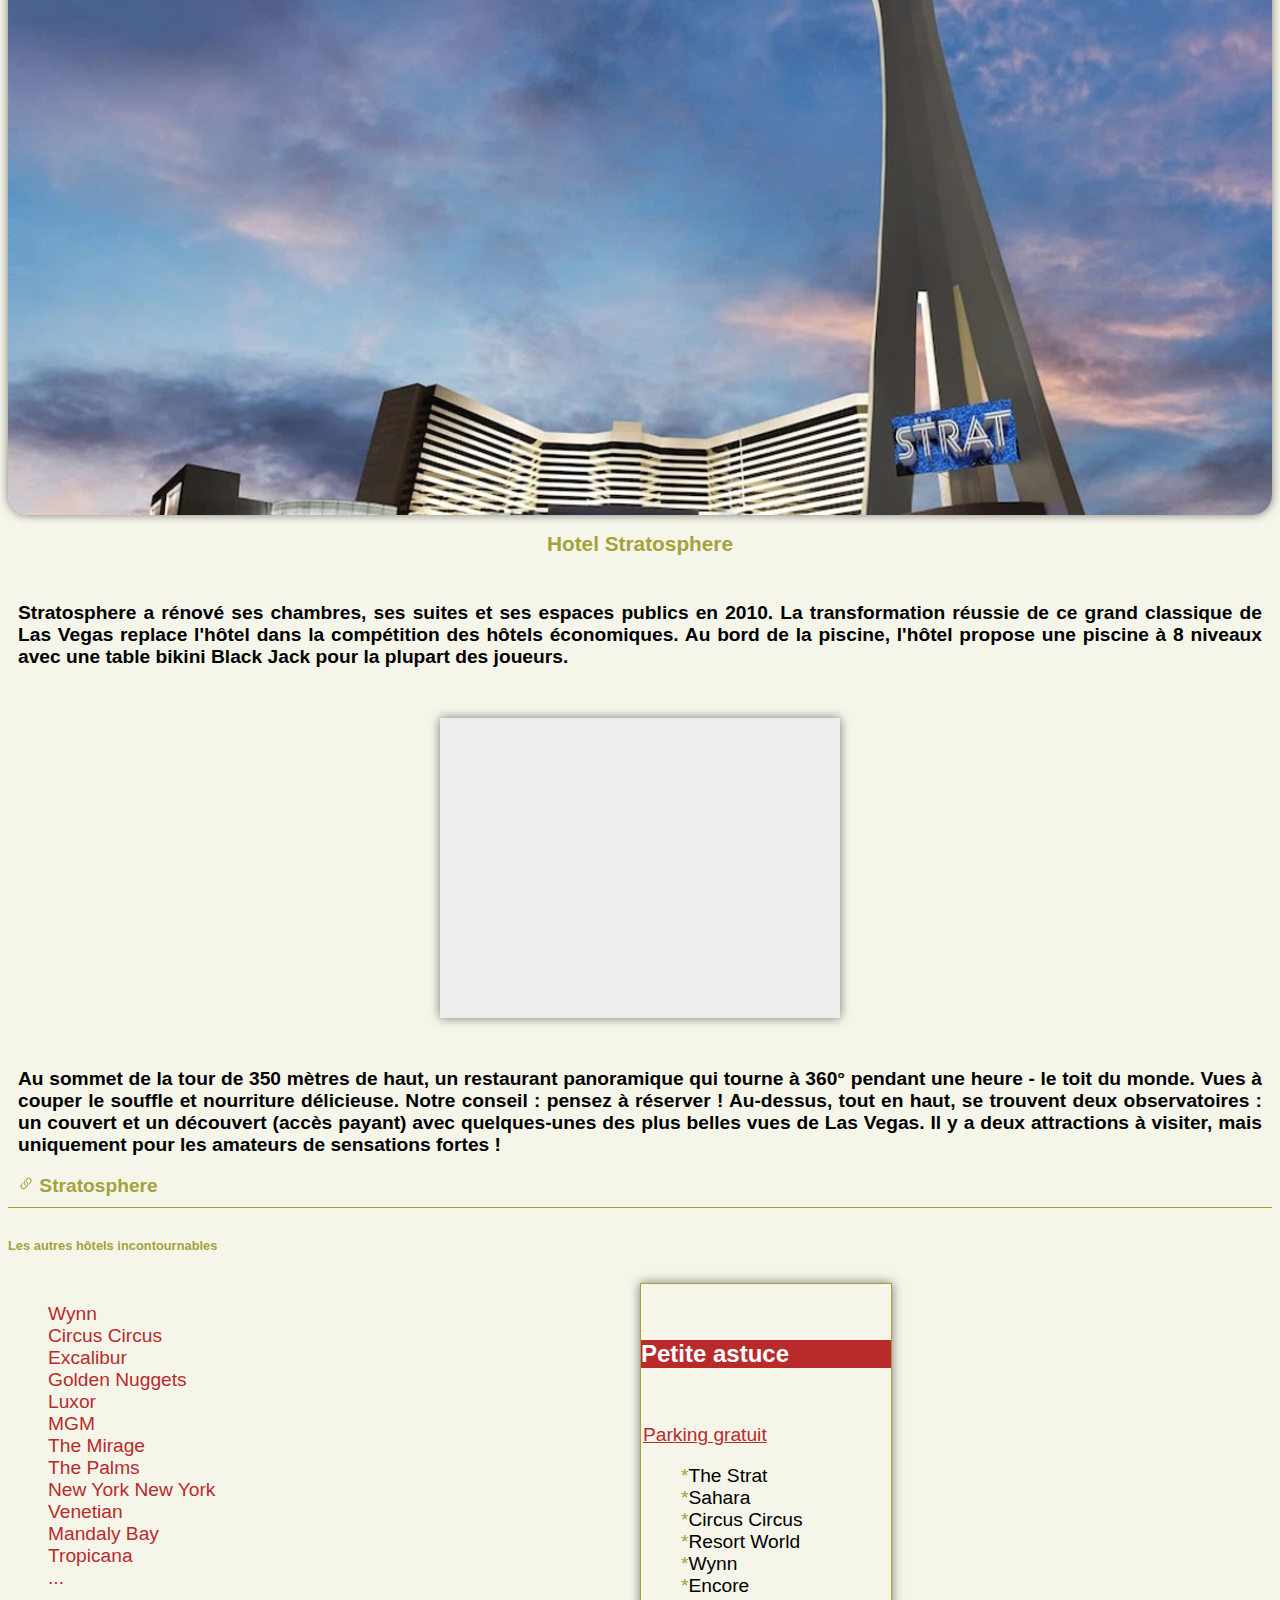
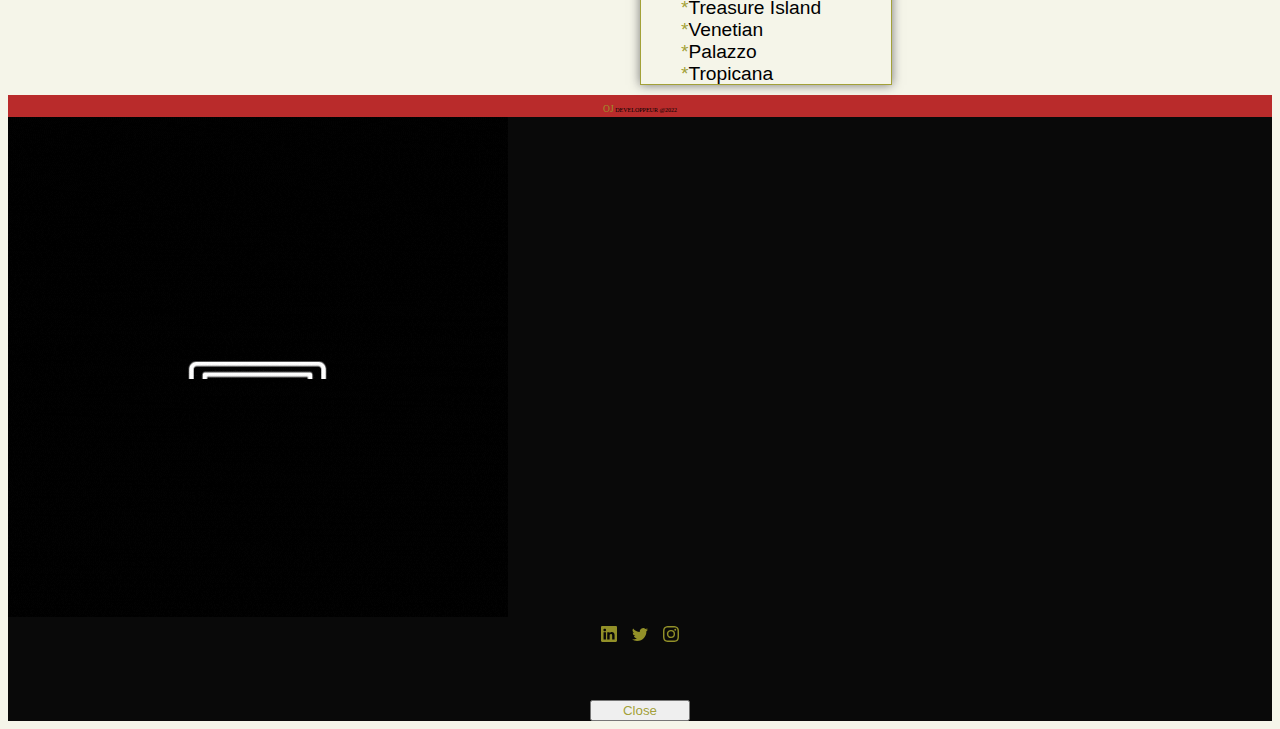
==== commit b4bc4260: "fix picture page hotel" ====
--- a/pages/hotel.html
+++ b/pages/hotel.html
@@ -43,9 +43,7 @@
     <!-- main start -->
     <main>
         <div>
-            <div class="imgHotels">
-                <img src="../photos/hotels/bellagio/fontaines-bellagio-10.jpeg" alt="hotel bellagio" class="img-fluid">
-            </div>
+            <div class="imgHotels" id="bellagio"></div>
             <section class="containerHotel">
                 <h2 class="colorOr title titleBellagio">Hotel <strong>Bellagio</strong></h2>
                 <div class="text">
@@ -83,10 +81,7 @@
                         </span>
                 </div>
             </section>
-            <div class="imgHotels">
-                <img src="../photos/hotels/cesarPalace/caesars-palace-g8eda0716e_640.jpg" alt="hotel césar palace"
-                    class="img-fluid">
-            </div>
+            <div class="imgHotels" id="cesarPalace"></div>
             <section class="containerHotel">
                 <h2 class="colorOr title">Hotel <strong>César Palace</strong></h2>
                 <div class="text">
@@ -132,9 +127,7 @@
                     </span>
                 </div>
             </section>
-            <div class="imgHotels">
-                <img src="../photos/hotels/Aria/007081-01-exterior-night.jpeg" alt="hotel aria" class="img-fluid">
-            </div>
+            <div class="imgHotels" id="hotelAria"></div>
             <section class="containerHotel">
                 <h2 class="colorOr title">Hotel <strong>Aria</strong></h2>
                 <div class="text">
@@ -178,9 +171,7 @@
                     </span>
                 </div>
             </section>
-            <div class="imgHotels">
-                <img src="../photos/hotels/strat/8613_v12.webp" alt="hotel stratosphere" class="img-fluid">
-            </div>
+            <div class="imgHotels" id="hotelStratosphere"></div>
             <section class="containerHotel">
                 <h2 class="colorOr title">Hotel <span>Stratosphere</span></h2>
                 <div class="text">
--- a/style.css
+++ b/style.css
@@ -154,11 +154,36 @@
 }
 
 .imgHotels {
-    max-height: 354px;
-    width: 640px;
+    height: 600px;
+    width: 100%;
     margin-left: auto;
     margin-right: auto;
+    border-radius: 0 0 20px 20px;
     box-shadow: 0px 0px 10px #777;
+}
+
+#bellagio {
+    background-image: url(./photos/hotels/bellagio/fontaines-bellagio-10.jpeg);
+    background-size: cover;
+    background-position: center;
+}
+
+#cesarPalace {
+    background-image: url(./photos/hotels/cesarPalace/caesars-palace-g8eda0716e_640.jpg);
+    background-size: cover;
+    background-position: 25% 25%;
+}
+
+#hotelAria {
+    background-image: url(./photos/hotels/Aria/007081-01-exterior-night.jpeg);
+    background-size: cover;
+    background-position: 25% 5%;
+}
+
+#hotelStratosphere {
+    background-image: url(./photos/hotels/strat/8613_v12.webp);
+    background-size: cover;
+    background-position: bottom;
 }
 
 .text {
@@ -375,7 +400,7 @@
 /* media queries */
 
 /* mobile */
-@media screen and (min-width: 653px)
+@media screen and (max-width: 667px)
 {
     .presentation {
         grid-template-rows: 1fr 1fr;
@@ -393,6 +418,7 @@
     .imgHotels {
         display: flex;
         justify-content: center;
+        height: 400px
     }
 }
 
